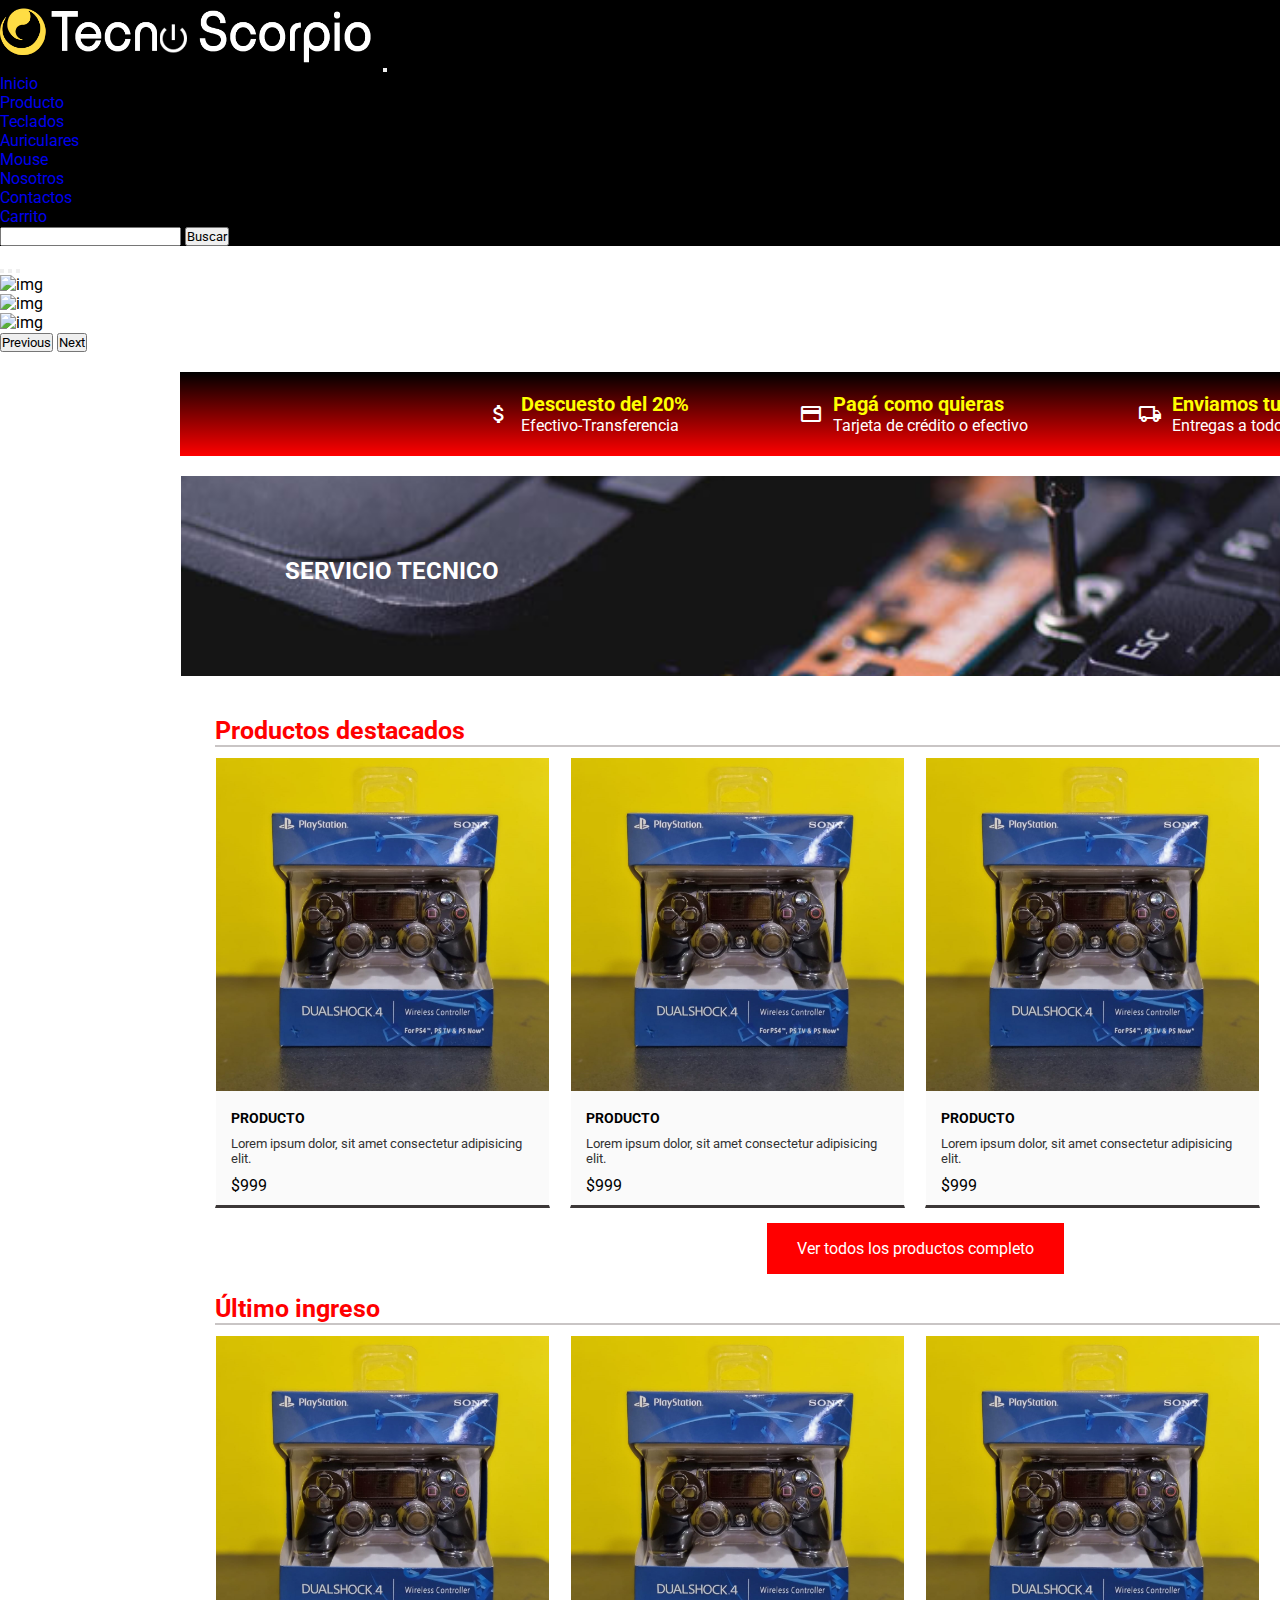
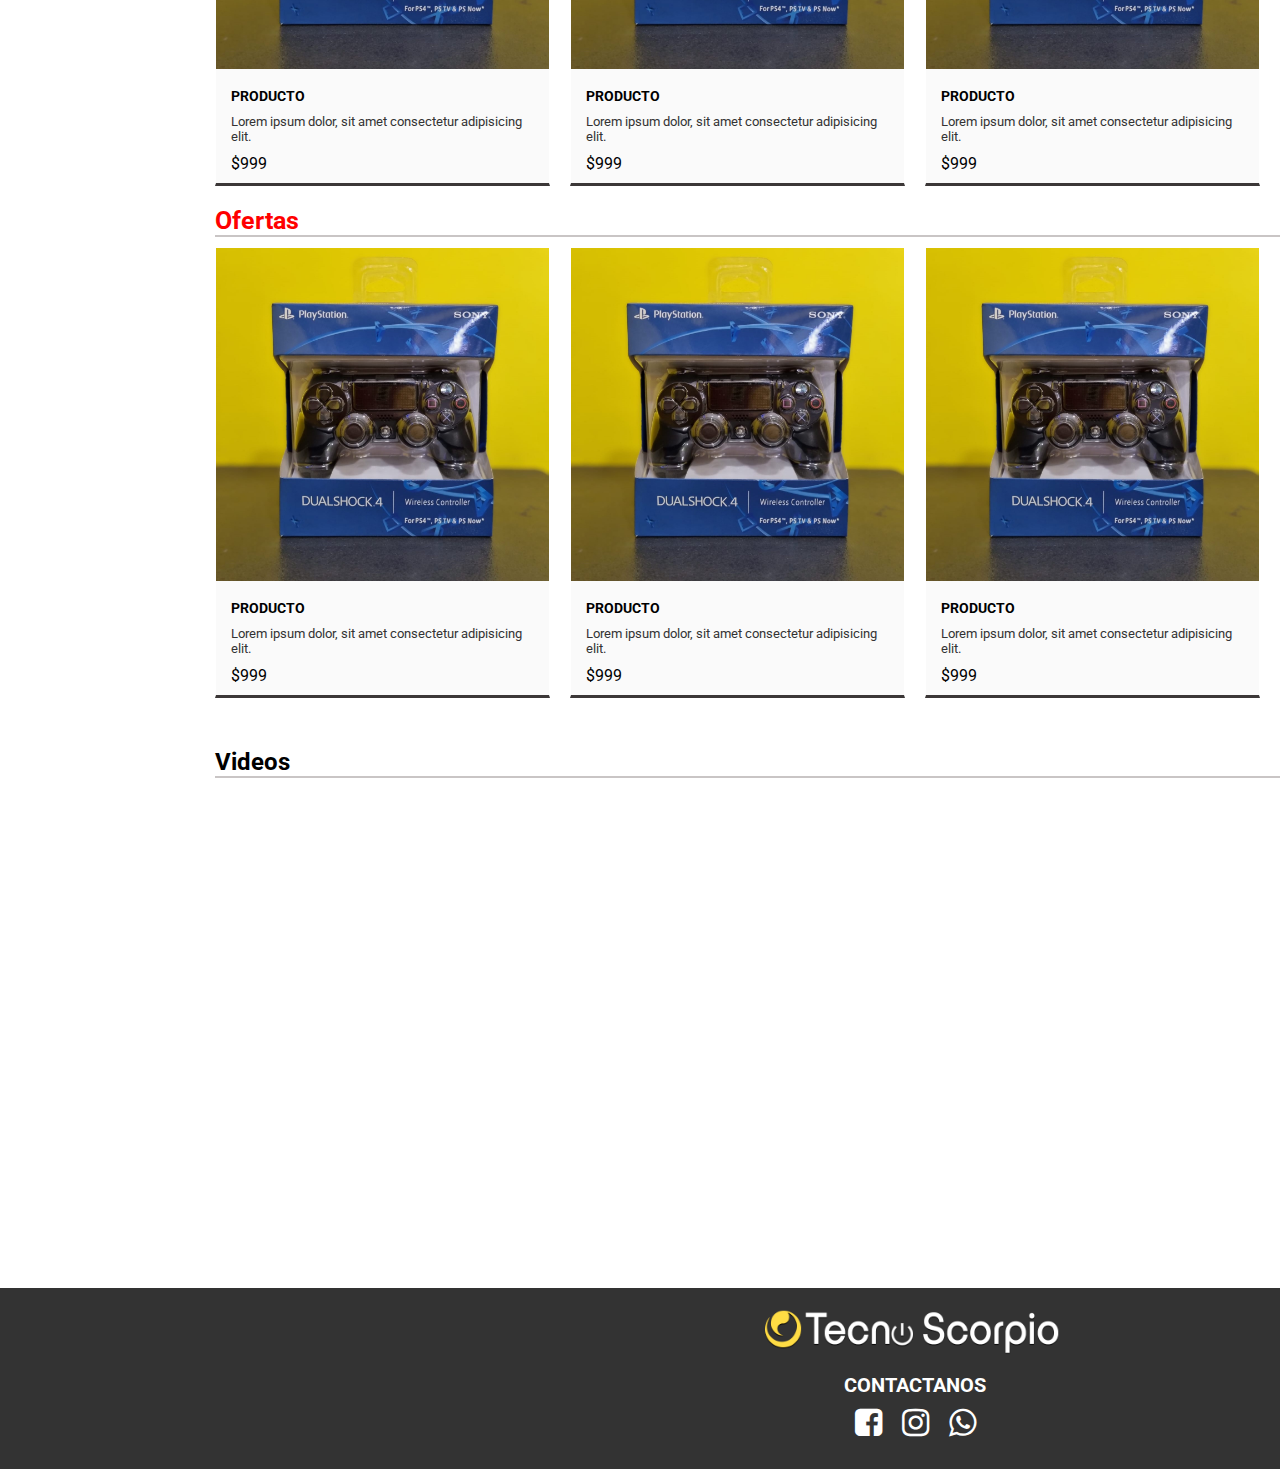
==== index.html @ f9b2db85 "agregando bootstrap" ====
<!DOCTYPE html>
<html lang="en">
<head>
    <meta charset="UTF-8">
    <meta http-equiv="X-UA-Compatible" content="IE=edge">
    <meta name="viewport" content="width=device-width, initial-scale=1.0">
    <title>Tecno Scorpio</title>
    <link rel="stylesheet" href="./css/style.css">
    <link rel="icon" type="imagen-icon" href="./img/recorte.png">
    <link rel="preconnect" href="https://fonts.googleapis.com">
    <link rel="preconnect" href="https://fonts.gstatic.com" crossorigin>
    <link href="https://fonts.googleapis.com/css2?family=Roboto:ital,wght@0,100;0,300;0,400;0,500;0,700;0,900;1,100;1,300;1,400;1,500;1,700;1,900&display=swap" rel="stylesheet">
    <link rel="stylesheet" href="https://cdnjs.cloudflare.com/ajax/libs/font-awesome/4.7.0/css/font-awesome.min.css">
    <link rel="stylesheet" href="https://fonts.googleapis.com/css?family=Material+Icons+Outlined">
    <link href="https://cdn.jsdelivr.net/npm/bootstrap@5.1.3/dist/css/bootstrap.min.css" rel="stylesheet" integrity="sha384-1BmE4kWBq78iYhFldvKuhfTAU6auU8tT94WrHftjDbrCEXSU1oBoqyl2QvZ6jIW3" crossorigin="anonymous">
</head>
<body class="grid__conteiner">
    
    <header id="header" class="header">
        <!-- <div class="header__conteiner">
            <div class="header__conteiner--logo">
                <a href="./index.html"><img src="./img/Logo.png" class=header__conteiner--img alt="Logo" ></a>
            </div>
            <div class="header__conteiner--buscador">
                <form action="" >
                        <input class="header__conteiner--buscador--placeholder" type="text" id="buscar">
                        <input class="header__conteiner--buscador--button" type="submit" value="Buscar">
                </form>
            </div>
        </div> -->
        
        <!-- <div class="header__menu">
            <nav>
                <ul class="header__menu--conteiner">
                    <li class="header__menu--conteiner--items"> <a href="./index.html"> INICIO </a></li>
                    <li class="header__menu--conteiner--items"> <a href="./page/PRODUCTOS.HTML">PRODUCTOS</a></li>
                    <li class="header__menu--conteiner--items"> <a href="./page/NOSOTROS.HTML">NOSOTROS</a></li>
                    <li class="header__menu--conteiner--items"> <a href="./page/CONTACTOS.HTML">CONTACTOS</a></li>
                    <li class="header__menu--conteiner--items"> <a href="./page/CARRITO.HTML">CARRITO</a></li>
                </ul>
            </nav>
        </div> -->
            <nav class="navbar navbar-expand-lg navbar-dark bg-dark">
                <div class="container-fluid">
                        <a href="./index.html"><img src="./img/Logo.png" class= header__conteiner--img alt="Logo" ></a>
                <button class="navbar-toggler" type="button" data-bs-toggle="collapse" data-bs-target="#navbarSupportedContent" aria-controls="navbarSupportedContent" aria-expanded="false" aria-label="Toggle navigation">
                    <span class="navbar-toggler-icon"></span>
                </button>
                <div class="collapse navbar-collapse" id="navbarSupportedContent">
                    <ul class="navbar-nav me-auto mb-2 mb-lg-0">
                    <li class="nav-item">
                        <a class="nav-link active" aria-current="page" href="./index.html">Inicio</a>
                    </li>
                    
                    <li class="nav-item dropdown">
                        <a class="nav-link dropdown-toggle" href="#" id="navbarDropdown" role="button" data-bs-toggle="dropdown" aria-expanded="false">
                        Producto
                        </a>
                        <ul class="dropdown-menu" aria-labelledby="navbarDropdown">
                            <li><a class="dropdown-item" href="./page/PRODUCTOS.HTML">Teclados</a></li>
                            <li><a class="dropdown-item" href="#">Auriculares</a></li>
                            <li><a class="dropdown-item" href="#">Mouse</a></li>
                        </ul>
                    </li>
                    <li class="nav-item">
                        <a class="nav-link" href="./page/NOSOTROS.HTML">Nosotros</a>
                    </li>
                    <li class="nav-item">
                        <a class="nav-link" href="./page/CONTACTOS.HTML">Contactos</a>
                    </li>
                    <li class="nav-item">
                        <a class="nav-link" href="./page/CARRITO.HTML">Carrito</a>
                    </li>
                    </ul>
                    <form class="d-flex">
                    <input class="form-control me-2" type="search" aria-label="Search">
                    <button class="btn btn-outline-success" type="submit">Buscar</button>
                    </form>
                </div>
                </div>
            </nav>
        
    </header>
    <!-- <section id="portada" >
        <div  class="portada">
            <div class="portada__img">
                <a href="./page/PRODUCTOS.HTML" class="portada__img--url--a"><img src="./img/hx-hero-keyboards-alloy-origins-core-lg-1920x900.jpg" alt="portada" class="portada__img--url"></a>
            </div>
            <div class="portada__conteiner">
                <h2 class="portada__conteiner--title">PERIFÉRICOS DE PC</h2>
                <a href="./page/PRODUCTOS.HTML" class="portada__conteiner--text">Ver más</a>
            </div>
        </div>
    </section> -->
    <div id="carouselExampleIndicators" class="carousel slide" data-bs-ride="carousel">
        <div class="carousel-indicators">
            <button type="button" data-bs-target="#carouselExampleIndicators" data-bs-slide-to="0" class="active" aria-current="true" aria-label="Slide 1"></button>
            <button type="button" data-bs-target="#carouselExampleIndicators" data-bs-slide-to="1" aria-label="Slide 2"></button>
            <button type="button" data-bs-target="#carouselExampleIndicators" data-bs-slide-to="2" aria-label="Slide 3"></button>
        </div>
        <div class="carousel-inner">
            <div class="carousel-item active">
                <img src="https://via.placeholder.com/100x30" class="d-block w-100" alt="img">
            </div>
            <div class="carousel-item">
            <img src="https://via.placeholder.com/100x30" class="d-block w-100" alt="img">
            </div>
            <div class="carousel-item">
                <img src="https://via.placeholder.com/100x30" class="d-block w-100" alt="img">
            </div>
            </div>
            <button class="carousel-control-prev" type="button" data-bs-target="#carouselExampleIndicators" data-bs-slide="prev">
            <span class="carousel-control-prev-icon" aria-hidden="true"></span>
            <span class="visually-hidden">Previous</span>
            </button>
            <button class="carousel-control-next" type="button" data-bs-target="#carouselExampleIndicators" data-bs-slide="next">
            <span class="carousel-control-next-icon" aria-hidden="true"></span>
            <span class="visually-hidden">Next</span>
            </button>
        </div>

    <section id="pagos">
        <div class="metodos">
            <div class="metodos__pagos">
                <div class="pagos__icon">
                    <span class="material-icons-outlined">
                attach_money
                    </span>
                </div>
                <div class="pagos__descuento">
                    <h3 class="metodos__title">Descuesto del 20%</h3>
                    <p class="metodos__text">   Efectivo-Transferencia</p>
                </div>
            </div>
            <div class="metodos__tarjeta">
                <div class="tarjeta__icon">
                    <span class="material-icons-outlined">
                    payment
                    </span>
                </div>
                <div class="tarjeta__paga">
                    <h3 class="metodos__title">Pagá como quieras</h3>
                    <p class="metodos__text">Tarjeta de crédito o efectivo</p>
                </div>
            </div>
            <div class="metodos__envios">
                <div class="envios__icon">
                    <span class="material-icons-outlined">
                    local_shipping
                    </span>
                </div>
                <div class="envios__compra">
                    <h3 class="metodos__title">Enviamos tu compra</h3>
                    <p class="metodos__text">Entregas a todo el pais</p>
                </div>
            </div>
        </div>
    </section>
    <section id="servicio">
        <div class="servicio">
            <div class="servicio__conteiner"> 
                <a href="#"> <h2 class="servicio__conteiner--h2">SERVICIO TECNICO</h2></a>
            </div>
        </div>
    </section>
    
    <main class="main">
        <section id="destacado">
            <div class="destacado">
                    <div class="title"> 
                        <h3 class="title__destacados">Productos destacados</h3>
                    </div>
                <div class="productos">
                    <div   div class="productos__conteiner">
                        <a href="#"><img src="./img/2.jfif" alt="Mando" class="productos__conteiner--img"></a>
                            <div class="producto__conteiner--descripcion">
                                <h5 class="producto__conteiner--descripcion--subtitle">PRODUCTO</h5>
                                <p class="producto__conteiner--descripcion--text">Lorem ipsum dolor, sit amet consectetur adipisicing elit.</p>
                                <p class="producto__conteiner--descripcion--precio">$999</p>
                            </div>
                    </div>
                    <div   div class="productos__conteiner">
                            <a href="#"><img src="./img/2.jfif" alt="Mando" class="productos__conteiner--img"></a>
                            <div class="producto__conteiner--descripcion">
                                <h5 class="producto__conteiner--descripcion--subtitle">PRODUCTO</h5>
                                <p class="producto__conteiner--descripcion--text">Lorem ipsum dolor, sit amet consectetur adipisicing elit.</p>
                                <p class="producto__conteiner--descripcion--precio">$999</p>
                            </div>
                    </div>
                    <div   div class="productos__conteiner">
                        <a href="#"><img src="./img/2.jfif" alt="Mando" class="productos__conteiner--img"></a>
                            <div class="producto__conteiner--descripcion">
                                <h5 class="producto__conteiner--descripcion--subtitle">PRODUCTO</h5>
                                <p class="producto__conteiner--descripcion--text">Lorem ipsum dolor, sit amet consectetur adipisicing elit.</p>
                                <p class="producto__conteiner--descripcion--precio">$999</p>
                            </div>
                    </div>
                    <div   div class="productos__conteiner">
                        <a href="#"><img src="./img/2.jfif" alt="Mando" class="productos__conteiner--img"></a>
                            <div class="producto__conteiner--descripcion">
                                <h5 class="producto__conteiner--descripcion--subtitle">PRODUCTO</h5>
                                <p class="producto__conteiner--descripcion--text">Lorem ipsum dolor, sit amet consectetur adipisicing elit.</p>
                                <p class="producto__conteiner--descripcion--precio">$999</p>
                            </div>
                    </div>
                </div>
            
                <div class="boton">
                    <a href="./page/PRODUCTOS.HTML"><p class="boton__text">Ver todos los productos completo</p></a>
                </div>
            </div>
        </section>
        <section id="destacado">
            <div class="destacado">
                    <div class="title"> 
                        <h3 class="title__destacados">Último ingreso</h3>
                    </div>
                <div class="productos">
                    <div   div class="productos__conteiner">
                        <a href="#"><img src="./img/2.jfif" alt="Mando" class="productos__conteiner--img"></a>
                            <div class="producto__conteiner--descripcion">
                                <h5 class="producto__conteiner--descripcion--subtitle">PRODUCTO</h5>
                                <p class="producto__conteiner--descripcion--text">Lorem ipsum dolor, sit amet consectetur adipisicing elit.</p>
                                <p class="producto__conteiner--descripcion--precio">$999</p>
                            </div>
                    </div>
                    <div   div class="productos__conteiner">
                            <a href="#"><img src="./img/2.jfif" alt="Mando" class="productos__conteiner--img"></a>
                            <div class="producto__conteiner--descripcion">
                                <h5 class="producto__conteiner--descripcion--subtitle">PRODUCTO</h5>
                                <p class="producto__conteiner--descripcion--text">Lorem ipsum dolor, sit amet consectetur adipisicing elit.</p>
                                <p class="producto__conteiner--descripcion--precio">$999</p>
                            </div>
                    </div>
                    <div   div class="productos__conteiner">
                        <a href="#"><img src="./img/2.jfif" alt="Mando" class="productos__conteiner--img"></a>
                            <div class="producto__conteiner--descripcion">
                                <h5 class="producto__conteiner--descripcion--subtitle">PRODUCTO</h5>
                                <p class="producto__conteiner--descripcion--text">Lorem ipsum dolor, sit amet consectetur adipisicing elit.</p>
                                <p class="producto__conteiner--descripcion--precio">$999</p>
                            </div>
                    </div>
                    <div   div class="productos__conteiner">
                        <a href="#"><img src="./img/2.jfif" alt="Mando" class="productos__conteiner--img"></a>
                            <div class="producto__conteiner--descripcion">
                                <h5 class="producto__conteiner--descripcion--subtitle">PRODUCTO</h5>
                                <p class="producto__conteiner--descripcion--text">Lorem ipsum dolor, sit amet consectetur adipisicing elit.</p>
                                <p class="producto__conteiner--descripcion--precio">$999</p>
                            </div>
                    </div>
                </div>
            </div>
        </section>
        <section id="destacado">
            <div class="destacado">
                    <div class="title"> 
                        <h3 class="title__destacados">Ofertas</h3>
                    </div>
                <div class="productos">
                    <div   div class="productos__conteiner">
                        <a href="#"><img src="./img/2.jfif" alt="Mando" class="productos__conteiner--img"></a>
                            <div class="producto__conteiner--descripcion">
                                <h5 class="producto__conteiner--descripcion--subtitle">PRODUCTO</h5>
                                <p class="producto__conteiner--descripcion--text">Lorem ipsum dolor, sit amet consectetur adipisicing elit.</p>
                                <p class="producto__conteiner--descripcion--precio">$999</p>
                            </div>
                    </div>
                    <div   div class="productos__conteiner">
                            <a href="#"><img src="./img/2.jfif" alt="Mando" class="productos__conteiner--img"></a>
                            <div class="producto__conteiner--descripcion">
                                <h5 class="producto__conteiner--descripcion--subtitle">PRODUCTO</h5>
                                <p class="producto__conteiner--descripcion--text">Lorem ipsum dolor, sit amet consectetur adipisicing elit.</p>
                                <p class="producto__conteiner--descripcion--precio">$999</p>
                            </div>
                    </div>
                    <div   div class="productos__conteiner">
                        <a href="#"><img src="./img/2.jfif" alt="Mando" class="productos__conteiner--img"></a>
                            <div class="producto__conteiner--descripcion">
                                <h5 class="producto__conteiner--descripcion--subtitle">PRODUCTO</h5>
                                <p class="producto__conteiner--descripcion--text">Lorem ipsum dolor, sit amet consectetur adipisicing elit.</p>
                                <p class="producto__conteiner--descripcion--precio">$999</p>
                            </div>
                    </div>
                    <div   div class="productos__conteiner">
                        <a href="#"><img src="./img/2.jfif" alt="Mando" class="productos__conteiner--img"></a>
                            <div class="producto__conteiner--descripcion">
                                <h5 class="producto__conteiner--descripcion--subtitle">PRODUCTO</h5>
                                <p class="producto__conteiner--descripcion--text">Lorem ipsum dolor, sit amet consectetur adipisicing elit.</p>
                                <p class="producto__conteiner--descripcion--precio">$999</p>
                            </div>
                    </div>
                </div>
            </div>
        </section>
        <section id="videos">   
            <div class="videos">
                
                    <div class="video__title">
                        <h2>Videos</h2>
                    </div>
                    <div>
                            <div class="video__url">
                                
                                    <iframe width="700" height="400" class="video__url--espacio" src="https://www.youtube.com/embed/wjON5EWwNu4" title="YouTube video player" frameborder="0" allow="accelerometer; autoplay; clipboard-write; encrypted-media; gyroscope; picture-in-picture" allowfullscreen></iframe>
                                
                                
                                    <iframe width="700" height="400" class="video__url--espacio" src="https://www.youtube.com/embed/LVwc7fex_SE" title="YouTube video player" frameborder="0" allow="accelerometer; autoplay; clipboard-write; encrypted-media; gyroscope; picture-in-picture" allowfullscreen></iframe>
                                
                            </div>
                        
                    </div>
            </div>
        </section>
    </main>
    
    


    <footer id="footer">
        <div class="footer">
                <div class="footer__logo">
                    <a href="index.html"><img src="./img/Logo - copia.png" alt="Logo" class="footer__logo--tecno"></a>
                </div>
                <div class="footer__contactos">
                    <a href="./page/CONTACTOS.HTML"><h3 class="footer__contactos--url">CONTACTANOS</h3></a>
                </div>
                <div class="footer__redes">
                    <a href="https://www.facebook.com/TecnoScorpio"><i class="fa fa-facebook-square fa-2x"></i></a>
                    <a href="https://www.instagram.com/tecnoscorpio/"> <i class="fa fa-instagram fa-2x"></i></a>
                    <a href="#"><i class="fa fa-whatsapp fa-2x"></i></a>
                </div>
        </div>
    </footer>
















    <script src="https://cdn.jsdelivr.net/npm/bootstrap@5.1.3/dist/js/bootstrap.bundle.min.js" integrity="sha384-ka7Sk0Gln4gmtz2MlQnikT1wXgYsOg+OMhuP+IlRH9sENBO0LRn5q+8nbTov4+1p" crossorigin="anonymous"></script>
</body>
</html>
---- css/style.css ----
* {
    margin: 0%;
    padding: 0%;
    font-family: 'Roboto', sans-serif;    
    text-decoration: none;
    box-sizing: border-box;
    list-style: none;
}




.header {
    background-color: black;
    
}
.header__conteiner {
    display: flex;
    justify-content: space-between;
}
.header__conteiner--logo{
    padding: 20px 20px 20px 20px;
}
.header__conteiner--img{
    height:70px; 
    width:auto;
}
.header__conteiner--buscador {
    display: flex;
    margin: 5px;
    padding: 10px;
    align-items:center;
}
.header__conteiner--buscador--placeholder {
    font-size: 16px;
    height: 40px;
    width: 300px;
}
.header__conteiner--buscador--button {
    font-size: 16px;
    height: 40px;
    width: 90px;
}

.header__menu {
    background-color: #3B3737;
    padding: 15px;
    border: 3B3737 solid 2px;
    letter-spacing: 1px;
    font-weight: bold;     
}

.header__menu--conteiner {
    display: flex ;
    justify-content: end ;
    text-transform: uppercase;

}
.header__menu--conteiner--items a{
    color: white;
    margin: 20px;
    padding: 15px; 
    font-size: 16px;
}
.header__menu--conteiner--items a:hover {
    border-bottom: red solid 3px;
}
.portada {
    display: flex;
    justify-content: center;
}
.portada__img {
    display: inline-block;
/*     margin: 10px 205px;*/    
    overflow: hidden;
}


.portada__conteiner {
        display: flex;
        flex-direction: column;
        justify-content: flex-end;
        width: 71rem;
        height: 31rem;
        position: absolute;
        align-items: flex-start;
}
.portada__conteiner--title {
    font-size: 24px;
    color: white;
    margin-bottom: 10px;
}
.portada__conteiner--text {
    background-color: red;
    color: white;
    font-size: 16px;
    padding: 10px 30px;
    transition: all 2s;
    
}
.portada__conteiner--text:hover {
        width: 200px;
        height: 70px;
        font-size: 30px;
        display: flex;
        align-items: center;
        justify-content: space-around;
        background-image: linear-gradient(to top, red , yellow);    
}

#pagos {
    
    display: flex;
    justify-content: center;
}
.metodos{
    background-image: linear-gradient(black, red);
    display: flex;
    justify-content: center;
    align-items: center;
    padding: 20px 247px;
}

.metodos__pagos {
    display: flex;
    padding: 0px 50px;
}
.metodos__tarjeta {
    display: flex;
    padding: 0px 50px;
}
.metodos__envios {
    display: flex;
    padding: 0px 50px;
}
.metodos__title{
    color: yellow;
    font-size: 20px;
}
.metodos__text{
    color: white;
    font-size: 16px;
}
.material-icons-outlined{
    color: white;
    padding: 10px;
}




/* aca */
.servicio {
    display: flex;
    justify-content: center;
}

.servicio__conteiner{
    margin: 10px;
    width: 1469px;
    height: 200px;
    background-image: url(../img/pc-g6ab0adac6_1280.jpg);
    background-size: 100%;
    background-position: center;
    display: flex;
    justify-content: left;
    align-items: center; 

}


.servicio__conteiner--h2{
    font-size: 24px;
    color: white;
    margin-bottom: 10px;   
    margin-left: 104px;
    font-weight: bold; 
}
/* aca */

#destacado{
    margin: 20px 0px;
}

.title {
    margin: 10px 226px;
}

.title__destacados {
    font-size: 25px;
    border-bottom: solid #c9c5c5 2px;
    color: red;
    font-weight: bold; 
}

.productos {
    padding: 0px 205px;
    display: flex;
    justify-content: center;
    flex-wrap: nowrap;
    margin: 10px 0px;
}


.productos__conteiner {
    margin: 0px 10px;
    border: solid white 1px;
    background-color: #fafafa;
    border-bottom: #3B3737 solid 3px;

}
.productos__conteiner:hover {
    border-bottom: red solid 3px;
}

.productos__conteiner--img {
    width: 100%;
}
.producto__conteiner--descripcion{
    margin: 10px;
}
.producto__conteiner--descripcion span{
    color: black;
}
.producto__conteiner--descripcion--subtitle{
    font-size: 14px;
    padding: 5px 5px;
}
.producto__conteiner--descripcion--text{
    font-size: 13px;
    color: #333333;
    text-align: left;
    padding: 5px 5px;

}
.producto__conteiner--descripcion--precio {
    padding: 5px 5px 0px 5px;
}

.boton {
    display: flex;
    justify-content: center;
    margin: 15px 0px;
}
.title{
    margin: 0px 215px;
}
.boton__text{
    padding: 16px 30px;    
    background-color: red;
    color: white;
    font-size: 16px;
    display: flex;
    justify-content: center;
}
.boton__text:hover{
    background-color: rgb(235, 65, 65);
}


#videos{
    margin: 50px 0px;
}

.videos{
    display: flex;
    flex-direction: column;
    margin: 0px 215px;
}

.video__title{
    font-size: 16px;
    border-bottom: solid #c9c5c5 2px;
    color: black;
}

.video__url {
    display: flex;
    margin: 10px 0px 40px 0px;
    align-items: center;
    justify-content: space-around;
}


.footer { 
    background-color: rgba(0, 0, 0, 0.8) ;
    flex-direction: column;
    
}

.footer__logo{
    display: flex;
    justify-content: center;
    padding-top: 16px;
}
.footer__logo--tecno{
    width: 300px; 
    height: 55px;
    
}
.footer__contactos{
    display: flex;
    justify-content: center;
}

.footer__contactos--url{
    color: white;
    font-size: 20px;
    padding: 10px;
    
}
.footer__redes{
    display: flex;
    justify-content: center;
    padding-bottom: 30px;
}

.fa-facebook-square{
    margin: 0px 10px;
    color: white;
}
.fa-instagram{
    margin: 0px 10px;
    color: white;
}
.fa-whatsapp{
    margin: 0px 10px;
    color: white;
}

/* contacto */
.conteiner {
    /* display: flex;
    flex-direction: row; */
    margin: 20px 216px 40px 216px;
}
.conteiner__contactos{
    margin: 20px 216px;
}
.conteiner__contactos--title{
    font-size: 20px;
    border-bottom: solid #c9c5c5 2px;
    color: red;
    margin-bottom: 20px;
    font-size: 24px;
}
.conteiner__form--contenido{
    display: block;
    flex-direction: column;
    align-content: center;
    height: 676px;
}
.conteiner__form--contenido-1{
    display: flex;
    justify-content: flex-start;
    padding: 10px 20px;
}
.conteiner__form--contenido-2{
    display: flex;
    justify-content: flex-start;
    padding: 10px 30px;   
}
.conteiner__form--contenido-2 textarea {
    width: 100%;
    
    font-size: 14px;
}
.conteiner__form--contenido-3{
    padding: 10px 0px;
}
.conteiner__form--contenido-4{
    padding: 10px 30px;
    /* margin-bottom: 30px; */
}
.conteiner__form--contenido-4 input{
    width: 30%;
    height: 30px;
    align-items: flex-start;
    font-size: 16px;
    
    background: red;
    border: none;
    color: white;
} 
.container__img img {
    width: 100%;
    height: 100%;
    overflow: hidden;
}

#nombre {
    margin: 10px;
    width: 300px;
    height: 40px;
    
    font-size: 16px;
}
#email {
    margin: 10px;
    width: 300px;
    height: 40px;
    
    font-size: 16px;
}
#Motivo {
    margin: 10px;
    width: 400px;
    height: 40px;   
    font-size: 16px;
}
/* contacto */

/* productos */
.Teclados{
    margin: 20px 216px;
}
.Teclados h1{
    font-size: 24px;
    color: red;
    border-bottom: solid #c9c5c5 2px;
}
.img {
    margin: 10px 216px;
    height: 400px;
    overflow: hidden
    

}
.img img {
    width: 100%;
}

.categorias {
    display: flex;
    flex-direction: column;
    margin: 30px 0px;
}
.ordenar{
    display: flex;
    align-items: center;
    justify-content: flex-start;
    margin: 10px 216px;

}
.Nosotros {
    display: flex;
    align-items: center;
    margin: 20px 216px;

}
.Nosotros img{
    height: 330px;
}
.Nosotros p {
    margin: 0px 60px;
}

#Elegir{
    font-size: 16px;
    width: 130px;
    border: none;
}

.material-icons-outlined {
    color: rgb(255, 255, 255);
}
.material-icons-outlined:hover {
    color: green;
}
.Mapa{
    margin: 20px 216px;
}
.Mapa p {
    margin: 10px 0px;
}


/* CARRITO */

.conteiner__carrito{
    margin: 20px 216px;
}

.title__carrito{
    color: red;
    border-bottom: solid #c9c5c5 2px;   
    margin-bottom: 20px;
}   
.carrito{
    display: flex;
    align-items: center;
    border-bottom: #c9c5c5 solid 2px;
    justify-content: space-between;
}
.carrito:hover{
    border-bottom: red solid 2px;
}
.carrito__producto img{
    width: auto;
    height: 250px;
}
.carrito__text {
    margin: 20px;
}
.carrito__text h3{
    padding: 10px 0px;
}
.carrito__text p{
    padding: 20px 0px;
}
.carrito__gratis{
    color: green;
}
.carrito__text a {
    color: red;
}
.carrito__text a:hover {
    color: #c9c5c5;
}
.carrito__dinero{
    padding: 0px 1%;
}
.carrito__dinero p{
    font-size: 20px;
}
.carrito__conteiner{
    margin: 100px 216px;
    display: flex;
    justify-content: right;
    flex-direction: column;
    align-items: flex-end;
    border-top: #c9c5c5 solid 2px;
}
.carrito__total {
    margin: 10px 0px;
}
.carrito__elegir{
    margin: 10px 0px;
    font-size: 16px;
}
.carrito__elegir a{
    color: red;
}

#comprar{
    width: 200px;
    height: 50px;
    font-size: 20px;
    margin: 10px 0px;
    background-color: red;
    border: none;
    color: white;
}
#comprar:hover{
    background-color: rgb(235, 65, 65);
}

.local{
    margin: 20px 216px;
    display: flex;
    justify-content: space-between;
}
.local img{
    width: 730px;
    height: 500px;
    ;
    /*     height: 300px;
 */
    
}

.header__conteiner{
    grid-area: header;
    /* background-color: aqua; */
}
.header__menu{
    grid-area: navbar;
    /* background-color: red; */
}
#portada{
    grid-area: portada;
    /* background-color: fuchsia; */
}
#pagos{
    grid-area: metodos;
    /* background-color: blue; */
}
#servicio{
    grid-area: servicio;
    /* background-color: brown; */
}
.main{
    grid-area: main;
    /* background-color: yellow; */
}
#footer{
    grid-area: footer;
    /* background-color: white ; */
}

.grid__conteiner{
    display: grid;
    gap: 10px;
    /* grid-template-columns: auto;
    grid-template-rows: 100px; */
    grid-template-areas: 
        "header" 
        "navbar"
        "portada"
        "metodos"
        "servicio"
        "main"
        "footer";
}
/* productos */

.referencia{
    grid-area: referencia;
}
.ordenar{
    grid-area: ordenar;
}
.conteiner__productos{
    grid-area: productos;
}

.grid__productos{
    display: grid;
    gap: 10px;
    grid-template-areas: 
    "header" 
    "navbar"
    "referencia"
    "ordenar"
    "productos"
    "footer";
}

.container__nosotros{
    grid-area: nosotros;
}
.conteiner__surcusal{
    grid-area: surcusal;
}
.local{
    grid-area: img;
}
.grid__nosotros{
    display: grid;
    gap: 10px;
    grid-template-areas: 
    "header"
    "navbar"
    "nosotros"
    "surcusal"
    "img"
    "footer"
    ;
}
.conteiner__contactos{
    grid-area: contactanos;
}
.conteiner{
    grid-area: formulario;
}
.grid__contactanos{
    display: grid;
    gap: 10px;
    grid-template-areas: 
    "header"
    "navbar"
    "contactanos"
    "formulario"
    "footer"
    ;
}
.conteiner__carrito{
    grid-area: carrito;
}
.carrito__conteiner{
    grid-area: comprar;
}

.grid__carrito{
    display: grid;
    gap: 10px;
    grid-template-areas: 
    "header"
    "navbar"
    "carrito"
    "comprar"
    "footer";
}

@media screen and (max-width: 780px) {
    .header__conteiner{
        height: 200px;
        display: flex;
        justify-content: center;
        align-items: center;
    }
    .header__conteiner--img{
        height: 140px;
        width: auto;
    }
    .header__menu{
        height: 150px;
        display: flex;
        justify-content: space-evenly;
        align-items: center;
        
    }
    .header__menu--conteiner--items a{
        font-size: 30px;
    }
    .header__conteiner--buscador{
        display: none;
    }
    .portada__img{
        margin: none;
    }
    .portada__img--url {
        max-width: 100%;
        width: 1832px;
    }
    .portada__conteiner--title{
        font-size: 50px;
    }
    .portada__conteiner--text{
        font-size: 45px;
        padding: 20px 60px;
    }
    .portada__conteiner{
        height: 24rem;
        padding: 0px 30px;
    }
    .metodos{
        width: 100%;
        align-items: flex-start;
        padding: 20px 40px;
    }
    .metodos__pagos{
        padding: 10px 0px;
    }
    .metodos__text{
        font-size: 45px;
    }
    .metodos__title{
        font-size: 45px;
    }
    
    .metodos__tarjeta{
        padding: 0px;
    }
    .metodos__envios{
        padding: 0px;
    }
    

    .servicio__conteiner{
        width: 100%;
        margin: 0px;
    }
    .servicio__conteiner--h2{
        font-size: 50px;
        margin-left: 40px;
    }
    .title__destacados{
        font-size: 50px;
        margin: 10px;
    }
    .title{
        margin: 10px 0px;
    }
    
    .productos{
        display: grid;
        flex-direction: column;
        grid-template-columns: 50% 50%;
        padding: 10px 0px;
        gap: 20px;
        margin: 10px;
    }
    .producto__conteiner--descripcion--subtitle{
        font-size: 35px;
        padding: 10px 10px;
    }
    .producto__conteiner--descripcion--text{
        font-size: 35px;
        padding: 10px 10px;
    }
    .producto__conteiner--descripcion--precio{
        font-size: 40px;
        padding: 10px 10px;
    }
    .boton{
        margin-bottom:70px;
    }
    .boton__text{
        padding: 50px 130px;
        font-size: 50px;
    }
    .video__title {
        font-size: 35px;
    }
    #videos{
        margin: 50px 10px 20px 10px;
    }
    .videos { 
        
        margin: 0px 10px;

    }
    .video__url {
        flex-direction: column
    }
    .video__url--espacio{
        width: 100%;
        margin-bottom: 20px;
    }

    .footer__logo--tecno {
        width: 1005px;
    height: 186px;
    }
    .footer__contactos--url {
        color: white;
        font-size: 70px;
        padding: 20px;
        }
    .footer__redes {
        font-size: 60px;
    }
    .fa-2x {
        margin: 10px 100px;
    }

    /* PRODUCTOS */

    .Teclados {
        margin: 10px 10px; 
    }
    
    .Teclados h1 {
        font-size: 50px;
        margin: 10px 10px; 
    }
    
    .img {
        /* margin: 10px 216px; */
        height: 500px; 
        margin: 0px;
    }
    
    .ordenar {
    margin: 10px 10px;
    }
    #Elegir {
        width: 400px;
        height: 50px;
        font-size: 35px;
    }

    /* .material-icons-outlined{
        font-size: 40px;
    } */

    /* nosotros */
    .local{
        flex-direction: column;
        margin: 0px;
    }
    .local img{
        width: 100%;
        height: auto;
    }
    .Nosotros{
        margin: 0px;
        flex-direction: column;
    }
    .Nosotros img{
        width: 100%;
        height: auto;
    }
    .Nosotros p {
        margin: 40px 60px;
        font-size: 40px;
    }
    .Teclados h1 {
        font-size: 55px;
        margin: 20px;
    }
    .Mapa{
        margin: 0px;
    }

    .Mapa p {
        margin: 20px;
        font-size: 40px; 
    }
    .Mapa iframe{
        height: 700px;
        margin: 20px 0px;
    }

    /* contactanos */

    .container__img{
        display: none;
    }
    .conteiner__contactos {
        margin: 20px;
    }
    .conteiner__contactos {
        margin: 20px;
    }
    .conteiner__contactos--title{
    font-size: 55px;
    }
    .conteiner__contactos--text{
        font-size: 30px;
    }
    .conteiner{
        margin: 20px;
    }
    .conteiner__form--contenido-1{
        flex-direction: column;
    }
    .conteiner__form{
        width: 100%;
    }
    .conteiner__form--contenido-1{
        padding: 20px;
    }
    #nombre {
        margin: 20px 10px;
        /* width: 300px; */
        width: 100%;
        height: 50px;
        font-size: 30px;
    }
    #email{
        margin: 20px 10px;
        /* width: 300px; */
        width: 100%;
        height: 50px;
        font-size: 30px;
    }
    #Motivo {
        margin: 20px 10px;
        /* width: 400px; */
        height: 50px;
        font-size: 30px;
        width: 100%;
    }
    
    .conteiner__form--contenido{
        height:auto
    }
    .conteiner__form--contenido-2 textarea{
        font-size: 30px;
        margin: 10px 0px;
    }
    .conteiner__form--contenido-4 input {
        height: 60px;
        margin: 10px 0px 20px 0px;
        font-size: 35px; 
    }
    .conteiner__form--contenido-3 label{
        font-size: 30px;
    }
    .conteiner__form--contenido{
        height:auto
    }

    /* carrito */

    .conteiner__carrito {
        margin: 10px 20px;
    }
    .carrito__conteiner {
        margin: 100px 20px;
    }
    .title__carrito h1 {
        font-size: 50px;
    }
    .carrito__text h3{
        font-size: 35px;
    }
    .carrito__text p{
        font-size: 30px;
    }
	.carrito__dinero p{
        font-size: 30px;
    }
    
    .carrito__producto img {
        height: 500px;
    }
    .carrito__total h2{
        font-size: 50px;
    }
    .carrito__elegir p{
        font-size: 40px;
    }
    #comprar{
        font-size: 40px;
            margin: 20px 0px;
            width: 300px;
            height: 100px;
    }
}

@keyframes mi-efecto {
    0% {
        width: 300px;
    }
    100% {
        width: 400px;
    }
}
.boton__text{
    animation: mi-efecto 3s linear 0s infinite;
}

/* bootstrap */

.offcanvas-title{
    color: white;
}

*{
    text-decoration: none !important;
}
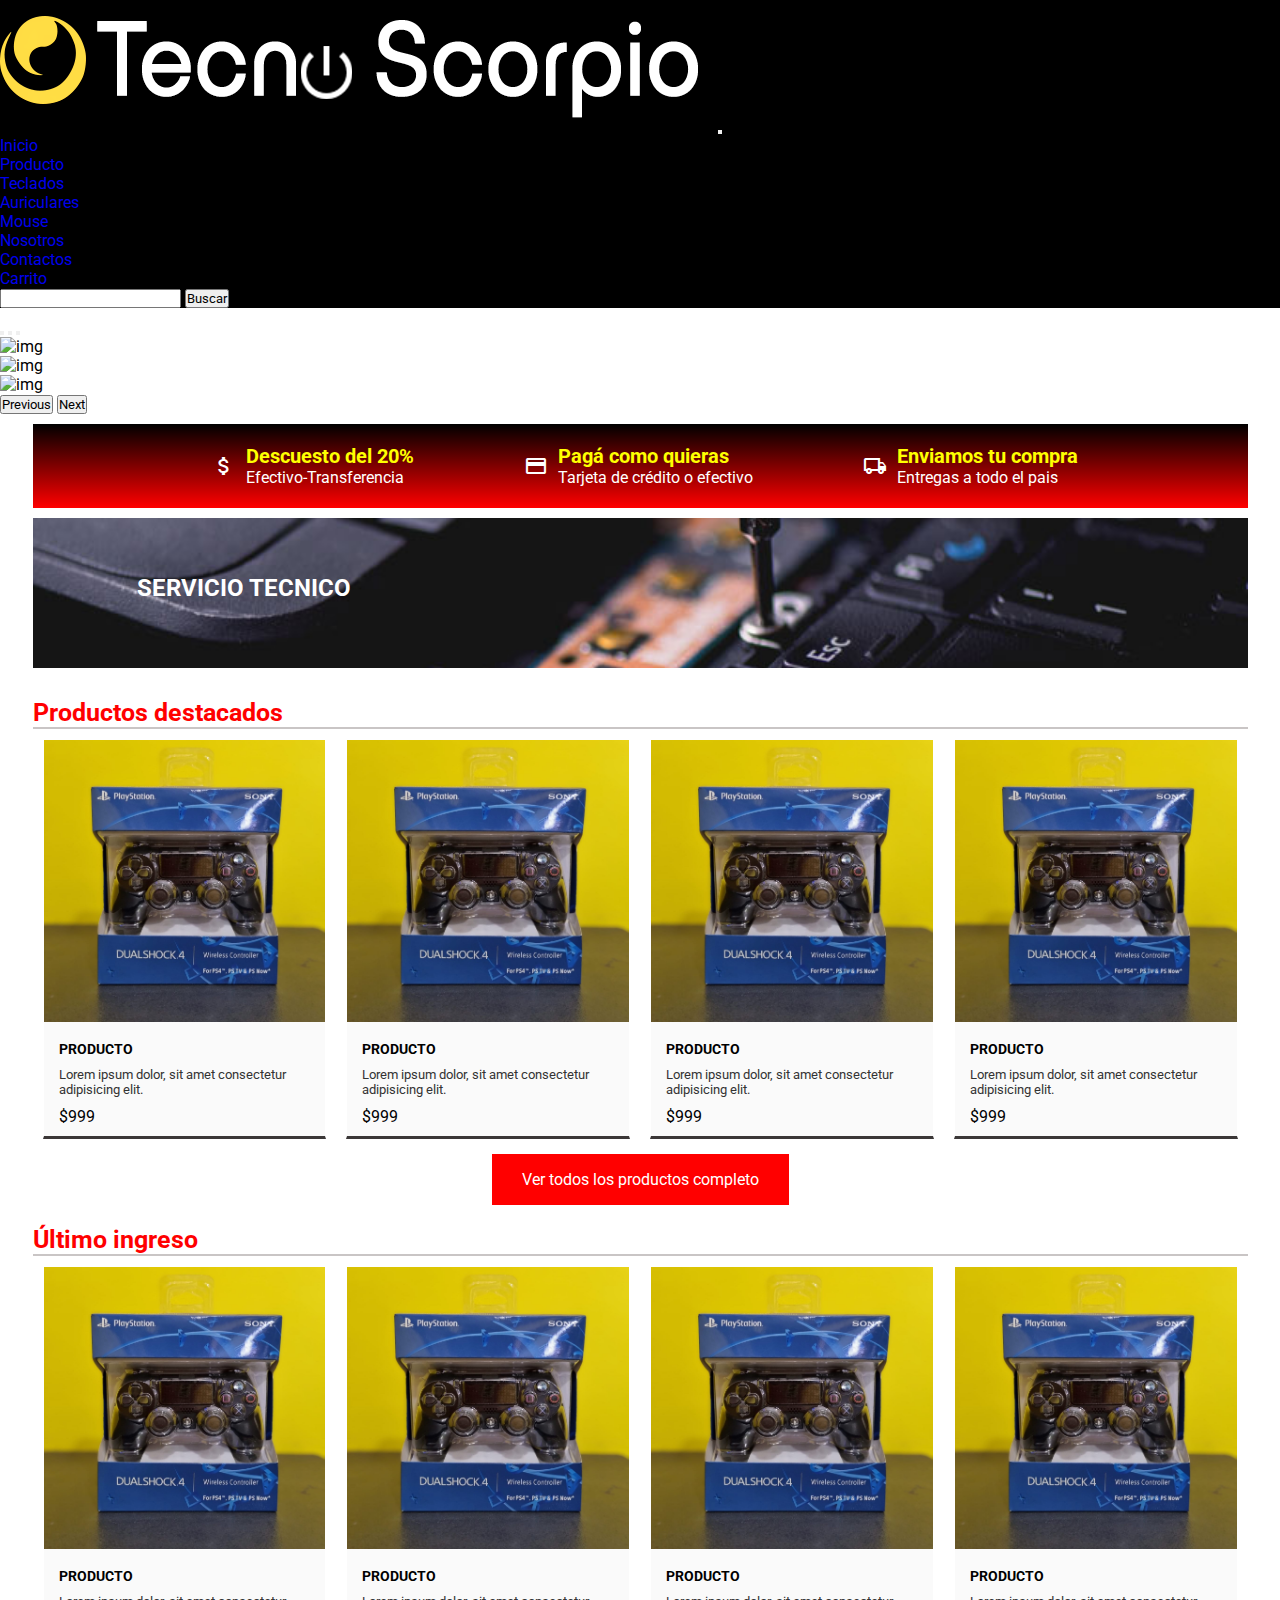
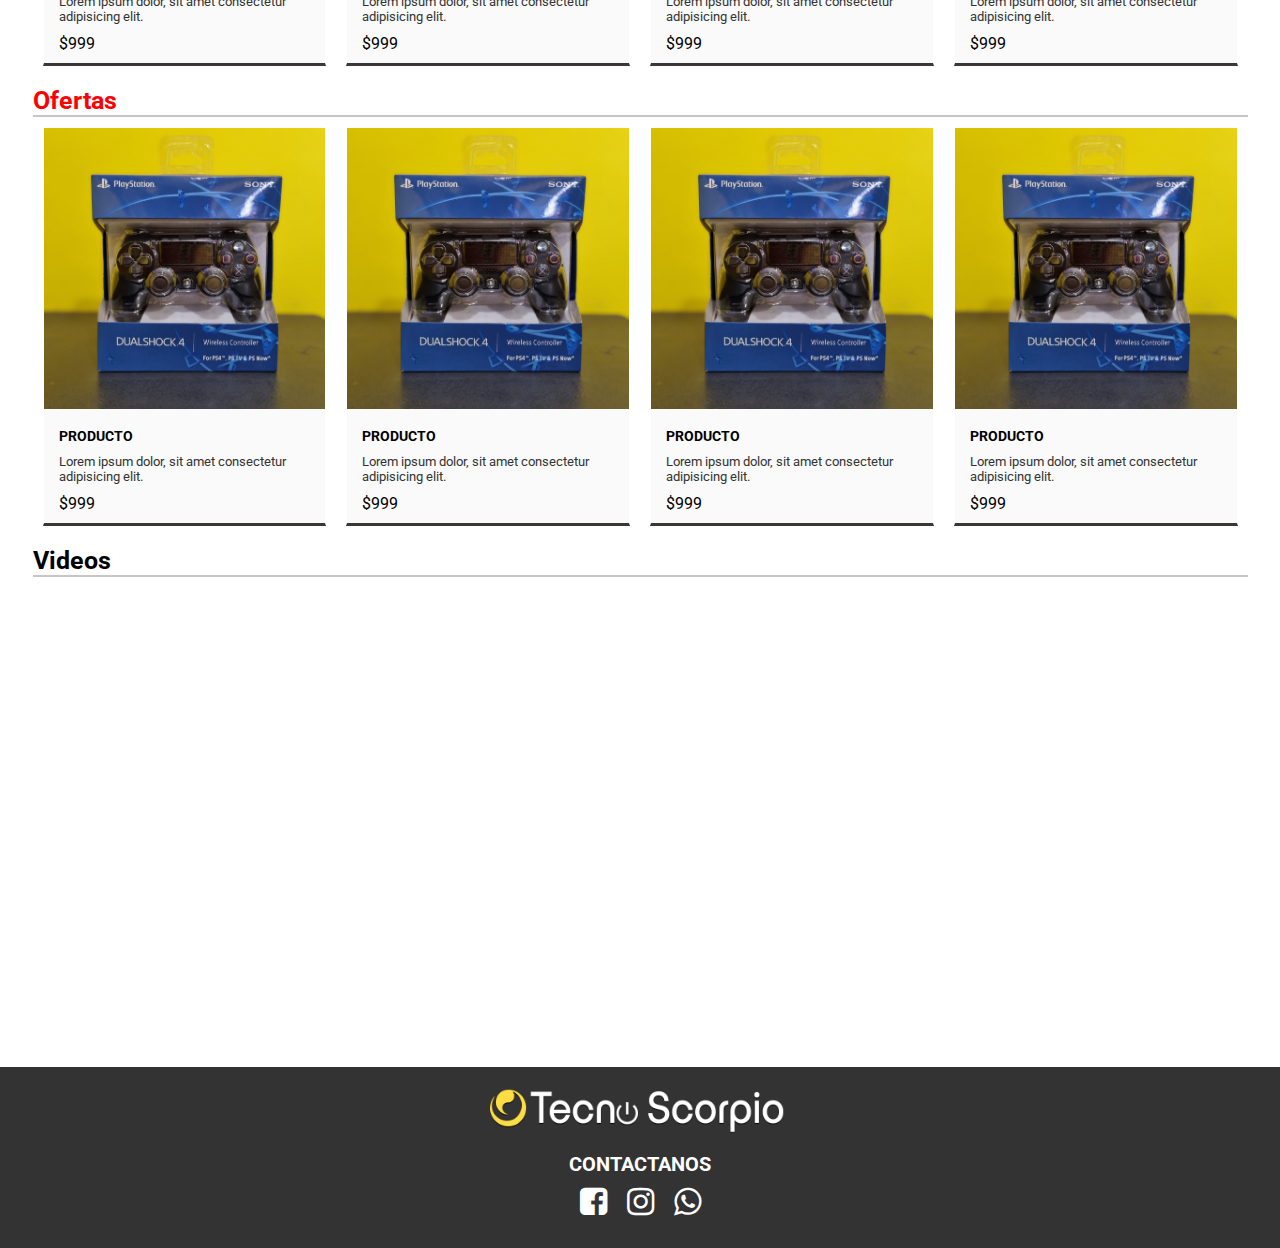
==== commit cbdd0776: "ValentinaTecnoScorpio-Vargas Segunda entrega" ====
--- a/index.html
+++ b/index.html
@@ -43,7 +43,7 @@
             <nav class="navbar navbar-expand-lg navbar-dark bg-dark">
                 <div class="container-fluid">
                         <a href="./index.html"><img src="./img/Logo.png" class= header__conteiner--img alt="Logo" ></a>
-                <button class="navbar-toggler" type="button" data-bs-toggle="collapse" data-bs-target="#navbarSupportedContent" aria-controls="navbarSupportedContent" aria-expanded="false" aria-label="Toggle navigation">
+                <button class="navbar-toggler" id="menu" type="button" data-bs-toggle="collapse" data-bs-target="#navbarSupportedContent" aria-controls="navbarSupportedContent" aria-expanded="false" aria-label="Toggle navigation">
                     <span class="navbar-toggler-icon"></span>
                 </button>
                 <div class="collapse navbar-collapse" id="navbarSupportedContent">
@@ -74,7 +74,7 @@
                     </ul>
                     <form class="d-flex">
                     <input class="form-control me-2" type="search" aria-label="Search">
-                    <button class="btn btn-outline-success" type="submit">Buscar</button>
+                    <button class="btn btn-outline-success" id="buscar" type="submit">Buscar</button>
                     </form>
                 </div>
                 </div>
@@ -103,216 +103,217 @@
                 <img src="https://via.placeholder.com/100x30" class="d-block w-100" alt="img">
             </div>
             <div class="carousel-item">
-            <img src="https://via.placeholder.com/100x30" class="d-block w-100" alt="img">
+                <img src="https://via.placeholder.com/100x30" class="d-block w-100" alt="img">
             </div>
             <div class="carousel-item">
                 <img src="https://via.placeholder.com/100x30" class="d-block w-100" alt="img">
             </div>
-            </div>
-            <button class="carousel-control-prev" type="button" data-bs-target="#carouselExampleIndicators" data-bs-slide="prev">
-            <span class="carousel-control-prev-icon" aria-hidden="true"></span>
-            <span class="visually-hidden">Previous</span>
-            </button>
-            <button class="carousel-control-next" type="button" data-bs-target="#carouselExampleIndicators" data-bs-slide="next">
-            <span class="carousel-control-next-icon" aria-hidden="true"></span>
-            <span class="visually-hidden">Next</span>
-            </button>
-        </div>
-
-    <section id="pagos">
-        <div class="metodos">
-            <div class="metodos__pagos">
-                <div class="pagos__icon">
-                    <span class="material-icons-outlined">
-                attach_money
-                    </span>
-                </div>
-                <div class="pagos__descuento">
-                    <h3 class="metodos__title">Descuesto del 20%</h3>
-                    <p class="metodos__text">   Efectivo-Transferencia</p>
-                </div>
-            </div>
-            <div class="metodos__tarjeta">
-                <div class="tarjeta__icon">
-                    <span class="material-icons-outlined">
-                    payment
-                    </span>
-                </div>
-                <div class="tarjeta__paga">
-                    <h3 class="metodos__title">Pagá como quieras</h3>
-                    <p class="metodos__text">Tarjeta de crédito o efectivo</p>
-                </div>
-            </div>
-            <div class="metodos__envios">
-                <div class="envios__icon">
-                    <span class="material-icons-outlined">
-                    local_shipping
-                    </span>
-                </div>
-                <div class="envios__compra">
-                    <h3 class="metodos__title">Enviamos tu compra</h3>
-                    <p class="metodos__text">Entregas a todo el pais</p>
-                </div>
-            </div>
-        </div>
-    </section>
-    <section id="servicio">
-        <div class="servicio">
-            <div class="servicio__conteiner"> 
-                <a href="#"> <h2 class="servicio__conteiner--h2">SERVICIO TECNICO</h2></a>
-            </div>
-        </div>
-    </section>
-    
-    <main class="main">
-        <section id="destacado">
-            <div class="destacado">
-                    <div class="title"> 
-                        <h3 class="title__destacados">Productos destacados</h3>
-                    </div>
-                <div class="productos">
-                    <div   div class="productos__conteiner">
-                        <a href="#"><img src="./img/2.jfif" alt="Mando" class="productos__conteiner--img"></a>
-                            <div class="producto__conteiner--descripcion">
-                                <h5 class="producto__conteiner--descripcion--subtitle">PRODUCTO</h5>
-                                <p class="producto__conteiner--descripcion--text">Lorem ipsum dolor, sit amet consectetur adipisicing elit.</p>
-                                <p class="producto__conteiner--descripcion--precio">$999</p>
-                            </div>
-                    </div>
-                    <div   div class="productos__conteiner">
-                            <a href="#"><img src="./img/2.jfif" alt="Mando" class="productos__conteiner--img"></a>
-                            <div class="producto__conteiner--descripcion">
-                                <h5 class="producto__conteiner--descripcion--subtitle">PRODUCTO</h5>
-                                <p class="producto__conteiner--descripcion--text">Lorem ipsum dolor, sit amet consectetur adipisicing elit.</p>
-                                <p class="producto__conteiner--descripcion--precio">$999</p>
-                            </div>
-                    </div>
-                    <div   div class="productos__conteiner">
-                        <a href="#"><img src="./img/2.jfif" alt="Mando" class="productos__conteiner--img"></a>
-                            <div class="producto__conteiner--descripcion">
-                                <h5 class="producto__conteiner--descripcion--subtitle">PRODUCTO</h5>
-                                <p class="producto__conteiner--descripcion--text">Lorem ipsum dolor, sit amet consectetur adipisicing elit.</p>
-                                <p class="producto__conteiner--descripcion--precio">$999</p>
-                            </div>
-                    </div>
-                    <div   div class="productos__conteiner">
-                        <a href="#"><img src="./img/2.jfif" alt="Mando" class="productos__conteiner--img"></a>
-                            <div class="producto__conteiner--descripcion">
-                                <h5 class="producto__conteiner--descripcion--subtitle">PRODUCTO</h5>
-                                <p class="producto__conteiner--descripcion--text">Lorem ipsum dolor, sit amet consectetur adipisicing elit.</p>
-                                <p class="producto__conteiner--descripcion--precio">$999</p>
-                            </div>
-                    </div>
-                </div>
+        </div>
+                <button class="carousel-control-prev" type="button" data-bs-target="#carouselExampleIndicators" data-bs-slide="prev">
+                <span class="carousel-control-prev-icon" aria-hidden="true"></span>
+                <span class="visually-hidden">Previous</span>
+                </button>
+                <button class="carousel-control-next" type="button" data-bs-target="#carouselExampleIndicators" data-bs-slide="next">
+                <span class="carousel-control-next-icon" aria-hidden="true"></span>
+                <span class="visually-hidden">Next</span>
+                </button>
+        </div>
+    <div id="main">
+        <div class="marco">
+            <section id="pagos">
+                <div class="metodos">
+                    <div class="metodos__pagos">
+                        <div class="pagos__icon">
+                            <span class="material-icons-outlined">
+                        attach_money
+                            </span>
+                        </div>
+                        <div class="pagos__descuento">
+                            <h3 class="metodos__title">Descuesto del 20%</h3>
+                            <p class="metodos__text">   Efectivo-Transferencia</p>
+                        </div>
+                    </div>
+                    <div class="metodos__pagos">
+                        <div class="tarjeta__icon">
+                            <span class="material-icons-outlined">
+                            payment
+                            </span>
+                        </div>
+                        <div class="tarjeta__paga">
+                            <h3 class="metodos__title">Pagá como quieras</h3>
+                            <p class="metodos__text">Tarjeta de crédito o efectivo</p>
+                        </div>
+                    </div>
+                    <div class="metodos__pagos">
+                        <div class="envios__icon">
+                            <span class="material-icons-outlined">
+                            local_shipping
+                            </span>
+                        </div>
+                        <div class="envios__compra">
+                            <h3 class="metodos__title">Enviamos tu compra</h3>
+                            <p class="metodos__text">Entregas a todo el pais</p>
+                        </div>
+                    </div>
+                </div>
+            </section>
+            <section id="servicio">
+                <div class="servicio">
+                    <div class="servicio__conteiner"> 
+                        <a href="#"> <h2 class="servicio__conteiner--h2">SERVICIO TECNICO</h2></a>
+                    </div>
+                </div>
+            </section>
             
-                <div class="boton">
-                    <a href="./page/PRODUCTOS.HTML"><p class="boton__text">Ver todos los productos completo</p></a>
-                </div>
-            </div>
-        </section>
-        <section id="destacado">
-            <div class="destacado">
-                    <div class="title"> 
-                        <h3 class="title__destacados">Último ingreso</h3>
-                    </div>
-                <div class="productos">
-                    <div   div class="productos__conteiner">
-                        <a href="#"><img src="./img/2.jfif" alt="Mando" class="productos__conteiner--img"></a>
-                            <div class="producto__conteiner--descripcion">
-                                <h5 class="producto__conteiner--descripcion--subtitle">PRODUCTO</h5>
-                                <p class="producto__conteiner--descripcion--text">Lorem ipsum dolor, sit amet consectetur adipisicing elit.</p>
-                                <p class="producto__conteiner--descripcion--precio">$999</p>
-                            </div>
-                    </div>
-                    <div   div class="productos__conteiner">
-                            <a href="#"><img src="./img/2.jfif" alt="Mando" class="productos__conteiner--img"></a>
-                            <div class="producto__conteiner--descripcion">
-                                <h5 class="producto__conteiner--descripcion--subtitle">PRODUCTO</h5>
-                                <p class="producto__conteiner--descripcion--text">Lorem ipsum dolor, sit amet consectetur adipisicing elit.</p>
-                                <p class="producto__conteiner--descripcion--precio">$999</p>
-                            </div>
-                    </div>
-                    <div   div class="productos__conteiner">
-                        <a href="#"><img src="./img/2.jfif" alt="Mando" class="productos__conteiner--img"></a>
-                            <div class="producto__conteiner--descripcion">
-                                <h5 class="producto__conteiner--descripcion--subtitle">PRODUCTO</h5>
-                                <p class="producto__conteiner--descripcion--text">Lorem ipsum dolor, sit amet consectetur adipisicing elit.</p>
-                                <p class="producto__conteiner--descripcion--precio">$999</p>
-                            </div>
-                    </div>
-                    <div   div class="productos__conteiner">
-                        <a href="#"><img src="./img/2.jfif" alt="Mando" class="productos__conteiner--img"></a>
-                            <div class="producto__conteiner--descripcion">
-                                <h5 class="producto__conteiner--descripcion--subtitle">PRODUCTO</h5>
-                                <p class="producto__conteiner--descripcion--text">Lorem ipsum dolor, sit amet consectetur adipisicing elit.</p>
-                                <p class="producto__conteiner--descripcion--precio">$999</p>
-                            </div>
-                    </div>
-                </div>
-            </div>
-        </section>
-        <section id="destacado">
-            <div class="destacado">
-                    <div class="title"> 
-                        <h3 class="title__destacados">Ofertas</h3>
-                    </div>
-                <div class="productos">
-                    <div   div class="productos__conteiner">
-                        <a href="#"><img src="./img/2.jfif" alt="Mando" class="productos__conteiner--img"></a>
-                            <div class="producto__conteiner--descripcion">
-                                <h5 class="producto__conteiner--descripcion--subtitle">PRODUCTO</h5>
-                                <p class="producto__conteiner--descripcion--text">Lorem ipsum dolor, sit amet consectetur adipisicing elit.</p>
-                                <p class="producto__conteiner--descripcion--precio">$999</p>
-                            </div>
-                    </div>
-                    <div   div class="productos__conteiner">
-                            <a href="#"><img src="./img/2.jfif" alt="Mando" class="productos__conteiner--img"></a>
-                            <div class="producto__conteiner--descripcion">
-                                <h5 class="producto__conteiner--descripcion--subtitle">PRODUCTO</h5>
-                                <p class="producto__conteiner--descripcion--text">Lorem ipsum dolor, sit amet consectetur adipisicing elit.</p>
-                                <p class="producto__conteiner--descripcion--precio">$999</p>
-                            </div>
-                    </div>
-                    <div   div class="productos__conteiner">
-                        <a href="#"><img src="./img/2.jfif" alt="Mando" class="productos__conteiner--img"></a>
-                            <div class="producto__conteiner--descripcion">
-                                <h5 class="producto__conteiner--descripcion--subtitle">PRODUCTO</h5>
-                                <p class="producto__conteiner--descripcion--text">Lorem ipsum dolor, sit amet consectetur adipisicing elit.</p>
-                                <p class="producto__conteiner--descripcion--precio">$999</p>
-                            </div>
-                    </div>
-                    <div   div class="productos__conteiner">
-                        <a href="#"><img src="./img/2.jfif" alt="Mando" class="productos__conteiner--img"></a>
-                            <div class="producto__conteiner--descripcion">
-                                <h5 class="producto__conteiner--descripcion--subtitle">PRODUCTO</h5>
-                                <p class="producto__conteiner--descripcion--text">Lorem ipsum dolor, sit amet consectetur adipisicing elit.</p>
-                                <p class="producto__conteiner--descripcion--precio">$999</p>
-                            </div>
-                    </div>
-                </div>
-            </div>
-        </section>
-        <section id="videos">   
-            <div class="videos">
-                
-                    <div class="video__title">
-                        <h2>Videos</h2>
-                    </div>
-                    <div>
-                            <div class="video__url">
+            <main class="main">
+                <section id="destacado">
+                    <div class="destacado">
+                            <div class="title"> 
+                                <h3 class="title__destacados">Productos destacados</h3>
+                            </div>
+                        <div class="productos">
+                            <div   div class="productos__conteiner">
+                                <a href="#"><img src="./img/2.jfif" alt="Mando" class="productos__conteiner--img"></a>
+                                    <div class="producto__conteiner--descripcion">
+                                        <h5 class="producto__conteiner--descripcion--subtitle">PRODUCTO</h5>
+                                        <p class="producto__conteiner--descripcion--text">Lorem ipsum dolor, sit amet consectetur adipisicing elit.</p>
+                                        <p class="producto__conteiner--descripcion--precio">$999</p>
+                                    </div>
+                            </div>
+                            <div   div class="productos__conteiner">
+                                    <a href="#"><img src="./img/2.jfif" alt="Mando" class="productos__conteiner--img"></a>
+                                    <div class="producto__conteiner--descripcion">
+                                        <h5 class="producto__conteiner--descripcion--subtitle">PRODUCTO</h5>
+                                        <p class="producto__conteiner--descripcion--text">Lorem ipsum dolor, sit amet consectetur adipisicing elit.</p>
+                                        <p class="producto__conteiner--descripcion--precio">$999</p>
+                                    </div>
+                            </div>
+                            <div   div class="productos__conteiner">
+                                <a href="#"><img src="./img/2.jfif" alt="Mando" class="productos__conteiner--img"></a>
+                                    <div class="producto__conteiner--descripcion">
+                                        <h5 class="producto__conteiner--descripcion--subtitle">PRODUCTO</h5>
+                                        <p class="producto__conteiner--descripcion--text">Lorem ipsum dolor, sit amet consectetur adipisicing elit.</p>
+                                        <p class="producto__conteiner--descripcion--precio">$999</p>
+                                    </div>
+                            </div>
+                            <div   div class="productos__conteiner">
+                                <a href="#"><img src="./img/2.jfif" alt="Mando" class="productos__conteiner--img"></a>
+                                    <div class="producto__conteiner--descripcion">
+                                        <h5 class="producto__conteiner--descripcion--subtitle">PRODUCTO</h5>
+                                        <p class="producto__conteiner--descripcion--text">Lorem ipsum dolor, sit amet consectetur adipisicing elit.</p>
+                                        <p class="producto__conteiner--descripcion--precio">$999</p>
+                                    </div>
+                            </div>
+                        </div>
+                    
+                        <div class="boton">
+                            <a href="./page/PRODUCTOS.HTML"><p class="boton__text">Ver todos los productos completo</p></a>
+                        </div>
+                    </div>
+                </section>
+                <section id="destacado">
+                    <div class="destacado">
+                            <div class="title"> 
+                                <h3 class="title__destacados">Último ingreso</h3>
+                            </div>
+                        <div class="productos">
+                            <div   div class="productos__conteiner">
+                                <a href="#"><img src="./img/2.jfif" alt="Mando" class="productos__conteiner--img"></a>
+                                    <div class="producto__conteiner--descripcion">
+                                        <h5 class="producto__conteiner--descripcion--subtitle">PRODUCTO</h5>
+                                        <p class="producto__conteiner--descripcion--text">Lorem ipsum dolor, sit amet consectetur adipisicing elit.</p>
+                                        <p class="producto__conteiner--descripcion--precio">$999</p>
+                                    </div>
+                            </div>
+                            <div   div class="productos__conteiner">
+                                    <a href="#"><img src="./img/2.jfif" alt="Mando" class="productos__conteiner--img"></a>
+                                    <div class="producto__conteiner--descripcion">
+                                        <h5 class="producto__conteiner--descripcion--subtitle">PRODUCTO</h5>
+                                        <p class="producto__conteiner--descripcion--text">Lorem ipsum dolor, sit amet consectetur adipisicing elit.</p>
+                                        <p class="producto__conteiner--descripcion--precio">$999</p>
+                                    </div>
+                            </div>
+                            <div   div class="productos__conteiner">
+                                <a href="#"><img src="./img/2.jfif" alt="Mando" class="productos__conteiner--img"></a>
+                                    <div class="producto__conteiner--descripcion">
+                                        <h5 class="producto__conteiner--descripcion--subtitle">PRODUCTO</h5>
+                                        <p class="producto__conteiner--descripcion--text">Lorem ipsum dolor, sit amet consectetur adipisicing elit.</p>
+                                        <p class="producto__conteiner--descripcion--precio">$999</p>
+                                    </div>
+                            </div>
+                            <div   div class="productos__conteiner">
+                                <a href="#"><img src="./img/2.jfif" alt="Mando" class="productos__conteiner--img"></a>
+                                    <div class="producto__conteiner--descripcion">
+                                        <h5 class="producto__conteiner--descripcion--subtitle">PRODUCTO</h5>
+                                        <p class="producto__conteiner--descripcion--text">Lorem ipsum dolor, sit amet consectetur adipisicing elit.</p>
+                                        <p class="producto__conteiner--descripcion--precio">$999</p>
+                                    </div>
+                            </div>
+                        </div>
+                    </div>
+                </section>
+                <section id="destacado">
+                    <div class="destacado">
+                            <div class="title"> 
+                                <h3 class="title__destacados">Ofertas</h3>
+                            </div>
+                        <div class="productos">
+                            <div   div class="productos__conteiner">
+                                <a href="#"><img src="./img/2.jfif" alt="Mando" class="productos__conteiner--img"></a>
+                                    <div class="producto__conteiner--descripcion">
+                                        <h5 class="producto__conteiner--descripcion--subtitle">PRODUCTO</h5>
+                                        <p class="producto__conteiner--descripcion--text">Lorem ipsum dolor, sit amet consectetur adipisicing elit.</p>
+                                        <p class="producto__conteiner--descripcion--precio">$999</p>
+                                    </div>
+                            </div>
+                            <div   div class="productos__conteiner">
+                                    <a href="#"><img src="./img/2.jfif" alt="Mando" class="productos__conteiner--img"></a>
+                                    <div class="producto__conteiner--descripcion">
+                                        <h5 class="producto__conteiner--descripcion--subtitle">PRODUCTO</h5>
+                                        <p class="producto__conteiner--descripcion--text">Lorem ipsum dolor, sit amet consectetur adipisicing elit.</p>
+                                        <p class="producto__conteiner--descripcion--precio">$999</p>
+                                    </div>
+                            </div>
+                            <div   div class="productos__conteiner">
+                                <a href="#"><img src="./img/2.jfif" alt="Mando" class="productos__conteiner--img"></a>
+                                    <div class="producto__conteiner--descripcion">
+                                        <h5 class="producto__conteiner--descripcion--subtitle">PRODUCTO</h5>
+                                        <p class="producto__conteiner--descripcion--text">Lorem ipsum dolor, sit amet consectetur adipisicing elit.</p>
+                                        <p class="producto__conteiner--descripcion--precio">$999</p>
+                                    </div>
+                            </div>
+                            <div   div class="productos__conteiner">
+                                <a href="#"><img src="./img/2.jfif" alt="Mando" class="productos__conteiner--img"></a>
+                                    <div class="producto__conteiner--descripcion">
+                                        <h5 class="producto__conteiner--descripcion--subtitle">PRODUCTO</h5>
+                                        <p class="producto__conteiner--descripcion--text">Lorem ipsum dolor, sit amet consectetur adipisicing elit.</p>
+                                        <p class="producto__conteiner--descripcion--precio">$999</p>
+                                    </div>
+                            </div>
+                        </div>
+                    </div>
+                </section>
+                <section id="videos">   
+                    <div class="videos">
+                            <div class="video__title">
+                                <h2>Videos</h2>
+                            </div>
+                            <div>
+                                    <div class="video__url">
+                                        
+                                            <iframe width="700" height="400" class="video__url--espacio" src="https://www.youtube.com/embed/wjON5EWwNu4" title="YouTube video player" frameborder="0" allow="accelerometer; autoplay; clipboard-write; encrypted-media; gyroscope; picture-in-picture" allowfullscreen></iframe>
+                                        
+                                        
+                                            <iframe width="700" height="400" class="video__url--espacio" src="https://www.youtube.com/embed/LVwc7fex_SE" title="YouTube video player" frameborder="0" allow="accelerometer; autoplay; clipboard-write; encrypted-media; gyroscope; picture-in-picture" allowfullscreen></iframe>
+                                        
+                                    </div>
                                 
-                                    <iframe width="700" height="400" class="video__url--espacio" src="https://www.youtube.com/embed/wjON5EWwNu4" title="YouTube video player" frameborder="0" allow="accelerometer; autoplay; clipboard-write; encrypted-media; gyroscope; picture-in-picture" allowfullscreen></iframe>
-                                
-                                
-                                    <iframe width="700" height="400" class="video__url--espacio" src="https://www.youtube.com/embed/LVwc7fex_SE" title="YouTube video player" frameborder="0" allow="accelerometer; autoplay; clipboard-write; encrypted-media; gyroscope; picture-in-picture" allowfullscreen></iframe>
-                                
-                            </div>
-                        
-                    </div>
-            </div>
-        </section>
-    </main>
-    
+                            </div>
+                    </div>
+                </section>
+            </div>
+        </main>
+    </div>  
     
 
 
--- a/css/style.css
+++ b/css/style.css
@@ -7,76 +7,76 @@
     list-style: none;
 }
 
-
+/* Index */
 
 
 .header {
     background-color: black;
     
 }
-.header__conteiner {
+/* .header__conteiner {
     display: flex;
     justify-content: space-between;
 }
 .header__conteiner--logo{
     padding: 20px 20px 20px 20px;
-}
-.header__conteiner--img{
+} */
+/* .header__conteiner--img{
     height:70px; 
     width:auto;
-}
-.header__conteiner--buscador {
+} */
+/* .header__conteiner--buscador {
     display: flex;
     margin: 5px;
     padding: 10px;
     align-items:center;
-}
-.header__conteiner--buscador--placeholder {
+} */
+/* .header__conteiner--buscador--placeholder {
     font-size: 16px;
     height: 40px;
     width: 300px;
-}
-.header__conteiner--buscador--button {
+} */
+/* .header__conteiner--buscador--button {
     font-size: 16px;
     height: 40px;
     width: 90px;
-}
-
-.header__menu {
+} */
+
+/* .header__menu {
     background-color: #3B3737;
     padding: 15px;
     border: 3B3737 solid 2px;
     letter-spacing: 1px;
     font-weight: bold;     
-}
-
-.header__menu--conteiner {
+} */
+
+/* .header__menu--conteiner {
     display: flex ;
     justify-content: end ;
     text-transform: uppercase;
 
-}
-.header__menu--conteiner--items a{
+} */
+/* .header__menu--conteiner--items a{
     color: white;
     margin: 20px;
     padding: 15px; 
     font-size: 16px;
-}
-.header__menu--conteiner--items a:hover {
+} */
+/* .header__menu--conteiner--items a:hover {
     border-bottom: red solid 3px;
-}
-.portada {
+} */
+/* .portada {
     display: flex;
     justify-content: center;
 }
 .portada__img {
     display: inline-block;
-/*     margin: 10px 205px;*/    
+    margin: 10px 205px;   
     overflow: hidden;
-}
-
-
-.portada__conteiner {
+} */
+
+
+/* .portada__conteiner {
         display: flex;
         flex-direction: column;
         justify-content: flex-end;
@@ -84,8 +84,8 @@
         height: 31rem;
         position: absolute;
         align-items: flex-start;
-}
-.portada__conteiner--title {
+} */
+/* .portada__conteiner--title {
     font-size: 24px;
     color: white;
     margin-bottom: 10px;
@@ -97,8 +97,8 @@
     padding: 10px 30px;
     transition: all 2s;
     
-}
-.portada__conteiner--text:hover {
+} */
+/* .portada__conteiner--text:hover {
         width: 200px;
         height: 70px;
         font-size: 30px;
@@ -106,9 +106,21 @@
         align-items: center;
         justify-content: space-around;
         background-image: linear-gradient(to top, red , yellow);    
-}
-
-#pagos {
+} */
+/* #carouselExampleIndicators{
+    height: 400px;
+} */
+#main{
+    width: 100%;
+    display: flex;
+    justify-content: space-evenly;
+}
+.marco{
+    max-width: 1215px;
+    margin: 0px 10px;
+}
+
+#pagos { 
     
     display: flex;
     justify-content: center;
@@ -118,20 +130,13 @@
     display: flex;
     justify-content: center;
     align-items: center;
-    padding: 20px 247px;
+    width: 100%;
+    height: 100%;
 }
 
 .metodos__pagos {
     display: flex;
-    padding: 0px 50px;
-}
-.metodos__tarjeta {
-    display: flex;
-    padding: 0px 50px;
-}
-.metodos__envios {
-    display: flex;
-    padding: 0px 50px;
+    padding: 20px 50px;
 }
 .metodos__title{
     color: yellow;
@@ -146,19 +151,15 @@
     padding: 10px;
 }
 
-
-
-
-/* aca */
 .servicio {
     display: flex;
     justify-content: center;
 }
 
 .servicio__conteiner{
-    margin: 10px;
-    width: 1469px;
-    height: 200px;
+    margin: 10px 0px;
+    width: 100%;
+    height: 150px;
     background-image: url(../img/pc-g6ab0adac6_1280.jpg);
     background-size: 100%;
     background-position: center;
@@ -168,7 +169,6 @@
 
 }
 
-
 .servicio__conteiner--h2{
     font-size: 24px;
     color: white;
@@ -176,15 +176,12 @@
     margin-left: 104px;
     font-weight: bold; 
 }
-/* aca */
+
 
 #destacado{
     margin: 20px 0px;
 }
 
-.title {
-    margin: 10px 226px;
-}
 
 .title__destacados {
     font-size: 25px;
@@ -194,7 +191,7 @@
 }
 
 .productos {
-    padding: 0px 205px;
+    /* padding: 0px 205px; */
     display: flex;
     justify-content: center;
     flex-wrap: nowrap;
@@ -242,9 +239,7 @@
     justify-content: center;
     margin: 15px 0px;
 }
-.title{
-    margin: 0px 215px;
-}
+
 .boton__text{
     padding: 16px 30px;    
     background-color: red;
@@ -257,23 +252,19 @@
     background-color: rgb(235, 65, 65);
 }
 
-
-#videos{
-    margin: 50px 0px;
-}
-
 .videos{
     display: flex;
     flex-direction: column;
-    margin: 0px 215px;
 }
 
 .video__title{
-    font-size: 16px;
     border-bottom: solid #c9c5c5 2px;
     color: black;
 }
-
+.video__title h2{
+    font-weight: bold;
+    font-size: 25px;
+}
 .video__url {
     display: flex;
     margin: 10px 0px 40px 0px;
@@ -296,7 +287,6 @@
 .footer__logo--tecno{
     width: 300px; 
     height: 55px;
-    
 }
 .footer__contactos{
     display: flex;
@@ -327,16 +317,12 @@
     margin: 0px 10px;
     color: white;
 }
-
-/* contacto */
-.conteiner {
-    /* display: flex;
-    flex-direction: row; */
-    margin: 20px 216px 40px 216px;
-}
-.conteiner__contactos{
-    margin: 20px 216px;
-}
+/* Index */
+
+
+
+/* CONTACTOS */
+
 .conteiner__contactos--title{
     font-size: 20px;
     border-bottom: solid #c9c5c5 2px;
@@ -350,7 +336,7 @@
     align-content: center;
     height: 676px;
 }
-.conteiner__form--contenido-1{
+/* .conteiner__form--contenido-1{
     display: flex;
     justify-content: flex-start;
     padding: 10px 20px;
@@ -359,20 +345,20 @@
     display: flex;
     justify-content: flex-start;
     padding: 10px 30px;   
-}
+} */
 .conteiner__form--contenido-2 textarea {
     width: 100%;
     
     font-size: 14px;
 }
-.conteiner__form--contenido-3{
+/* .conteiner__form--contenido-3{
     padding: 10px 0px;
-}
-.conteiner__form--contenido-4{
+} */
+/* .conteiner__form--contenido-4{
     padding: 10px 30px;
-    /* margin-bottom: 30px; */
-}
-.conteiner__form--contenido-4 input{
+    margin-bottom: 30px;
+} */
+/* .conteiner__form--contenido-4 input{
     width: 30%;
     height: 30px;
     align-items: flex-start;
@@ -381,46 +367,39 @@
     background: red;
     border: none;
     color: white;
-} 
-.container__img img {
+}  */
+/* .container__img img {
     width: 100%;
     height: 100%;
     overflow: hidden;
-}
-
-#nombre {
+} */
+
+/* #nombre {
     margin: 10px;
     width: 300px;
     height: 40px;
     
     font-size: 16px;
-}
-#email {
+} */
+/* #email {
     margin: 10px;
     width: 300px;
     height: 40px;
     
     font-size: 16px;
-}
+} */
+
 #Motivo {
-    margin: 10px;
-    width: 400px;
-    height: 40px;   
-    font-size: 16px;
-}
-/* contacto */
-
-/* productos */
-.Teclados{
-    margin: 20px 216px;
-}
-.Teclados h1{
-    font-size: 24px;
-    color: red;
-    border-bottom: solid #c9c5c5 2px;
-}
+    font-size: 16px;
+}
+/* CONTACTOS */
+
+
+
+/* Producto */
+
 .img {
-    margin: 10px 216px;
+    /* margin: 10px 216px; */
     height: 400px;
     overflow: hidden
     
@@ -435,17 +414,22 @@
     flex-direction: column;
     margin: 30px 0px;
 }
-.ordenar{
+/* .ordenar{
     display: flex;
     align-items: center;
     justify-content: flex-start;
     margin: 10px 216px;
 
-}
+} */
+
+/* Producto */
+
+/* Nosotros */
+
 .Nosotros {
     display: flex;
     align-items: center;
-    margin: 20px 216px;
+    /* margin: 20px 216px; */
 
 }
 .Nosotros img{
@@ -461,25 +445,39 @@
     border: none;
 }
 
+.conteiner__surcusal{
+    margin: 10px 0px;
+}
+
 .material-icons-outlined {
     color: rgb(255, 255, 255);
 }
 .material-icons-outlined:hover {
     color: green;
 }
-.Mapa{
+/* .Mapa{
     margin: 20px 216px;
-}
+} */
 .Mapa p {
     margin: 10px 0px;
 }
+.local{
+    /* margin: 20px 216px; */
+    display: flex;
+    justify-content: space-between;
+}
+.local img{
+    width: 100%;
+    }
+/* NOSOTROS */
+
 
 
 /* CARRITO */
 
-.conteiner__carrito{
+/* .conteiner__carrito{
     margin: 20px 216px;
-}
+} */
 
 .title__carrito{
     color: red;
@@ -524,7 +522,7 @@
     font-size: 20px;
 }
 .carrito__conteiner{
-    margin: 100px 216px;
+    /* margin: 100px 216px; */
     display: flex;
     justify-content: right;
     flex-direction: column;
@@ -540,6 +538,10 @@
 }
 .carrito__elegir a{
     color: red;
+}
+
+.conteiner__carrito {
+    margin-bottom: 50px;
 }
 
 #comprar{
@@ -555,19 +557,9 @@
     background-color: rgb(235, 65, 65);
 }
 
-.local{
-    margin: 20px 216px;
-    display: flex;
-    justify-content: space-between;
-}
-.local img{
-    width: 730px;
-    height: 500px;
-    ;
-    /*     height: 300px;
- */
-    
-}
+/* CARRITO */
+
+
 
 .header__conteiner{
     grid-area: header;
@@ -692,6 +684,9 @@
     "footer";
 }
 
+
+/* @MEDIA */
+
 @media screen and (max-width: 780px) {
     .header__conteiner{
         height: 200px;
@@ -716,6 +711,31 @@
     .header__conteiner--buscador{
         display: none;
     }
+    /* nav bo */
+    #menu{
+        font-size: 40px;
+    }
+    .nav-link active{
+        font-size: 30px;
+    }
+        
+    .nav-item dropdown {
+        font-size: 30px;
+    }
+    
+    .nav-item{
+        font-size: 30px;
+    }
+
+    .dropdown-item{
+        font-size: 30px;
+    }
+
+    #buscar{
+        font-size: 30px;
+    }
+    /* nav */
+
     .portada__img{
         margin: none;
     }
@@ -734,6 +754,12 @@
         height: 24rem;
         padding: 0px 30px;
     }
+
+    
+    #pagos{
+        margin: 20px 0px;
+    }
+
     .metodos{
         width: 100%;
         align-items: flex-start;
@@ -742,11 +768,11 @@
     .metodos__pagos{
         padding: 10px 0px;
     }
+    .metodos__title{
+        font-size: 30px;
+    }
     .metodos__text{
-        font-size: 45px;
-    }
-    .metodos__title{
-        font-size: 45px;
+        font-size: 25px;
     }
     
     .metodos__tarjeta{
@@ -756,18 +782,22 @@
         padding: 0px;
     }
     
+    .servicio{
+        margin: 20px 0px;
+    }
+
 
     .servicio__conteiner{
         width: 100%;
         margin: 0px;
     }
     .servicio__conteiner--h2{
-        font-size: 50px;
+        font-size: 40px;
         margin-left: 40px;
     }
     .title__destacados{
         font-size: 50px;
-        margin: 10px;
+        
     }
     .title{
         margin: 10px 0px;
@@ -797,17 +827,17 @@
         margin-bottom:70px;
     }
     .boton__text{
-        padding: 50px 130px;
+        padding: 30px;
         font-size: 50px;
     }
-    .video__title {
-        font-size: 35px;
+    .video__title h2{
+            font-size: 50px;
+        
     }
     #videos{
         margin: 50px 10px 20px 10px;
     }
     .videos { 
-        
         margin: 0px 10px;
 
     }
@@ -836,7 +866,9 @@
     }
 
     /* PRODUCTOS */
-
+    #main{
+        margin: 0px;
+    }
     .Teclados {
         margin: 10px 10px; 
     }
@@ -861,6 +893,10 @@
         font-size: 35px;
     }
 
+    #dropdownMenuButton1{
+        font-size: 30px; 
+    }
+
     /* .material-icons-outlined{
         font-size: 40px;
     } */
@@ -883,7 +919,8 @@
         height: auto;
     }
     .Nosotros p {
-        margin: 40px 60px;
+        margin: 20px;
+        margin-bottom: 60px;
         font-size: 40px;
     }
     .Teclados h1 {
@@ -910,9 +947,7 @@
     }
     .conteiner__contactos {
         margin: 20px;
-    }
-    .conteiner__contactos {
-        margin: 20px;
+        margin-bottom: 50px;
     }
     .conteiner__contactos--title{
     font-size: 55px;
@@ -947,10 +982,9 @@
         font-size: 30px;
     }
     #Motivo {
-        margin: 20px 10px;
-        /* width: 400px; */
-        height: 50px;
-        font-size: 30px;
+        font-size: 30px;
+        height: 100%;
+        margin: 0px;
         width: 100%;
     }
     
@@ -973,7 +1007,30 @@
         height:auto
     }
 
-    /* carrito */
+    .form-label{
+    font-size: 30px;
+    }
+	#exampleFormControlInput1{
+        font-size: 30px;
+    }
+    .mb-3 form-select {
+        font-size: 25px;
+    }
+    label {
+        font-size: 30px;
+    }
+
+    .form-check-input[type=checkbox] {
+        font-size: 30px;
+    }
+    #enviar{
+        font-size: 30px;
+        margin: 20px 0px;
+    }
+
+
+
+    /* CARRITO */
 
     .conteiner__carrito {
         margin: 10px 20px;
@@ -1013,14 +1070,15 @@
 
 @keyframes mi-efecto {
     0% {
-        width: 300px;
+        width: 100%;
     }
     100% {
-        width: 400px;
+        width: 105%;
+
     }
 }
 .boton__text{
-    animation: mi-efecto 3s linear 0s infinite;
+    animation: mi-efecto 1s linear 0s infinite;
 }
 
 /* bootstrap */
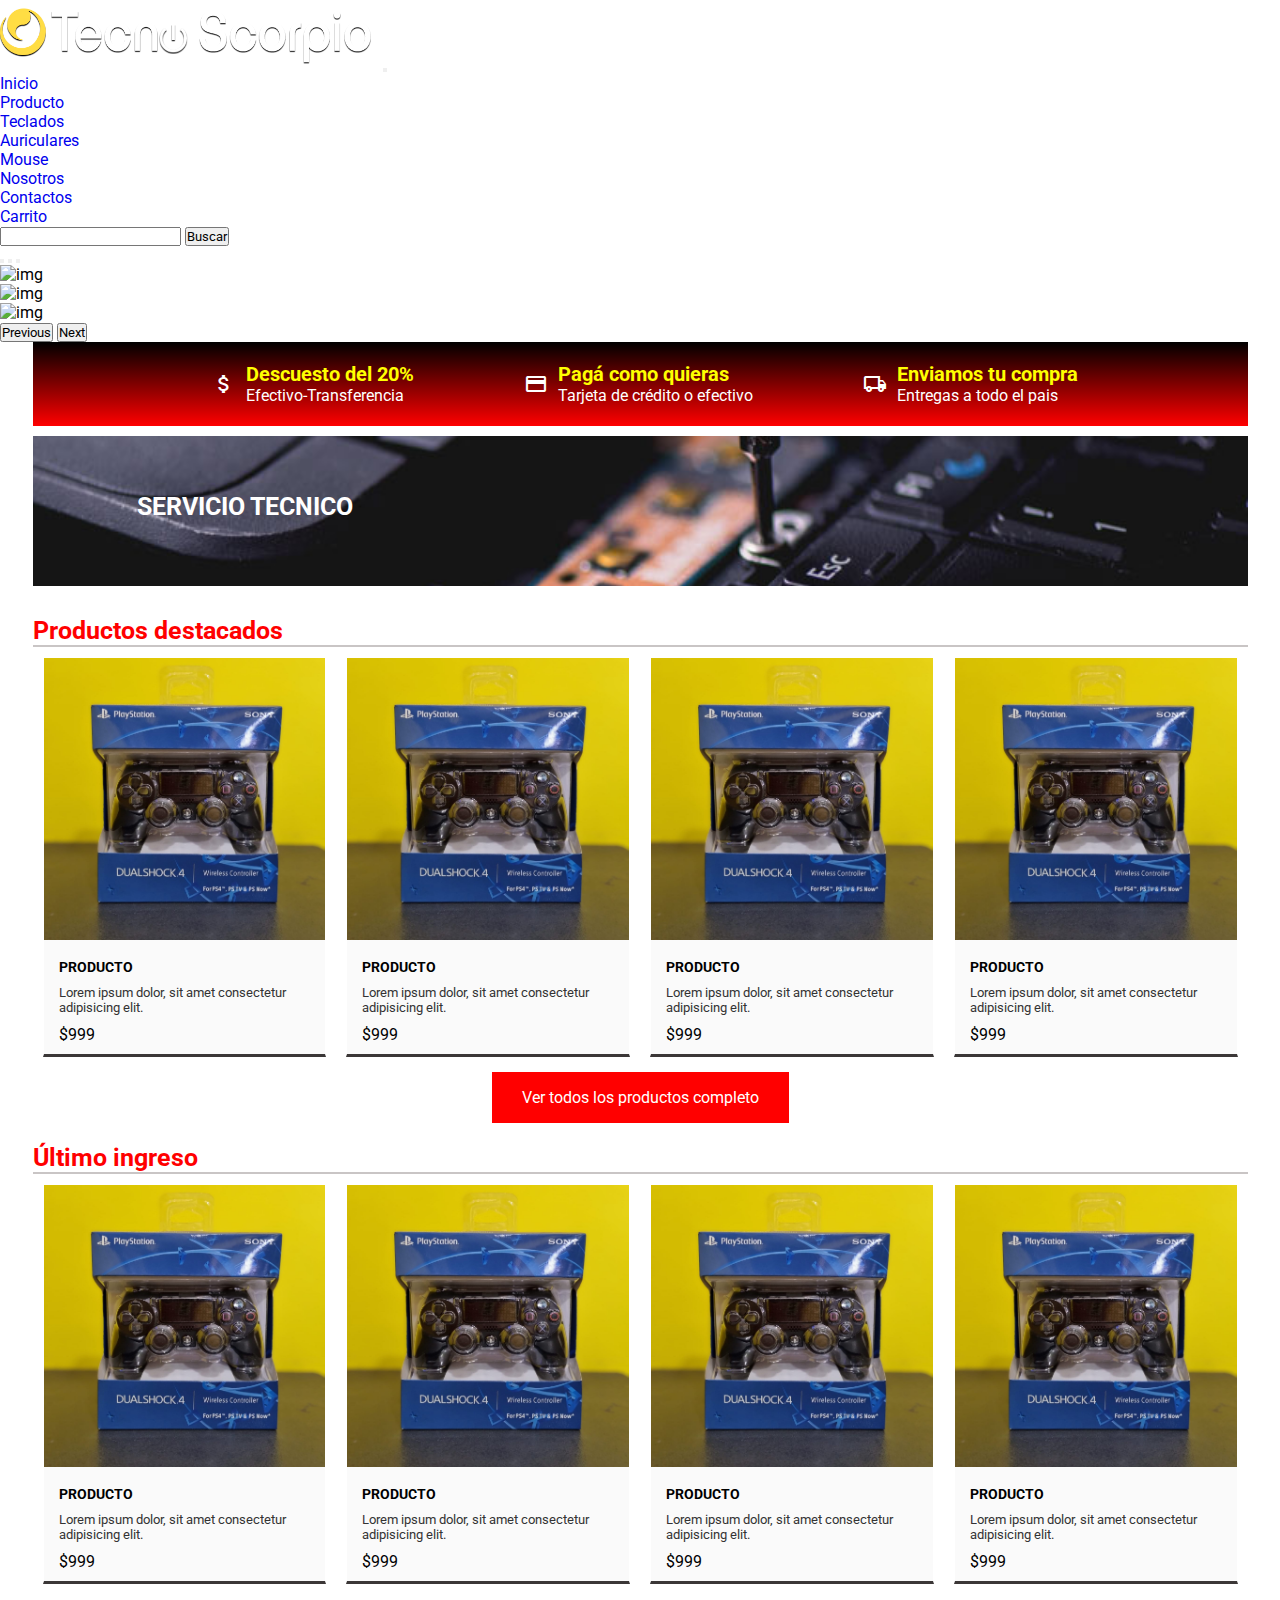
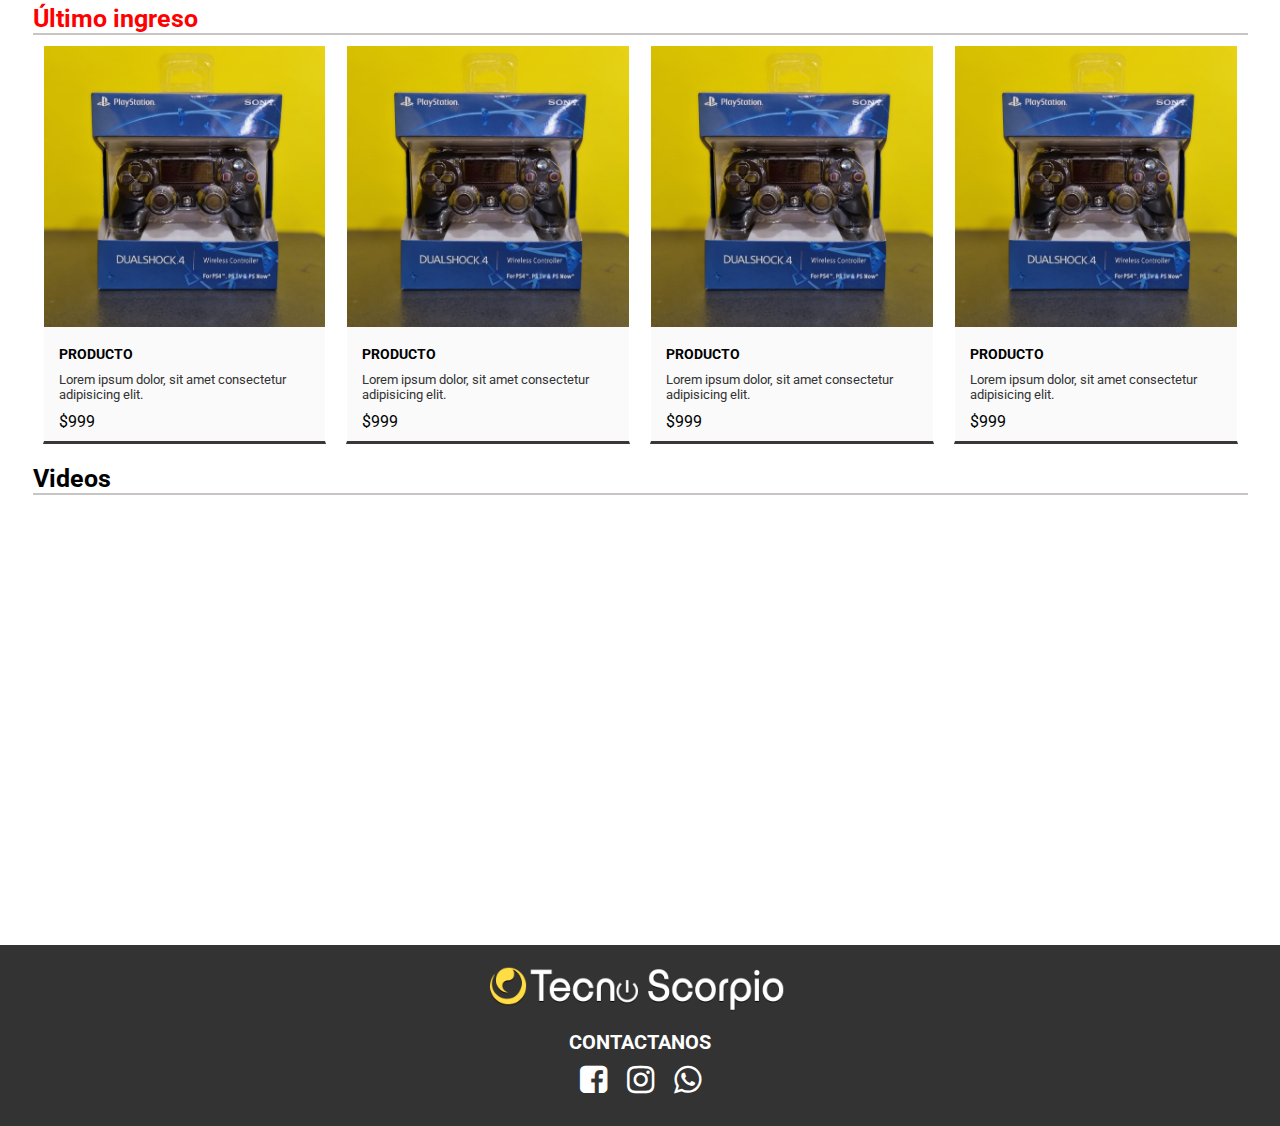
==== commit 99c09989: "Agregando scss" ====
--- a/index.html
+++ b/index.html
@@ -5,7 +5,7 @@
     <meta http-equiv="X-UA-Compatible" content="IE=edge">
     <meta name="viewport" content="width=device-width, initial-scale=1.0">
     <title>Tecno Scorpio</title>
-    <link rel="stylesheet" href="./css/style.css">
+    <link rel="stylesheet" href="./sass/style.css">
     <link rel="icon" type="imagen-icon" href="./img/recorte.png">
     <link rel="preconnect" href="https://fonts.googleapis.com">
     <link rel="preconnect" href="https://fonts.gstatic.com" crossorigin>
@@ -118,39 +118,39 @@
                 <span class="visually-hidden">Next</span>
                 </button>
         </div>
-    <div id="main">
-        <div class="marco">
+    <div class="estructura">
+        <div class="estructura__marco">
             <section id="pagos">
                 <div class="metodos">
                     <div class="metodos__pagos">
-                        <div class="pagos__icon">
+                        <div class="metodos__pagos--icon">
                             <span class="material-icons-outlined">
                         attach_money
                             </span>
                         </div>
-                        <div class="pagos__descuento">
+                        <div class="metodos__pagos--descuento">
                             <h3 class="metodos__title">Descuesto del 20%</h3>
                             <p class="metodos__text">   Efectivo-Transferencia</p>
                         </div>
                     </div>
                     <div class="metodos__pagos">
-                        <div class="tarjeta__icon">
+                        <div class="metodos__pagos--icon">
                             <span class="material-icons-outlined">
                             payment
                             </span>
                         </div>
-                        <div class="tarjeta__paga">
+                        <div class="metodos__pagos--tarjeta">
                             <h3 class="metodos__title">Pagá como quieras</h3>
                             <p class="metodos__text">Tarjeta de crédito o efectivo</p>
                         </div>
                     </div>
                     <div class="metodos__pagos">
-                        <div class="envios__icon">
+                        <div class="metodos__pagos--icon">
                             <span class="material-icons-outlined">
                             local_shipping
                             </span>
                         </div>
-                        <div class="envios__compra">
+                        <div class="metodos__pagos--envios">
                             <h3 class="metodos__title">Enviamos tu compra</h3>
                             <p class="metodos__text">Entregas a todo el pais</p>
                         </div>
@@ -168,44 +168,41 @@
             <main class="main">
                 <section id="destacado">
                     <div class="destacado">
-                            <div class="title"> 
-                                <h3 class="title__destacados">Productos destacados</h3>
-                            </div>
-                        <div class="productos">
-                            <div   div class="productos__conteiner">
-                                <a href="#"><img src="./img/2.jfif" alt="Mando" class="productos__conteiner--img"></a>
-                                    <div class="producto__conteiner--descripcion">
-                                        <h5 class="producto__conteiner--descripcion--subtitle">PRODUCTO</h5>
-                                        <p class="producto__conteiner--descripcion--text">Lorem ipsum dolor, sit amet consectetur adipisicing elit.</p>
-                                        <p class="producto__conteiner--descripcion--precio">$999</p>
-                                    </div>
-                            </div>
-                            <div   div class="productos__conteiner">
-                                    <a href="#"><img src="./img/2.jfif" alt="Mando" class="productos__conteiner--img"></a>
-                                    <div class="producto__conteiner--descripcion">
-                                        <h5 class="producto__conteiner--descripcion--subtitle">PRODUCTO</h5>
-                                        <p class="producto__conteiner--descripcion--text">Lorem ipsum dolor, sit amet consectetur adipisicing elit.</p>
-                                        <p class="producto__conteiner--descripcion--precio">$999</p>
-                                    </div>
-                            </div>
-                            <div   div class="productos__conteiner">
-                                <a href="#"><img src="./img/2.jfif" alt="Mando" class="productos__conteiner--img"></a>
-                                    <div class="producto__conteiner--descripcion">
-                                        <h5 class="producto__conteiner--descripcion--subtitle">PRODUCTO</h5>
-                                        <p class="producto__conteiner--descripcion--text">Lorem ipsum dolor, sit amet consectetur adipisicing elit.</p>
-                                        <p class="producto__conteiner--descripcion--precio">$999</p>
-                                    </div>
-                            </div>
-                            <div   div class="productos__conteiner">
-                                <a href="#"><img src="./img/2.jfif" alt="Mando" class="productos__conteiner--img"></a>
-                                    <div class="producto__conteiner--descripcion">
-                                        <h5 class="producto__conteiner--descripcion--subtitle">PRODUCTO</h5>
-                                        <p class="producto__conteiner--descripcion--text">Lorem ipsum dolor, sit amet consectetur adipisicing elit.</p>
-                                        <p class="producto__conteiner--descripcion--precio">$999</p>
-                                    </div>
-                            </div>
-                        </div>
-                    
+                        <h3 class="destacado__title">Productos destacados</h3>
+                        <div class="destacado__productos">
+                            <div class="destacado__productos__conteiner">
+                                <a href="#"><img src="./img/2.jfif" alt="Mando" class="destacado__productos__conteiner--img"></a>
+                                <div class="destacado__productos__conteiner__descripcion">
+                                    <h5 class="destacado__productos__conteiner__descripcion--subtitle">PRODUCTO</h5>
+                                    <p class="destacado__productos__conteiner__descripcion--text">Lorem ipsum dolor, sit amet consectetur adipisicing elit.</p>
+                                    <p class="destacado__productos__conteiner__descripcion--precio">$999</p>
+                                </div>
+                            </div>
+                            <div class="destacado__productos__conteiner">
+                                <a href="#"><img src="./img/2.jfif" alt="Mando" class="destacado__productos__conteiner--img"></a>
+                                <div class="destacado__productos__conteiner__descripcion">
+                                    <h5 class="destacado__productos__conteiner__descripcion--subtitle">PRODUCTO</h5>
+                                    <p class="destacado__productos__conteiner__descripcion--text">Lorem ipsum dolor, sit amet consectetur adipisicing elit.</p>
+                                    <p class="destacado__productos__conteiner__descripcion--precio">$999</p>
+                                </div>
+                            </div>
+                            <div class="destacado__productos__conteiner">
+                                <a href="#"><img src="./img/2.jfif" alt="Mando" class="destacado__productos__conteiner--img"></a>
+                                <div class="destacado__productos__conteiner__descripcion">
+                                    <h5 class="destacado__productos__conteiner__descripcion--subtitle">PRODUCTO</h5>
+                                    <p class="destacado__productos__conteiner__descripcion--text">Lorem ipsum dolor, sit amet consectetur adipisicing elit.</p>
+                                    <p class="destacado__productos__conteiner__descripcion--precio">$999</p>
+                                </div>
+                            </div>
+                            <div class="destacado__productos__conteiner">
+                                <a href="#"><img src="./img/2.jfif" alt="Mando" class="destacado__productos__conteiner--img"></a>
+                                <div class="destacado__productos__conteiner__descripcion">
+                                    <h5 class="destacado__productos__conteiner__descripcion--subtitle">PRODUCTO</h5>
+                                    <p class="destacado__productos__conteiner__descripcion--text">Lorem ipsum dolor, sit amet consectetur adipisicing elit.</p>
+                                    <p class="destacado__productos__conteiner__descripcion--precio">$999</p>
+                                </div>
+                            </div>
+                        </div>
                         <div class="boton">
                             <a href="./page/PRODUCTOS.HTML"><p class="boton__text">Ver todos los productos completo</p></a>
                         </div>
@@ -213,93 +210,87 @@
                 </section>
                 <section id="destacado">
                     <div class="destacado">
-                            <div class="title"> 
-                                <h3 class="title__destacados">Último ingreso</h3>
-                            </div>
-                        <div class="productos">
-                            <div   div class="productos__conteiner">
-                                <a href="#"><img src="./img/2.jfif" alt="Mando" class="productos__conteiner--img"></a>
-                                    <div class="producto__conteiner--descripcion">
-                                        <h5 class="producto__conteiner--descripcion--subtitle">PRODUCTO</h5>
-                                        <p class="producto__conteiner--descripcion--text">Lorem ipsum dolor, sit amet consectetur adipisicing elit.</p>
-                                        <p class="producto__conteiner--descripcion--precio">$999</p>
-                                    </div>
-                            </div>
-                            <div   div class="productos__conteiner">
-                                    <a href="#"><img src="./img/2.jfif" alt="Mando" class="productos__conteiner--img"></a>
-                                    <div class="producto__conteiner--descripcion">
-                                        <h5 class="producto__conteiner--descripcion--subtitle">PRODUCTO</h5>
-                                        <p class="producto__conteiner--descripcion--text">Lorem ipsum dolor, sit amet consectetur adipisicing elit.</p>
-                                        <p class="producto__conteiner--descripcion--precio">$999</p>
-                                    </div>
-                            </div>
-                            <div   div class="productos__conteiner">
-                                <a href="#"><img src="./img/2.jfif" alt="Mando" class="productos__conteiner--img"></a>
-                                    <div class="producto__conteiner--descripcion">
-                                        <h5 class="producto__conteiner--descripcion--subtitle">PRODUCTO</h5>
-                                        <p class="producto__conteiner--descripcion--text">Lorem ipsum dolor, sit amet consectetur adipisicing elit.</p>
-                                        <p class="producto__conteiner--descripcion--precio">$999</p>
-                                    </div>
-                            </div>
-                            <div   div class="productos__conteiner">
-                                <a href="#"><img src="./img/2.jfif" alt="Mando" class="productos__conteiner--img"></a>
-                                    <div class="producto__conteiner--descripcion">
-                                        <h5 class="producto__conteiner--descripcion--subtitle">PRODUCTO</h5>
-                                        <p class="producto__conteiner--descripcion--text">Lorem ipsum dolor, sit amet consectetur adipisicing elit.</p>
-                                        <p class="producto__conteiner--descripcion--precio">$999</p>
-                                    </div>
-                            </div>
-                        </div>
-                    </div>
+                        <h3 class="destacado__title">Último ingreso</h3>
+                        <div class="destacado__productos">
+                            <div class="destacado__productos__conteiner">
+                                <a href="#"><img src="./img/2.jfif" alt="Mando" class="destacado__productos__conteiner--img"></a>
+                                <div class="destacado__productos__conteiner__descripcion">
+                                    <h5 class="destacado__productos__conteiner__descripcion--subtitle">PRODUCTO</h5>
+                                    <p class="destacado__productos__conteiner__descripcion--text">Lorem ipsum dolor, sit amet consectetur adipisicing elit.</p>
+                                    <p class="destacado__productos__conteiner__descripcion--precio">$999</p>
+                                </div>
+                            </div>
+                            <div class="destacado__productos__conteiner">
+                                <a href="#"><img src="./img/2.jfif" alt="Mando" class="destacado__productos__conteiner--img"></a>
+                                <div class="destacado__productos__conteiner__descripcion">
+                                    <h5 class="destacado__productos__conteiner__descripcion--subtitle">PRODUCTO</h5>
+                                    <p class="destacado__productos__conteiner__descripcion--text">Lorem ipsum dolor, sit amet consectetur adipisicing elit.</p>
+                                    <p class="destacado__productos__conteiner__descripcion--precio">$999</p>
+                                </div>
+                            </div>
+                            <div class="destacado__productos__conteiner">
+                                <a href="#"><img src="./img/2.jfif" alt="Mando" class="destacado__productos__conteiner--img"></a>
+                                <div class="destacado__productos__conteiner__descripcion">
+                                    <h5 class="destacado__productos__conteiner__descripcion--subtitle">PRODUCTO</h5>
+                                    <p class="destacado__productos__conteiner__descripcion--text">Lorem ipsum dolor, sit amet consectetur adipisicing elit.</p>
+                                    <p class="destacado__productos__conteiner__descripcion--precio">$999</p>
+                                </div>
+                            </div>
+                            <div class="destacado__productos__conteiner">
+                                <a href="#"><img src="./img/2.jfif" alt="Mando" class="destacado__productos__conteiner--img"></a>
+                                <div class="destacado__productos__conteiner__descripcion">
+                                    <h5 class="destacado__productos__conteiner__descripcion--subtitle">PRODUCTO</h5>
+                                    <p class="destacado__productos__conteiner__descripcion--text">Lorem ipsum dolor, sit amet consectetur adipisicing elit.</p>
+                                    <p class="destacado__productos__conteiner__descripcion--precio">$999</p>
+                                </div>
+                            </div>
+                        </div>
                 </section>
                 <section id="destacado">
                     <div class="destacado">
-                            <div class="title"> 
-                                <h3 class="title__destacados">Ofertas</h3>
-                            </div>
-                        <div class="productos">
-                            <div   div class="productos__conteiner">
-                                <a href="#"><img src="./img/2.jfif" alt="Mando" class="productos__conteiner--img"></a>
-                                    <div class="producto__conteiner--descripcion">
-                                        <h5 class="producto__conteiner--descripcion--subtitle">PRODUCTO</h5>
-                                        <p class="producto__conteiner--descripcion--text">Lorem ipsum dolor, sit amet consectetur adipisicing elit.</p>
-                                        <p class="producto__conteiner--descripcion--precio">$999</p>
-                                    </div>
-                            </div>
-                            <div   div class="productos__conteiner">
-                                    <a href="#"><img src="./img/2.jfif" alt="Mando" class="productos__conteiner--img"></a>
-                                    <div class="producto__conteiner--descripcion">
-                                        <h5 class="producto__conteiner--descripcion--subtitle">PRODUCTO</h5>
-                                        <p class="producto__conteiner--descripcion--text">Lorem ipsum dolor, sit amet consectetur adipisicing elit.</p>
-                                        <p class="producto__conteiner--descripcion--precio">$999</p>
-                                    </div>
-                            </div>
-                            <div   div class="productos__conteiner">
-                                <a href="#"><img src="./img/2.jfif" alt="Mando" class="productos__conteiner--img"></a>
-                                    <div class="producto__conteiner--descripcion">
-                                        <h5 class="producto__conteiner--descripcion--subtitle">PRODUCTO</h5>
-                                        <p class="producto__conteiner--descripcion--text">Lorem ipsum dolor, sit amet consectetur adipisicing elit.</p>
-                                        <p class="producto__conteiner--descripcion--precio">$999</p>
-                                    </div>
-                            </div>
-                            <div   div class="productos__conteiner">
-                                <a href="#"><img src="./img/2.jfif" alt="Mando" class="productos__conteiner--img"></a>
-                                    <div class="producto__conteiner--descripcion">
-                                        <h5 class="producto__conteiner--descripcion--subtitle">PRODUCTO</h5>
-                                        <p class="producto__conteiner--descripcion--text">Lorem ipsum dolor, sit amet consectetur adipisicing elit.</p>
-                                        <p class="producto__conteiner--descripcion--precio">$999</p>
-                                    </div>
-                            </div>
-                        </div>
-                    </div>
+                        <h3 class="destacado__title">Último ingreso</h3>
+                        <div class="destacado__productos">
+                            <div class="destacado__productos__conteiner">
+                                <a href="#"><img src="./img/2.jfif" alt="Mando" class="destacado__productos__conteiner--img"></a>
+                                <div class="destacado__productos__conteiner__descripcion">
+                                    <h5 class="destacado__productos__conteiner__descripcion--subtitle">PRODUCTO</h5>
+                                    <p class="destacado__productos__conteiner__descripcion--text">Lorem ipsum dolor, sit amet consectetur adipisicing elit.</p>
+                                    <p class="destacado__productos__conteiner__descripcion--precio">$999</p>
+                                </div>
+                            </div>
+                            <div class="destacado__productos__conteiner">
+                                <a href="#"><img src="./img/2.jfif" alt="Mando" class="destacado__productos__conteiner--img"></a>
+                                <div class="destacado__productos__conteiner__descripcion">
+                                    <h5 class="destacado__productos__conteiner__descripcion--subtitle">PRODUCTO</h5>
+                                    <p class="destacado__productos__conteiner__descripcion--text">Lorem ipsum dolor, sit amet consectetur adipisicing elit.</p>
+                                    <p class="destacado__productos__conteiner__descripcion--precio">$999</p>
+                                </div>
+                            </div>
+                            <div class="destacado__productos__conteiner">
+                                <a href="#"><img src="./img/2.jfif" alt="Mando" class="destacado__productos__conteiner--img"></a>
+                                <div class="destacado__productos__conteiner__descripcion">
+                                    <h5 class="destacado__productos__conteiner__descripcion--subtitle">PRODUCTO</h5>
+                                    <p class="destacado__productos__conteiner__descripcion--text">Lorem ipsum dolor, sit amet consectetur adipisicing elit.</p>
+                                    <p class="destacado__productos__conteiner__descripcion--precio">$999</p>
+                                </div>
+                            </div>
+                            <div class="destacado__productos__conteiner">
+                                <a href="#"><img src="./img/2.jfif" alt="Mando" class="destacado__productos__conteiner--img"></a>
+                                <div class="destacado__productos__conteiner__descripcion">
+                                    <h5 class="destacado__productos__conteiner__descripcion--subtitle">PRODUCTO</h5>
+                                    <p class="destacado__productos__conteiner__descripcion--text">Lorem ipsum dolor, sit amet consectetur adipisicing elit.</p>
+                                    <p class="destacado__productos__conteiner__descripcion--precio">$999</p>
+                                </div>
+                            </div>
+                        </div>
                 </section>
                 <section id="videos">   
                     <div class="videos">
-                            <div class="video__title">
+                            <div class="videos__title">
                                 <h2>Videos</h2>
                             </div>
                             <div>
-                                    <div class="video__url">
+                                    <div class="videos__url">
                                         
                                             <iframe width="700" height="400" class="video__url--espacio" src="https://www.youtube.com/embed/wjON5EWwNu4" title="YouTube video player" frameborder="0" allow="accelerometer; autoplay; clipboard-write; encrypted-media; gyroscope; picture-in-picture" allowfullscreen></iframe>
                                         
--- a/sass/style.css
+++ b/sass/style.css
@@ -0,0 +1,308 @@
+* {
+  margin: 0%;
+  padding: 0%;
+  font-family: 'Roboto', sans-serif;
+  text-decoration: none;
+  -webkit-box-sizing: border-box;
+          box-sizing: border-box;
+  list-style: none;
+}
+
+/* INDEX */
+.header__conteiner--img {
+  height: 70px;
+  width: auto;
+}
+
+.estructura {
+  width: 100%;
+  display: -webkit-box;
+  display: -ms-flexbox;
+  display: flex;
+  -webkit-box-pack: space-evenly;
+      -ms-flex-pack: space-evenly;
+          justify-content: space-evenly;
+}
+
+.estructura__marco {
+  max-width: 1215px;
+  margin: 0px 10px;
+}
+
+.metodos {
+  background-image: -webkit-gradient(linear, left top, left bottom, from(black), to(red));
+  background-image: linear-gradient(black, red);
+  display: -webkit-box;
+  display: -ms-flexbox;
+  display: flex;
+  -webkit-box-pack: center;
+      -ms-flex-pack: center;
+          justify-content: center;
+  -webkit-box-align: center;
+      -ms-flex-align: center;
+          align-items: center;
+  width: 100%;
+  height: 100%;
+}
+
+.metodos__pagos {
+  display: -webkit-box;
+  display: -ms-flexbox;
+  display: flex;
+  padding: 20px 50px;
+}
+
+.metodos__pagos .material-icons-outlined {
+  color: white;
+  padding: 10px;
+}
+
+.metodos__title {
+  color: yellow;
+  font-size: 20px;
+}
+
+.metodos__text {
+  color: white;
+  font-size: 16px;
+}
+
+.servicio {
+  display: -webkit-box;
+  display: -ms-flexbox;
+  display: flex;
+  -webkit-box-pack: center;
+      -ms-flex-pack: center;
+          justify-content: center;
+}
+
+.servicio__conteiner {
+  margin: 10px 0px;
+  width: 100%;
+  height: 150px;
+  display: -webkit-box;
+  display: -ms-flexbox;
+  display: flex;
+  -webkit-box-pack: left;
+      -ms-flex-pack: left;
+          justify-content: left;
+  -webkit-box-align: center;
+      -ms-flex-align: center;
+          align-items: center;
+  background-image: url(../img/pc-g6ab0adac6_1280.jpg);
+  background-size: 100%;
+  background-position: center;
+}
+
+.servicio__conteiner--h2 {
+  color: white;
+  font-size: 25px;
+  font-weight: bold;
+  margin-bottom: 10px;
+  margin-left: 104px;
+}
+
+.destacado {
+  margin: 20px 0px;
+}
+
+.destacado__title {
+  border-bottom: solid #c9c5c5 2px;
+  color: red;
+  font-size: 25px;
+  font-weight: bold;
+}
+
+.destacado__productos {
+  display: -webkit-box;
+  display: -ms-flexbox;
+  display: flex;
+  -webkit-box-pack: center;
+      -ms-flex-pack: center;
+          justify-content: center;
+  -ms-flex-wrap: nowrap;
+      flex-wrap: nowrap;
+  margin: 10px 0px;
+}
+
+.destacado__productos__conteiner {
+  margin: 0px 10px;
+  background-color: #fafafa;
+  border: solid white 1px;
+  border-bottom: #3B3737 solid 3px;
+}
+
+.destacado__productos__conteiner:hover {
+  border-bottom: red solid 3px;
+}
+
+.destacado__productos__conteiner__descripcion {
+  margin: 10px;
+}
+
+.destacado__productos__conteiner__descripcion--subtitle {
+  font-size: 14px;
+  padding: 5px 5px;
+}
+
+.destacado__productos__conteiner__descripcion--text {
+  font-size: 13px;
+  color: #333333;
+  text-align: left;
+  padding: 5px 5px;
+}
+
+.destacado__productos__conteiner__descripcion--precio {
+  padding: 5px 5px 0px 5px;
+}
+
+.destacado__productos__conteiner--img {
+  width: 100%;
+}
+
+.boton {
+  display: -webkit-box;
+  display: -ms-flexbox;
+  display: flex;
+  -webkit-box-pack: center;
+      -ms-flex-pack: center;
+          justify-content: center;
+  margin: 15px 0px;
+}
+
+.boton__text {
+  padding: 16px 30px;
+  background-color: red;
+  color: white;
+  font-size: 16px;
+  display: -webkit-box;
+  display: -ms-flexbox;
+  display: flex;
+  -webkit-box-pack: center;
+      -ms-flex-pack: center;
+          justify-content: center;
+  -webkit-animation: mi-efecto 1s linear 0s infinite;
+          animation: mi-efecto 1s linear 0s infinite;
+}
+
+.boton__text:hover {
+  background-color: #eb4141;
+}
+
+@-webkit-keyframes mi-efecto {
+  0% {
+    width: 100%;
+  }
+  100% {
+    width: 105%;
+  }
+}
+
+@keyframes mi-efecto {
+  0% {
+    width: 100%;
+  }
+  100% {
+    width: 105%;
+  }
+}
+
+.videos {
+  display: -webkit-box;
+  display: -ms-flexbox;
+  display: flex;
+  -webkit-box-orient: vertical;
+  -webkit-box-direction: normal;
+      -ms-flex-direction: column;
+          flex-direction: column;
+}
+
+.videos__title {
+  border-bottom: solid #c9c5c5 2px;
+  color: black;
+}
+
+.videos h2 {
+  font-weight: bold;
+  font-size: 25px;
+}
+
+.videos__url {
+  display: -webkit-box;
+  display: -ms-flexbox;
+  display: flex;
+  margin: 10px 0px 40px 0px;
+  -webkit-box-align: center;
+      -ms-flex-align: center;
+          align-items: center;
+  -ms-flex-pack: distribute;
+      justify-content: space-around;
+}
+
+.footer {
+  background-color: rgba(0, 0, 0, 0.8);
+  -webkit-box-orient: vertical;
+  -webkit-box-direction: normal;
+      -ms-flex-direction: column;
+          flex-direction: column;
+}
+
+.footer__logo {
+  display: -webkit-box;
+  display: -ms-flexbox;
+  display: flex;
+  -webkit-box-pack: center;
+      -ms-flex-pack: center;
+          justify-content: center;
+  padding-top: 16px;
+}
+
+.footer__logo--tecno {
+  width: 300px;
+  height: 55px;
+}
+
+.footer__contactos {
+  display: -webkit-box;
+  display: -ms-flexbox;
+  display: flex;
+  -webkit-box-pack: center;
+      -ms-flex-pack: center;
+          justify-content: center;
+}
+
+.footer__contactos--url {
+  color: white;
+  font-size: 20px;
+  padding: 10px;
+}
+
+.footer__redes {
+  display: -webkit-box;
+  display: -ms-flexbox;
+  display: flex;
+  -webkit-box-pack: center;
+      -ms-flex-pack: center;
+          justify-content: center;
+  padding-bottom: 30px;
+}
+
+.fa-facebook-square {
+  margin: 0px 10px;
+  color: white;
+}
+
+.fa-instagram {
+  margin: 0px 10px;
+  color: white;
+}
+
+.fa-whatsapp {
+  margin: 0px 10px;
+  color: white;
+}
+
+* {
+  text-decoration: none !important;
+}
+/*# sourceMappingURL=style.css.map */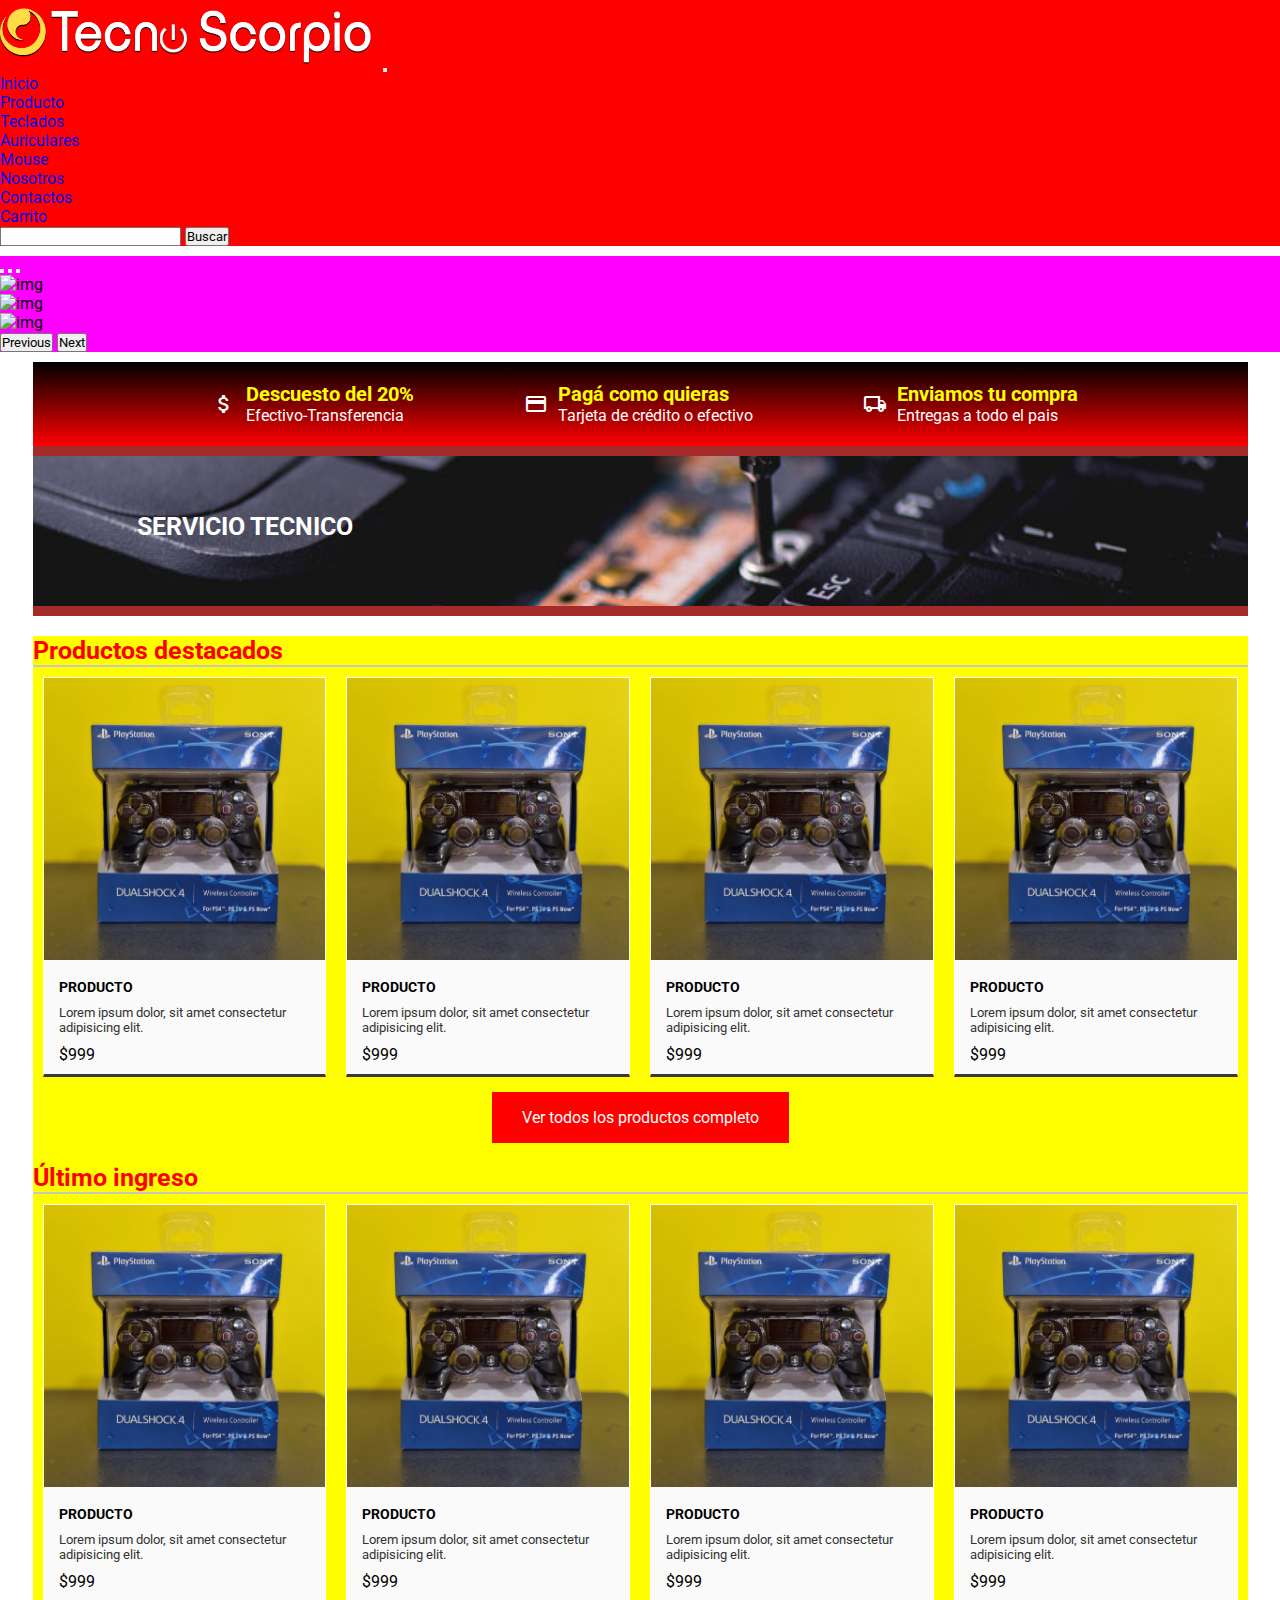
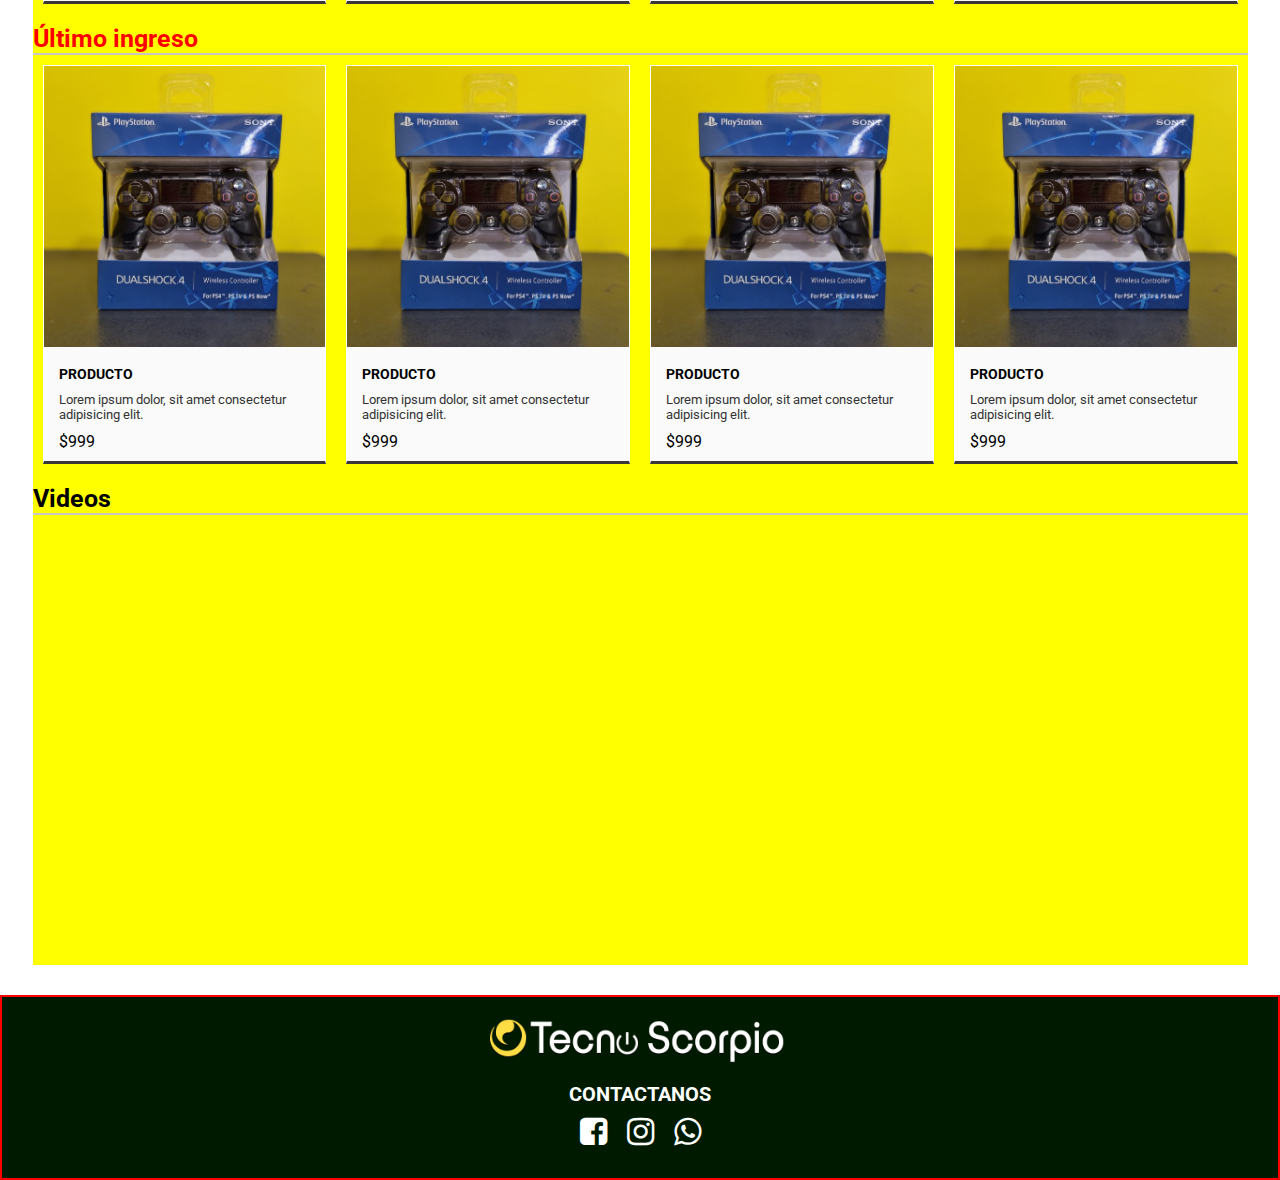
==== commit d2c9ea28: "SASS en todas las paginas con @media" ====
--- a/index.html
+++ b/index.html
@@ -40,7 +40,7 @@
                 </ul>
             </nav>
         </div> -->
-            <nav class="navbar navbar-expand-lg navbar-dark bg-dark">
+            <nav id="navbar" class="navbar navbar-expand-lg navbar-dark bg-dark">
                 <div class="container-fluid">
                         <a href="./index.html"><img src="./img/Logo.png" class= header__conteiner--img alt="Logo" ></a>
                 <button class="navbar-toggler" id="menu" type="button" data-bs-toggle="collapse" data-bs-target="#navbarSupportedContent" aria-controls="navbarSupportedContent" aria-expanded="false" aria-label="Toggle navigation">
@@ -292,10 +292,10 @@
                             <div>
                                     <div class="videos__url">
                                         
-                                            <iframe width="700" height="400" class="video__url--espacio" src="https://www.youtube.com/embed/wjON5EWwNu4" title="YouTube video player" frameborder="0" allow="accelerometer; autoplay; clipboard-write; encrypted-media; gyroscope; picture-in-picture" allowfullscreen></iframe>
+                                            <iframe width="700" height="400" class="videos__url--espacio" src="https://www.youtube.com/embed/wjON5EWwNu4" title="YouTube video player" frameborder="0" allow="accelerometer; autoplay; clipboard-write; encrypted-media; gyroscope; picture-in-picture" allowfullscreen></iframe>
                                         
                                         
-                                            <iframe width="700" height="400" class="video__url--espacio" src="https://www.youtube.com/embed/LVwc7fex_SE" title="YouTube video player" frameborder="0" allow="accelerometer; autoplay; clipboard-write; encrypted-media; gyroscope; picture-in-picture" allowfullscreen></iframe>
+                                            <iframe width="700" height="400" class="videos__url--espacio" src="https://www.youtube.com/embed/LVwc7fex_SE" title="YouTube video player" frameborder="0" allow="accelerometer; autoplay; clipboard-write; encrypted-media; gyroscope; picture-in-picture" allowfullscreen></iframe>
                                         
                                     </div>
                                 
--- a/sass/style.css
+++ b/sass/style.css
@@ -302,6 +302,707 @@
   color: white;
 }
 
+/* index */
+/* CONTACTOS */
+.conteiner__contactos--title {
+  border-bottom: solid #c9c5c5 2px;
+  color: red;
+  margin-bottom: 20px;
+  font-size: 24px;
+}
+
+.conteiner__form--contenido {
+  display: block;
+  -webkit-box-orient: vertical;
+  -webkit-box-direction: normal;
+      -ms-flex-direction: column;
+          flex-direction: column;
+  -ms-flex-line-pack: center;
+      align-content: center;
+  height: 676px;
+}
+
+#Motivo {
+  font-size: 16px;
+}
+
+/* CONTACTOS */
+/* PRODUCTOS */
+.img {
+  height: 400px;
+  overflow: hidden;
+}
+
+.img__teclado {
+  width: 100%;
+}
+
+.categorias {
+  display: -webkit-box;
+  display: -ms-flexbox;
+  display: flex;
+  -webkit-box-orient: vertical;
+  -webkit-box-direction: normal;
+      -ms-flex-direction: column;
+          flex-direction: column;
+  margin: 30px 0px;
+}
+
+/* PRODUCTOS */
+/* NOSOTROS  */
+.nosotros {
+  display: -webkit-box;
+  display: -ms-flexbox;
+  display: flex;
+  -webkit-box-align: center;
+      -ms-flex-align: center;
+          align-items: center;
+}
+
+.nosotros__img {
+  height: 330px;
+}
+
+.nosotros__p {
+  margin: 0px 60px;
+}
+
+.conteiner__surcusal {
+  margin: 10px 0px;
+}
+
+.material-icons-outlined {
+  color: white;
+}
+
+.material-icons-outlined:hover {
+  color: green;
+}
+
+.mapa__p {
+  margin: 10px 0px;
+}
+
+.local {
+  display: -webkit-box;
+  display: -ms-flexbox;
+  display: flex;
+  -webkit-box-pack: justify;
+      -ms-flex-pack: justify;
+          justify-content: space-between;
+}
+
+.local__img {
+  width: 100%;
+}
+
+/* NOSOTROS */
+/* CARRITO */
+.carrito {
+  display: -webkit-box;
+  display: -ms-flexbox;
+  display: flex;
+  -webkit-box-align: center;
+      -ms-flex-align: center;
+          align-items: center;
+  border-bottom: #c9c5c5 solid 2px;
+  -webkit-box-pack: justify;
+      -ms-flex-pack: justify;
+          justify-content: space-between;
+}
+
+.carrito:hover {
+  border-bottom: red solid 2px;
+}
+
+.carrito__producto img {
+  width: auto;
+  height: 250px;
+}
+
+.carrito__text {
+  margin: 20px;
+}
+
+.carrito__text h3 {
+  padding: 10px 0px;
+}
+
+.carrito__text p {
+  padding: 20px 0px;
+}
+
+.carrito__text a {
+  color: red;
+}
+
+.carrito__text a:hover {
+  color: #c9c5c5;
+}
+
+.carrito__gratis {
+  color: green;
+}
+
+.carrito__dinero {
+  padding: 0px 10px;
+}
+
+.carrito__dinero p {
+  font-size: 20px;
+}
+
+.carrito__conteiner {
+  display: -webkit-box;
+  display: -ms-flexbox;
+  display: flex;
+  -webkit-box-pack: right;
+      -ms-flex-pack: right;
+          justify-content: right;
+  -webkit-box-orient: vertical;
+  -webkit-box-direction: normal;
+      -ms-flex-direction: column;
+          flex-direction: column;
+  -webkit-box-align: end;
+      -ms-flex-align: end;
+          align-items: flex-end;
+  border-top: #c9c5c5 solid 2px;
+  margin-top: 50px;
+}
+
+.carrito__total {
+  margin: 10px 0px;
+  font-size: 16pxs;
+}
+
+.carrito__elegir {
+  margin: 10px 0px;
+  font-size: 16px;
+}
+
+.carrito__elegir a {
+  color: red;
+}
+
+#comprar {
+  width: 200px;
+  height: 50px;
+  font-size: 20px;
+  margin: 10px 0px;
+  background-color: red;
+  border: none;
+  color: white;
+}
+
+#comprar:hover {
+  background-color: #eb4141;
+}
+
+/* CARRITO */
+/* GRID */
+/* INDEX */
+.navbar {
+  grid-row: auto;
+  grid-column: auto;
+  -ms-grid-row: 1;
+  -ms-grid-column: 1;
+  grid-area: navbar;
+  background-color: red;
+}
+
+#carouselExampleIndicators {
+  grid-row: auto;
+  grid-column: auto;
+  -ms-grid-row: 2;
+  -ms-grid-column: 1;
+  grid-area: portada;
+  background-color: fuchsia;
+}
+
+#pagos {
+  grid-row: auto;
+  grid-column: auto;
+  -ms-grid-row: 3;
+  -ms-grid-column: 1;
+  grid-area: metodos;
+  background-color: blue;
+}
+
+#servicio {
+  grid-row: auto;
+  grid-column: auto;
+  -ms-grid-row: 4;
+  -ms-grid-column: 1;
+  grid-area: servicio;
+  background-color: brown;
+}
+
+.main {
+  grid-row: auto;
+  grid-column: auto;
+  -ms-grid-row: 5;
+  -ms-grid-column: 1;
+  grid-area: main;
+  background-color: yellow;
+}
+
+#footer {
+  grid-row: auto;
+  grid-column: auto;
+  -ms-grid-row: 5;
+  -ms-grid-column: 1;
+  grid-area: footer;
+  background-color: green;
+  border: solid red 2px;
+}
+
+.grid__conteiner {
+  display: -ms-grid;
+  display: grid;
+  gap: 10px;
+  /* grid-template-columns: auto;
+        grid-template-rows: 100px; */
+      grid-template-areas: "navbar"+ "portada"+ "metodos"+ "servicio"+ "main"+ "footer";
+}
+
+/* INDEX */
+/* PRODUCTOS */
+.referencia {
+  grid-row: auto;
+  grid-column: auto;
+  -ms-grid-row: 3;
+  -ms-grid-column: 1;
+  grid-area: referencia;
+}
+
+.ordenar {
+  grid-row: auto;
+  grid-column: auto;
+  -ms-grid-row: 4;
+  -ms-grid-column: 1;
+  grid-area: ordenar;
+}
+
+.conteiner__productos {
+  grid-row: auto;
+  grid-column: auto;
+  -ms-grid-row: 5;
+  -ms-grid-column: 1;
+  grid-area: productos;
+}
+
+.grid__productos {
+  display: -ms-grid;
+  display: grid;
+  gap: 10px;
+      grid-template-areas: "navbar"+ "portada"+ "referencia"+ "ordenar"+ "productos"+ "footer";
+}
+
+/* PRODUCTOS */
+/* NOSOTROS */
+.container__nosotros {
+  grid-row: auto;
+  grid-column: auto;
+  -ms-grid-row: 3;
+  -ms-grid-column: 1;
+  grid-area: nosotros;
+}
+
+.conteiner__surcusal {
+  grid-row: auto;
+  grid-column: auto;
+  -ms-grid-row: 4;
+  -ms-grid-column: 1;
+  grid-area: surcusal;
+}
+
+.local {
+  grid-row: auto;
+  grid-column: auto;
+  -ms-grid-row: 5;
+  -ms-grid-column: 1;
+  grid-area: img;
+}
+
+.grid__nosotros {
+  grid-row: auto;
+  display: -ms-grid;
+  display: grid;
+  gap: 10px;
+      grid-template-areas: "navbar"+ "portada"+ "nosotros"+ "surcusal"+ "img"+ "footer";
+}
+
+/* NOSOTROS */
+/* CONTACTOS */
+.conteiner__contactos {
+  grid-row: auto;
+  grid-column: auto;
+  -ms-grid-row: 3;
+  -ms-grid-column: 1;
+  grid-area: contactanos;
+}
+
+.conteiner {
+  grid-row: auto;
+  grid-column: auto;
+  -ms-grid-row: 4;
+  -ms-grid-column: 1;
+  grid-area: formulario;
+}
+
+.grid__contactanos {
+  display: -ms-grid;
+  display: grid;
+  gap: 10px;
+      grid-template-areas: "navbar"+ "portada"+ "contactanos"+ "formulario"+ "footer";
+}
+
+/* CONTACTOS */
+/* CARRITO */
+.conteiner__carrito {
+  grid-row: auto;
+  grid-column: auto;
+  -ms-grid-row: 3;
+  -ms-grid-column: 1;
+  grid-area: carrito;
+}
+
+.carrito__conteiner {
+  grid-row: auto;
+  grid-column: auto;
+  -ms-grid-row: 4;
+  -ms-grid-column: 1;
+  grid-area: comprar;
+}
+
+.grid__carrito {
+  display: -ms-grid;
+  display: grid;
+  gap: 10px;
+      grid-template-areas: "navbar"+ "portada"+ "carrito"+ "comprar"+ "footer";
+}
+
+/* CARRITO */
+/* GRID */
+@media screen and (max-width: 780px) {
+  /* INDEX */
+  .header__conteiner--img {
+    height: 140px;
+    width: auto;
+  }
+  /* .header__menu{
+        height: 150px;
+        display: flex;
+        justify-content: space-evenly;
+        align-items: center;
+        
+    } */
+  /* .header__menu--conteiner--items a{
+        font-size: 30px;
+    } */
+  /* .header__conteiner--buscador{
+        display: none;
+    } */
+  /* nav bo */
+  .estructura__marco {
+    width: 100%;
+  }
+  #menu {
+    font-size: 40px;
+  }
+  .nav-link active {
+    font-size: 30px;
+  }
+  .nav-item dropdown {
+    font-size: 30px;
+  }
+  .nav-item {
+    font-size: 30px;
+  }
+  .dropdown-item {
+    font-size: 30px;
+  }
+  #buscar {
+    font-size: 30px;
+  }
+  /* nav */
+  /* .portada__img{
+        margin: none;
+    } */
+  /* .portada__img--url {
+        max-width: 100%;
+        width: 1832px;
+    } */
+  /* .portada__conteiner--title{
+        font-size: 50px;
+    } */
+  /* .portada__conteiner--text{
+        font-size: 45px;
+        padding: 20px 60px;
+    } */
+  /* .portada__conteiner{
+        height: 24rem;
+        padding: 0px 30px;
+    } */
+  /* #pagos{
+        margin: 20px 0px;
+    } */
+  /* .estructura{
+        flex-direction: column;
+    } */
+  .metodos {
+    width: 100%;
+    -webkit-box-align: start;
+        -ms-flex-align: start;
+            align-items: flex-start;
+    padding: 20px 40px;
+  }
+  .metodos__pagos {
+    padding: 10px 0px;
+  }
+  .metodos__pagos--tarjeta {
+    padding: 0px;
+  }
+  .metodos__pagos--envios {
+    padding: 0px;
+  }
+  .metodos__title {
+    font-size: 30px;
+  }
+  .metodos__text {
+    font-size: 25px;
+  }
+  .servicio {
+    margin: 20px 0px;
+  }
+  .servicio__conteiner {
+    width: 100%;
+    margin: 0px;
+  }
+  .servicio__conteiner--h2 {
+    font-size: 40px;
+    margin-left: 40px;
+  }
+  .destacado__title {
+    font-size: 50px;
+    margin: 10px 0px;
+  }
+  .destacado__productos {
+    display: -ms-grid;
+    display: grid;
+    -webkit-box-orient: vertical;
+    -webkit-box-direction: normal;
+        -ms-flex-direction: column;
+            flex-direction: column;
+    -ms-grid-columns: 50% 50%;
+        grid-template-columns: 50% 50%;
+    padding: 10px 0px;
+    gap: 20px;
+    margin: 10px;
+  }
+  .destacado__productos__conteiner__descripcion--subtitle {
+    font-size: 35px;
+    padding: 10px 10px;
+  }
+  .destacado__productos__conteiner__descripcion--text {
+    font-size: 35px;
+    padding: 10px 10px;
+  }
+  .destacado__productos__conteiner__descripcion--precio {
+    font-size: 40px;
+    padding: 10px 10px;
+  }
+  .boton {
+    margin-bottom: 70px;
+  }
+  .boton__text {
+    padding: 30px;
+    font-size: 50px;
+  }
+  #videos {
+    margin: 50px 10px 20px 10px;
+  }
+  .videos {
+    margin: 0px 10px;
+  }
+  .videos__url {
+    -webkit-box-orient: vertical;
+    -webkit-box-direction: normal;
+        -ms-flex-direction: column;
+            flex-direction: column;
+  }
+  .videos__url--espacio {
+    width: 100%;
+    margin-bottom: 20px;
+  }
+  .videos__title h2 {
+    font-size: 50px;
+  }
+  .footer__redes {
+    font-size: 60px;
+  }
+  .footer__logo--tecno {
+    width: 1005px;
+    height: 186px;
+  }
+  .footer__contactos--url {
+    color: white;
+    font-size: 70px;
+    padding: 20px;
+  }
+  .fa-2x {
+    margin: 10px 100px;
+  }
+  /* INDEX */
+  /* PRODUCTOS */
+  #main {
+    margin: 0px;
+  }
+  .img {
+    height: 500px;
+    margin: 0px;
+  }
+  #dropdownMenuButton1 {
+    font-size: 30px;
+  }
+  /* PRODUCTOS */
+  /* NOSOTROS */
+  .local {
+    -webkit-box-orient: vertical;
+    -webkit-box-direction: normal;
+        -ms-flex-direction: column;
+            flex-direction: column;
+    margin: 0px;
+  }
+  .local__img {
+    width: 100%;
+    height: auto;
+  }
+  .nosotros {
+    margin: 0px;
+    -webkit-box-orient: vertical;
+    -webkit-box-direction: normal;
+        -ms-flex-direction: column;
+            flex-direction: column;
+  }
+  .nosotros__img {
+    width: 100%;
+    height: auto;
+  }
+  .nosotros__p {
+    margin: 20px;
+    margin-bottom: 60px;
+    font-size: 40px;
+  }
+  .mapa {
+    margin: 0px;
+  }
+  .mapa__p {
+    margin: 20px;
+    font-size: 40px;
+  }
+  .mapa iframe {
+    height: 700px;
+    margin: 20px 0px;
+  }
+  /* NOSOTROS */
+  /* CONTACTOS */
+  .conteiner {
+    margin: 20px;
+  }
+  .conteiner__contactos {
+    margin: 20px;
+    margin-bottom: 50px;
+  }
+  .conteiner__contactos--text {
+    font-size: 30px;
+  }
+  .conteiner__form {
+    width: 100%;
+  }
+  .conteiner__form--contenido {
+    height: auto;
+  }
+  .form-label {
+    font-size: 30px;
+  }
+  #exampleFormControlInput1 {
+    font-size: 30px;
+  }
+  .mb-3 form-select {
+    font-size: 25px;
+  }
+  .form-check-label {
+    font-size: 30px;
+  }
+  .form-check-input[type=checkbox] {
+    font-size: 30px;
+  }
+  #Motivo {
+    font-size: 30px;
+    height: 100%;
+    margin: 20px 0px;
+    width: 100%;
+  }
+  #enviar {
+    font-size: 30px;
+    margin: 20px 0px;
+  }
+  /* CONTACTOS */
+  /* CARRITO */
+  .carrito__conteiner {
+    margin: 100px 0px 50px 0px;
+  }
+  .carrito__text h3 {
+    font-size: 35px;
+  }
+  .carrito__text p {
+    font-size: 30px;
+  }
+  .carrito__dinero p {
+    font-size: 30px;
+  }
+  .carrito__producto img {
+    height: 500px;
+  }
+  .carrito__total h2 {
+    font-size: 50px;
+  }
+  .carrito__elegir p {
+    font-size: 40px;
+  }
+  #comprar {
+    font-size: 40px;
+    margin: 20px 0px;
+    width: 300px;
+    height: 100px;
+  }
+  /* CARRITO */
+}
+
 * {
   text-decoration: none !important;
 }
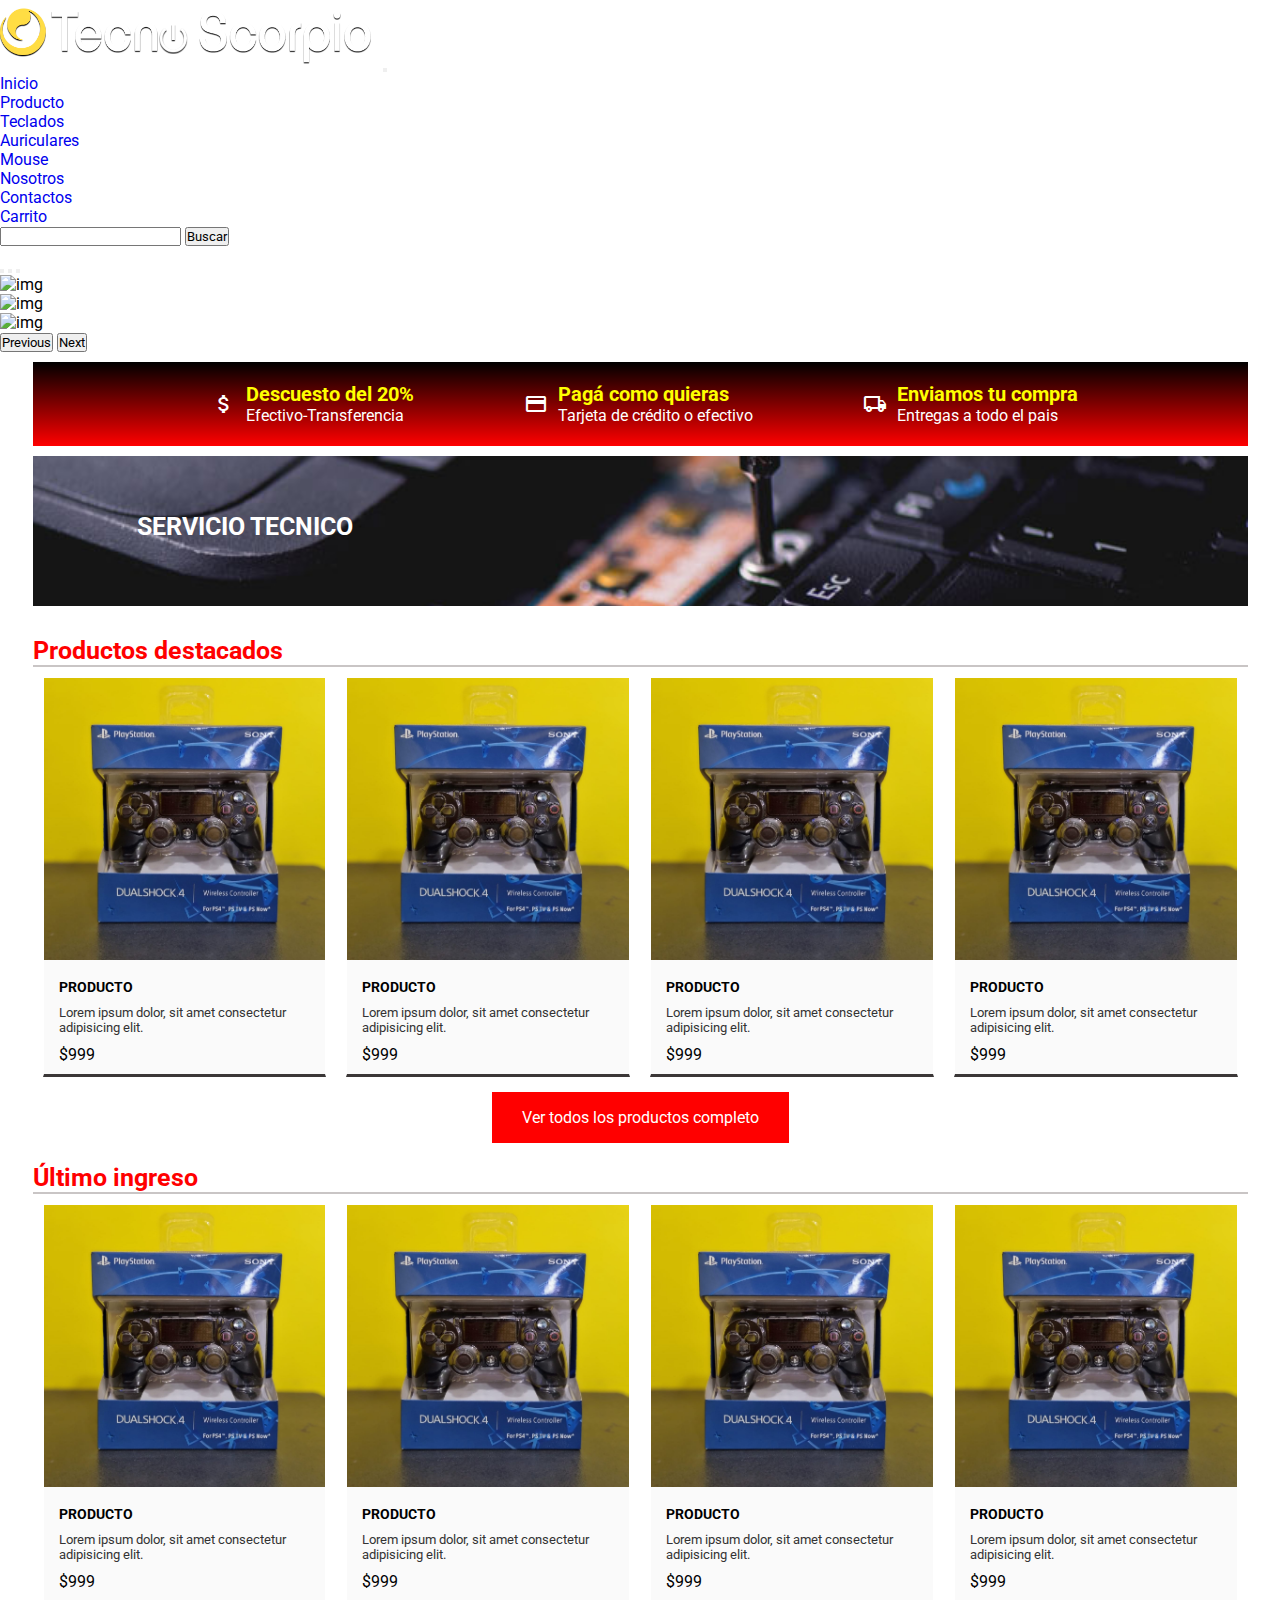
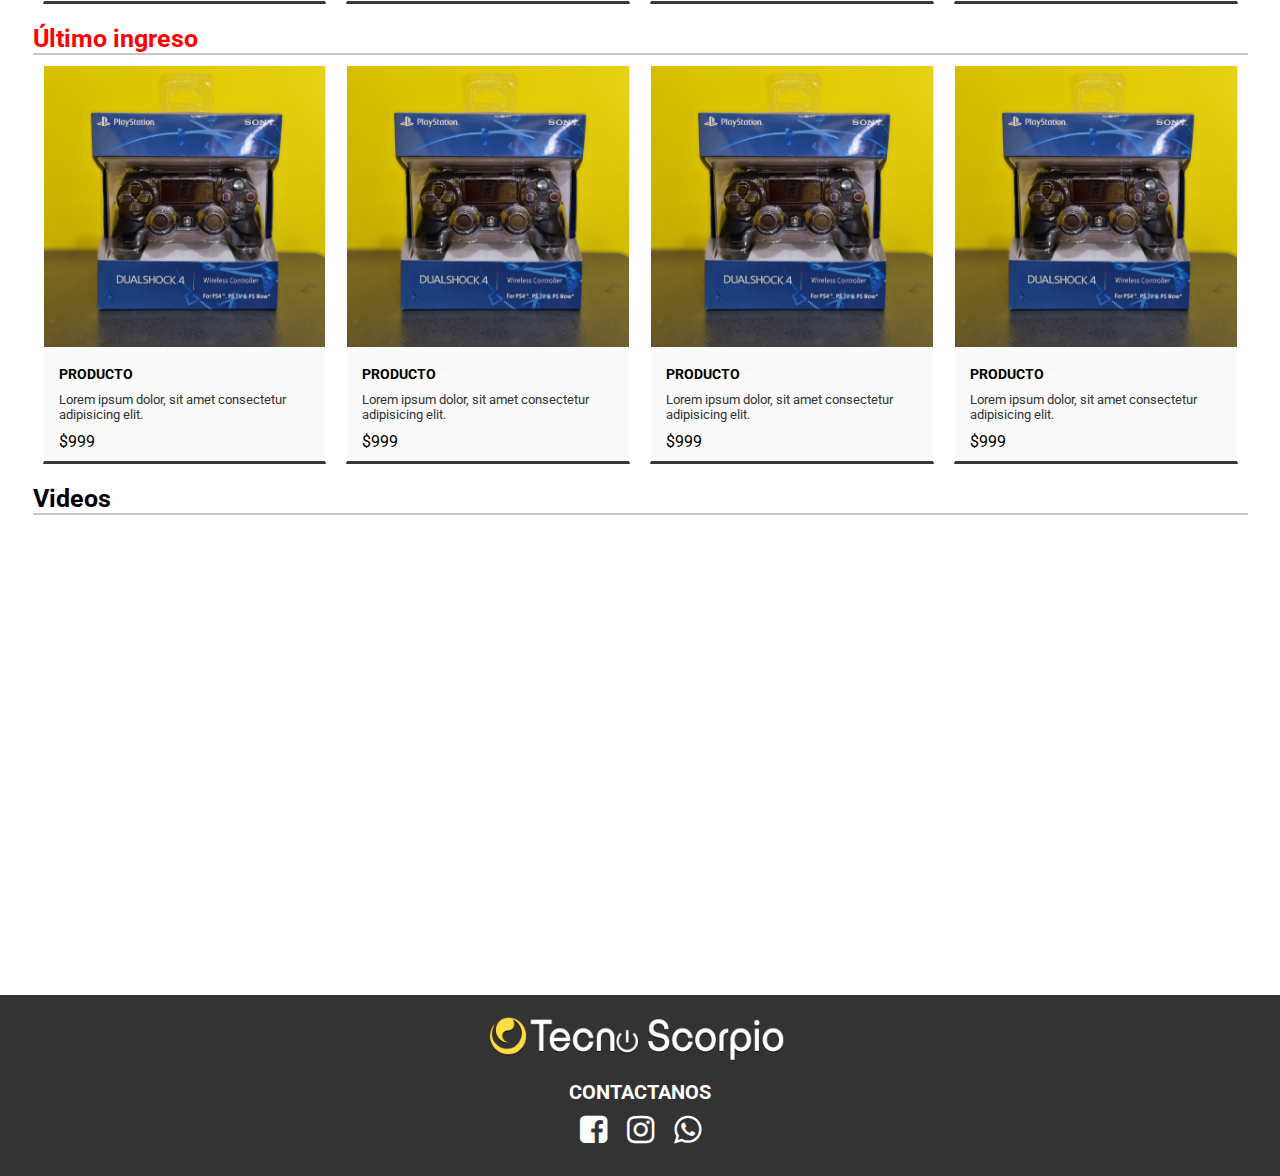
==== commit 05695262: "SASS + SEO" ====
--- a/index.html
+++ b/index.html
@@ -6,6 +6,8 @@
     <meta name="viewport" content="width=device-width, initial-scale=1.0">
     <title>Tecno Scorpio</title>
     <link rel="stylesheet" href="./sass/style.css">
+    <meta name="description" content="Tienda de aparatos electrónicos, accesorios de celular y servicio técnico de celulares, tablets, computadoras.">
+    <meta name="keywords"  content="Tienda, Tecnologia, Gamer, Accesorios, Celular, Servicio Tecnico">
     <link rel="icon" type="imagen-icon" href="./img/recorte.png">
     <link rel="preconnect" href="https://fonts.googleapis.com">
     <link rel="preconnect" href="https://fonts.gstatic.com" crossorigin>
--- a/sass/style.css
+++ b/sass/style.css
@@ -507,7 +507,7 @@
   -ms-grid-row: 1;
   -ms-grid-column: 1;
   grid-area: navbar;
-  background-color: red;
+  /*         background-color: red;*/
 }
 
 #carouselExampleIndicators {
@@ -516,7 +516,7 @@
   -ms-grid-row: 2;
   -ms-grid-column: 1;
   grid-area: portada;
-  background-color: fuchsia;
+  /*         background-color: fuchsia;*/
 }
 
 #pagos {
@@ -525,7 +525,7 @@
   -ms-grid-row: 3;
   -ms-grid-column: 1;
   grid-area: metodos;
-  background-color: blue;
+  /*         background-color: blue;*/
 }
 
 #servicio {
@@ -534,7 +534,7 @@
   -ms-grid-row: 4;
   -ms-grid-column: 1;
   grid-area: servicio;
-  background-color: brown;
+  /*         background-color: brown;*/
 }
 
 .main {
@@ -543,7 +543,7 @@
   -ms-grid-row: 5;
   -ms-grid-column: 1;
   grid-area: main;
-  background-color: yellow;
+  /*         background-color: yellow;*/
 }
 
 #footer {
@@ -552,21 +552,21 @@
   -ms-grid-row: 5;
   -ms-grid-column: 1;
   grid-area: footer;
-  background-color: green;
-  border: solid red 2px;
+  /* background-color: green ;
+        border: solid red 2px; */
 }
 
 .grid__conteiner {
   display: -ms-grid;
   display: grid;
   gap: 10px;
-  /* grid-template-columns: auto;
+  /* grid-template-columns: auto;
         grid-template-rows: 100px; */
-      grid-template-areas: "navbar"- "portada"- "metodos"- "servicio"- "main"+      grid-template-areas: "navbar"
+ "portada"
+ "metodos"
+ "servicio"
+ "main"
  "footer";
 }
 
@@ -600,11 +600,11 @@
   display: -ms-grid;
   display: grid;
   gap: 10px;
-      grid-template-areas: "navbar"- "portada"- "referencia"- "ordenar"- "productos"+      grid-template-areas: "navbar"
+ "portada"
+ "referencia"
+ "ordenar"
+ "productos"
  "footer";
 }
 
@@ -639,11 +639,11 @@
   display: -ms-grid;
   display: grid;
   gap: 10px;
-      grid-template-areas: "navbar"- "portada"- "nosotros"- "surcusal"- "img"+      grid-template-areas: "navbar"
+ "portada"
+ "nosotros"
+ "surcusal"
+ "img"
  "footer";
 }
 
@@ -669,10 +669,10 @@
   display: -ms-grid;
   display: grid;
   gap: 10px;
-      grid-template-areas: "navbar"- "portada"- "contactanos"- "formulario"+      grid-template-areas: "navbar"
+ "portada"
+ "contactanos"
+ "formulario"
  "footer";
 }
 
@@ -698,10 +698,10 @@
   display: -ms-grid;
   display: grid;
   gap: 10px;
-      grid-template-areas: "navbar"- "portada"- "carrito"- "comprar"+      grid-template-areas: "navbar"
+ "portada"
+ "carrito"
+ "comprar"
  "footer";
 }
 
@@ -713,18 +713,18 @@
     height: 140px;
     width: auto;
   }
-  /* .header__menu{
-        height: 150px;
-        display: flex;
-        justify-content: space-evenly;
-        align-items: center;
-        
+  /* .header__menu{
+        height: 150px;
+        display: flex;
+        justify-content: space-evenly;
+        align-items: center;
+        
     } */
-  /* .header__menu--conteiner--items a{
-        font-size: 30px;
+  /* .header__menu--conteiner--items a{
+        font-size: 30px;
     } */
-  /* .header__conteiner--buscador{
-        display: none;
+  /* .header__conteiner--buscador{
+        display: none;
     } */
   /* nav bo */
   .estructura__marco {
@@ -749,29 +749,29 @@
     font-size: 30px;
   }
   /* nav */
-  /* .portada__img{
-        margin: none;
+  /* .portada__img{
+        margin: none;
     } */
-  /* .portada__img--url {
-        max-width: 100%;
-        width: 1832px;
+  /* .portada__img--url {
+        max-width: 100%;
+        width: 1832px;
     } */
-  /* .portada__conteiner--title{
-        font-size: 50px;
+  /* .portada__conteiner--title{
+        font-size: 50px;
     } */
-  /* .portada__conteiner--text{
-        font-size: 45px;
-        padding: 20px 60px;
+  /* .portada__conteiner--text{
+        font-size: 45px;
+        padding: 20px 60px;
     } */
-  /* .portada__conteiner{
-        height: 24rem;
-        padding: 0px 30px;
+  /* .portada__conteiner{
+        height: 24rem;
+        padding: 0px 30px;
     } */
-  /* #pagos{
-        margin: 20px 0px;
+  /* #pagos{
+        margin: 20px 0px;
     } */
-  /* .estructura{
-        flex-direction: column;
+  /* .estructura{
+        flex-direction: column;
     } */
   .metodos {
     width: 100%;
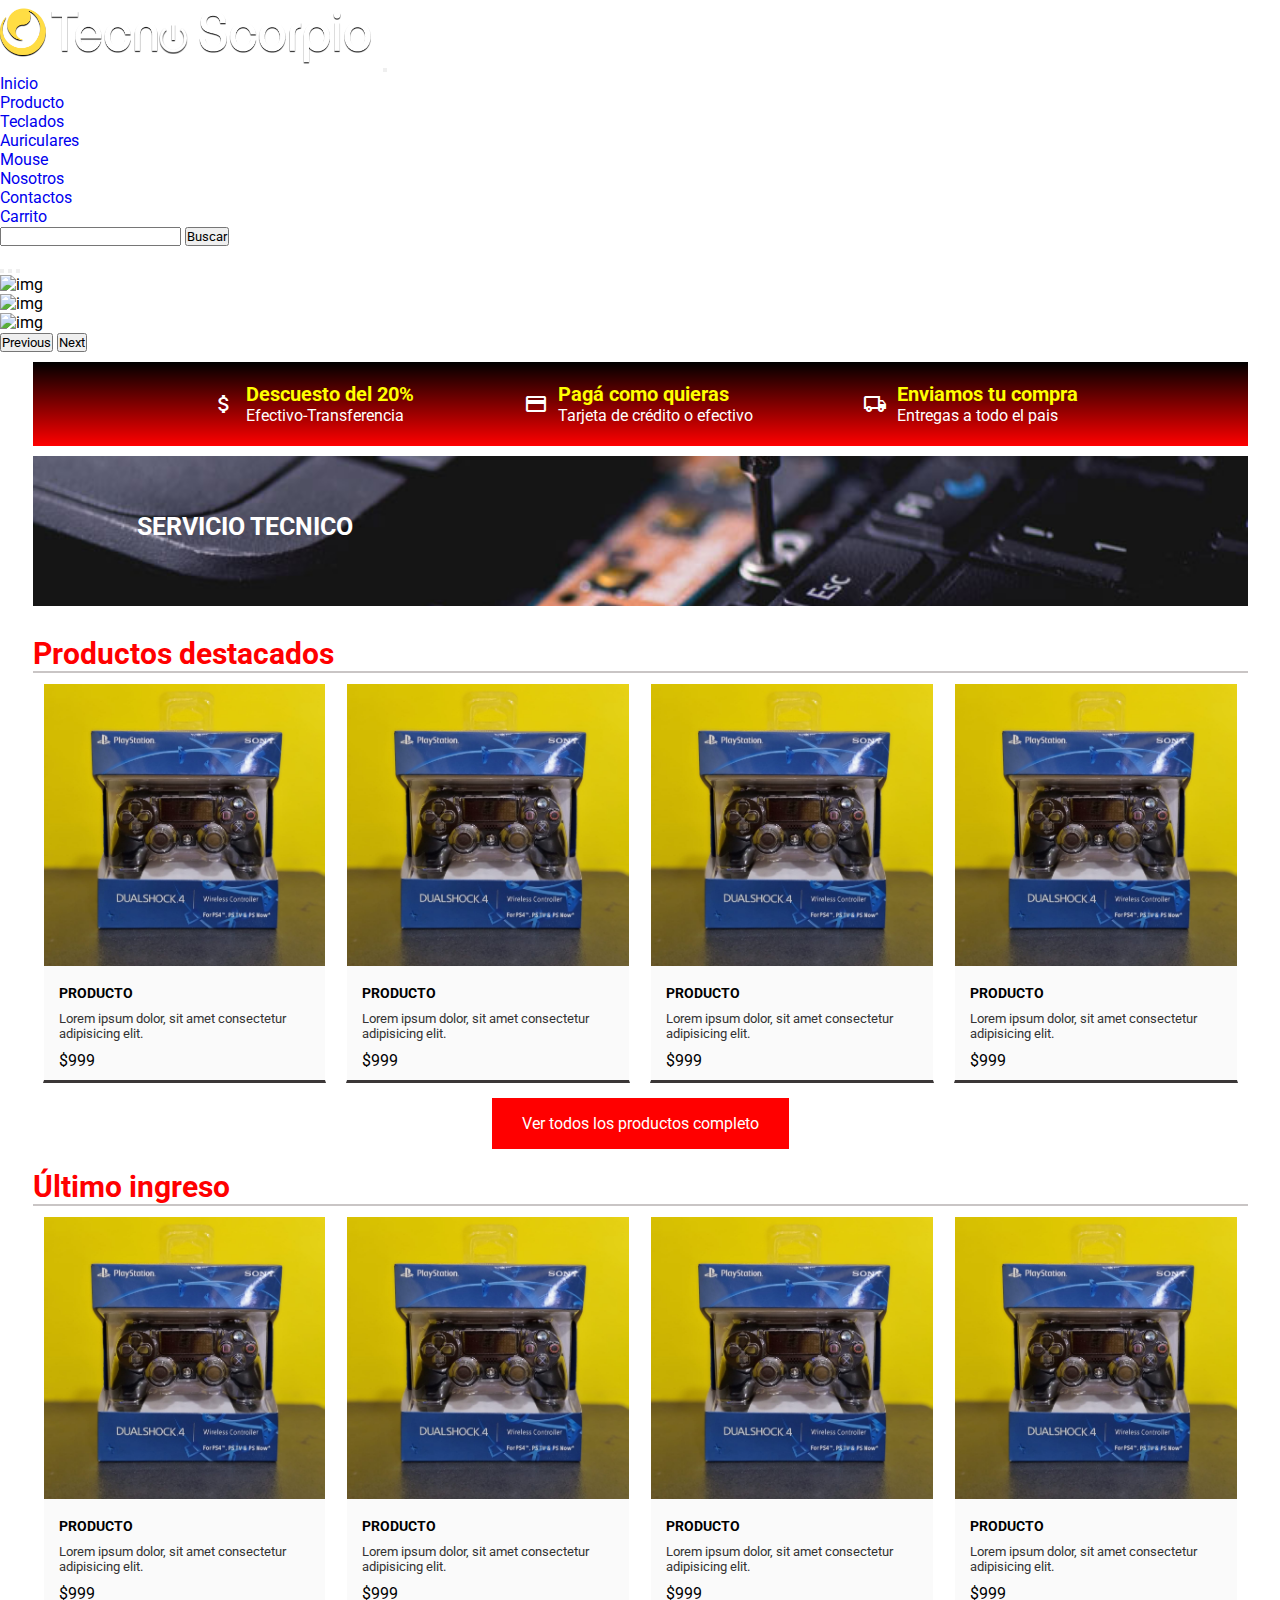
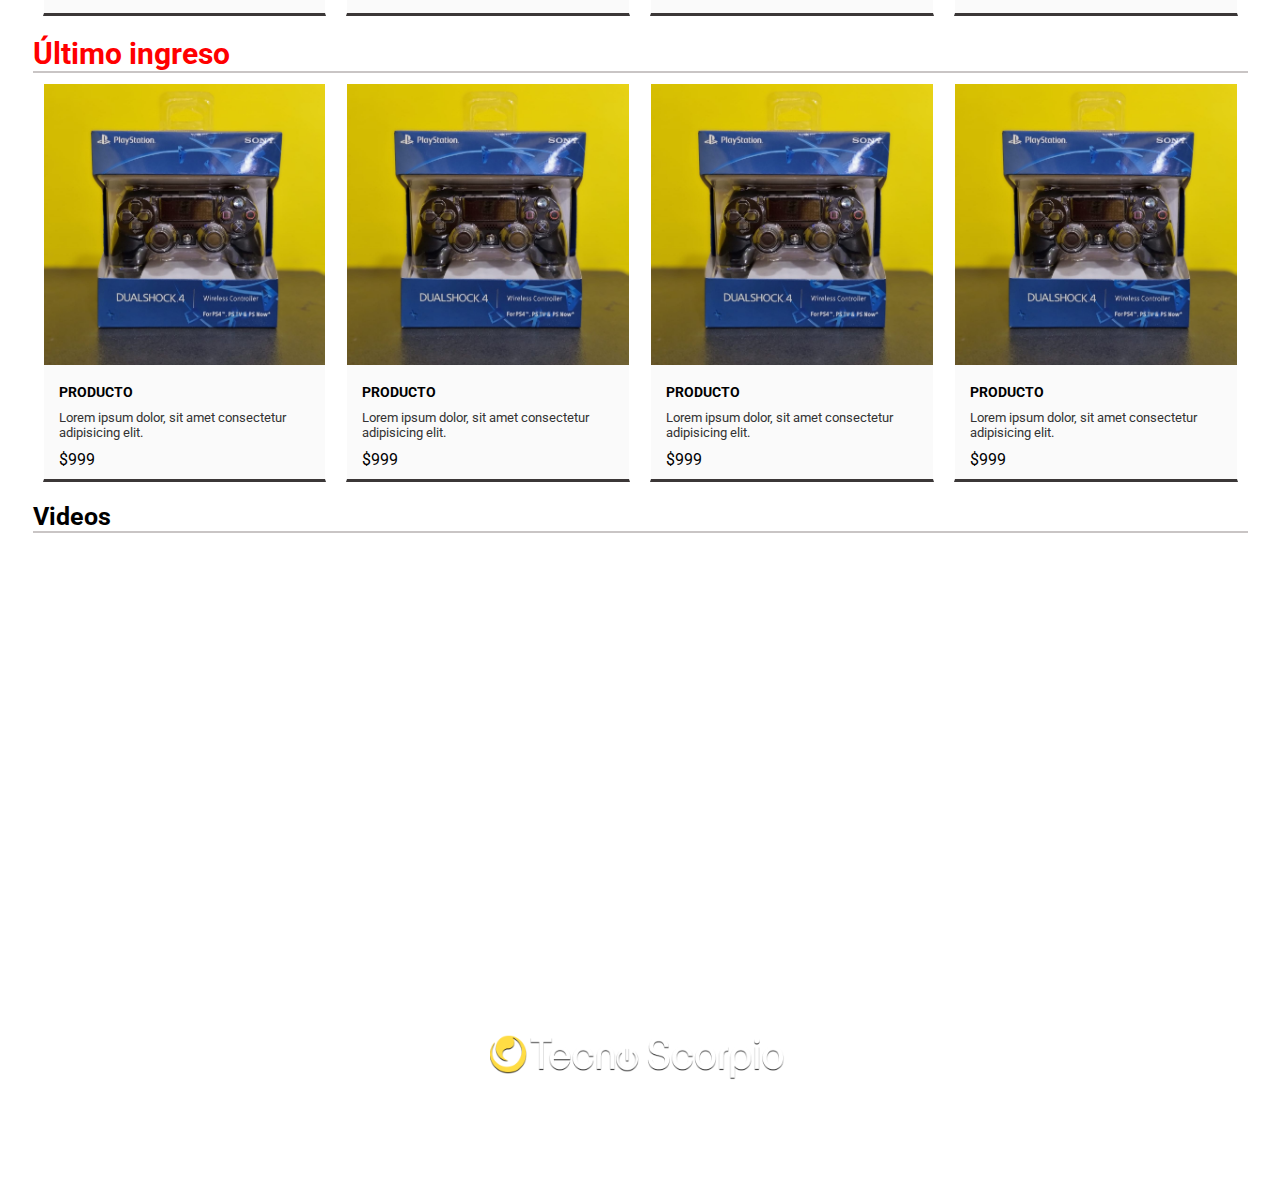
==== commit 478c8d92: "algunas correcciones del codigo" ====
--- a/index.html
+++ b/index.html
@@ -19,29 +19,6 @@
 <body class="grid__conteiner">
     
     <header id="header" class="header">
-        <!-- <div class="header__conteiner">
-            <div class="header__conteiner--logo">
-                <a href="./index.html"><img src="./img/Logo.png" class=header__conteiner--img alt="Logo" ></a>
-            </div>
-            <div class="header__conteiner--buscador">
-                <form action="" >
-                        <input class="header__conteiner--buscador--placeholder" type="text" id="buscar">
-                        <input class="header__conteiner--buscador--button" type="submit" value="Buscar">
-                </form>
-            </div>
-        </div> -->
-        
-        <!-- <div class="header__menu">
-            <nav>
-                <ul class="header__menu--conteiner">
-                    <li class="header__menu--conteiner--items"> <a href="./index.html"> INICIO </a></li>
-                    <li class="header__menu--conteiner--items"> <a href="./page/PRODUCTOS.HTML">PRODUCTOS</a></li>
-                    <li class="header__menu--conteiner--items"> <a href="./page/NOSOTROS.HTML">NOSOTROS</a></li>
-                    <li class="header__menu--conteiner--items"> <a href="./page/CONTACTOS.HTML">CONTACTOS</a></li>
-                    <li class="header__menu--conteiner--items"> <a href="./page/CARRITO.HTML">CARRITO</a></li>
-                </ul>
-            </nav>
-        </div> -->
             <nav id="navbar" class="navbar navbar-expand-lg navbar-dark bg-dark">
                 <div class="container-fluid">
                         <a href="./index.html"><img src="./img/Logo.png" class= header__conteiner--img alt="Logo" ></a>
@@ -311,7 +288,7 @@
 
 
     <footer id="footer">
-        <div class="footer">
+        <div class="footerbg-dark" >
                 <div class="footer__logo">
                     <a href="index.html"><img src="./img/Logo - copia.png" alt="Logo" class="footer__logo--tecno"></a>
                 </div>
--- a/sass/style.css
+++ b/sass/style.css
@@ -107,9 +107,9 @@
 }
 
 .destacado__title {
-  border-bottom: solid #c9c5c5 2px;
+  border-bottom: solid 2px #c9c5c5;
   color: red;
-  font-size: 25px;
+  font-size: 30px;
   font-weight: bold;
 }
 
@@ -128,12 +128,12 @@
 .destacado__productos__conteiner {
   margin: 0px 10px;
   background-color: #fafafa;
-  border: solid white 1px;
+  border: solid 1px white;
   border-bottom: #3B3737 solid 3px;
 }
 
 .destacado__productos__conteiner:hover {
-  border-bottom: red solid 3px;
+  border-bottom: solid 3px;
 }
 
 .destacado__productos__conteiner__descripcion {
@@ -185,10 +185,6 @@
           animation: mi-efecto 1s linear 0s infinite;
 }
 
-.boton__text:hover {
-  background-color: #eb4141;
-}
-
 @-webkit-keyframes mi-efecto {
   0% {
     width: 100%;
@@ -218,7 +214,7 @@
 }
 
 .videos__title {
-  border-bottom: solid #c9c5c5 2px;
+  border-bottom: solid 2px #c9c5c5;
   color: black;
 }
 
@@ -240,7 +236,6 @@
 }
 
 .footer {
-  background-color: rgba(0, 0, 0, 0.8);
   -webkit-box-orient: vertical;
   -webkit-box-direction: normal;
       -ms-flex-direction: column;
@@ -305,8 +300,7 @@
 /* index */
 /* CONTACTOS */
 .conteiner__contactos--title {
-  border-bottom: solid #c9c5c5 2px;
-  color: red;
+  border-bottom: solid 2px #c9c5c5;
   margin-bottom: 20px;
   font-size: 24px;
 }
@@ -405,7 +399,7 @@
   -webkit-box-align: center;
       -ms-flex-align: center;
           align-items: center;
-  border-bottom: #c9c5c5 solid 2px;
+  border-bottom: solid 2px #c9c5c5;
   -webkit-box-pack: justify;
       -ms-flex-pack: justify;
           justify-content: space-between;
@@ -466,7 +460,7 @@
   -webkit-box-align: end;
       -ms-flex-align: end;
           align-items: flex-end;
-  border-top: #c9c5c5 solid 2px;
+  border-top: solid 2px #c9c5c5;
   margin-top: 50px;
 }
 
@@ -501,13 +495,12 @@
 /* CARRITO */
 /* GRID */
 /* INDEX */
-.navbar {
+.header {
   grid-row: auto;
   grid-column: auto;
   -ms-grid-row: 1;
   -ms-grid-column: 1;
-  grid-area: navbar;
-  /*         background-color: red;*/
+  grid-area: header;
 }
 
 #carouselExampleIndicators {
@@ -516,7 +509,6 @@
   -ms-grid-row: 2;
   -ms-grid-column: 1;
   grid-area: portada;
-  /*         background-color: fuchsia;*/
 }
 
 #pagos {
@@ -525,7 +517,6 @@
   -ms-grid-row: 3;
   -ms-grid-column: 1;
   grid-area: metodos;
-  /*         background-color: blue;*/
 }
 
 #servicio {
@@ -534,7 +525,6 @@
   -ms-grid-row: 4;
   -ms-grid-column: 1;
   grid-area: servicio;
-  /*         background-color: brown;*/
 }
 
 .main {
@@ -543,7 +533,6 @@
   -ms-grid-row: 5;
   -ms-grid-column: 1;
   grid-area: main;
-  /*         background-color: yellow;*/
 }
 
 #footer {
@@ -552,21 +541,17 @@
   -ms-grid-row: 5;
   -ms-grid-column: 1;
   grid-area: footer;
-  /* background-color: green ;
-        border: solid red 2px; */
 }
 
 .grid__conteiner {
   display: -ms-grid;
   display: grid;
   gap: 10px;
-  /* grid-template-columns: auto;
-        grid-template-rows: 100px; */
-      grid-template-areas: "navbar"
- "portada"
- "metodos"
- "servicio"
- "main"
+      grid-template-areas: "header"+ "portada"+ "metodos"+ "servicio"+ "main"  "footer";
 }
 
@@ -600,11 +585,11 @@
   display: -ms-grid;
   display: grid;
   gap: 10px;
-      grid-template-areas: "navbar"
- "portada"
- "referencia"
- "ordenar"
- "productos"
+      grid-template-areas: "header"+ "portada"+ "referencia"+ "ordenar"+ "productos"  "footer";
 }
 
@@ -639,11 +624,11 @@
   display: -ms-grid;
   display: grid;
   gap: 10px;
-      grid-template-areas: "navbar"
- "portada"
- "nosotros"
- "surcusal"
- "img"
+      grid-template-areas: "header"+ "portada"+ "nosotros"+ "surcusal"+ "img"  "footer";
 }
 
@@ -669,10 +654,10 @@
   display: -ms-grid;
   display: grid;
   gap: 10px;
-      grid-template-areas: "navbar"
- "portada"
- "contactanos"
- "formulario"
+      grid-template-areas: "header"+ "portada"+ "contactanos"+ "formulario"  "footer";
 }
 
@@ -698,10 +683,10 @@
   display: -ms-grid;
   display: grid;
   gap: 10px;
-      grid-template-areas: "navbar"
- "portada"
- "carrito"
- "comprar"
+      grid-template-areas: "header"+ "portada"+ "carrito"+ "comprar"  "footer";
 }
 
@@ -710,22 +695,9 @@
 @media screen and (max-width: 780px) {
   /* INDEX */
   .header__conteiner--img {
-    height: 140px;
+    height: 100px;
     width: auto;
   }
-  /* .header__menu{
-        height: 150px;
-        display: flex;
-        justify-content: space-evenly;
-        align-items: center;
-        
-    } */
-  /* .header__menu--conteiner--items a{
-        font-size: 30px;
-    } */
-  /* .header__conteiner--buscador{
-        display: none;
-    } */
   /* nav bo */
   .estructura__marco {
     width: 100%;
@@ -749,30 +721,6 @@
     font-size: 30px;
   }
   /* nav */
-  /* .portada__img{
-        margin: none;
-    } */
-  /* .portada__img--url {
-        max-width: 100%;
-        width: 1832px;
-    } */
-  /* .portada__conteiner--title{
-        font-size: 50px;
-    } */
-  /* .portada__conteiner--text{
-        font-size: 45px;
-        padding: 20px 60px;
-    } */
-  /* .portada__conteiner{
-        height: 24rem;
-        padding: 0px 30px;
-    } */
-  /* #pagos{
-        margin: 20px 0px;
-    } */
-  /* .estructura{
-        flex-direction: column;
-    } */
   .metodos {
     width: 100%;
     -webkit-box-align: start;
@@ -840,7 +788,7 @@
   }
   .boton__text {
     padding: 30px;
-    font-size: 50px;
+    font-size: 40px;
   }
   #videos {
     margin: 50px 10px 20px 10px;
@@ -862,15 +810,15 @@
     font-size: 50px;
   }
   .footer__redes {
-    font-size: 60px;
+    font-size: 50px;
   }
   .footer__logo--tecno {
-    width: 1005px;
-    height: 186px;
+    width: 700px;
+    height: auto;
   }
   .footer__contactos--url {
     color: white;
-    font-size: 70px;
+    font-size: 50px;
     padding: 20px;
   }
   .fa-2x {
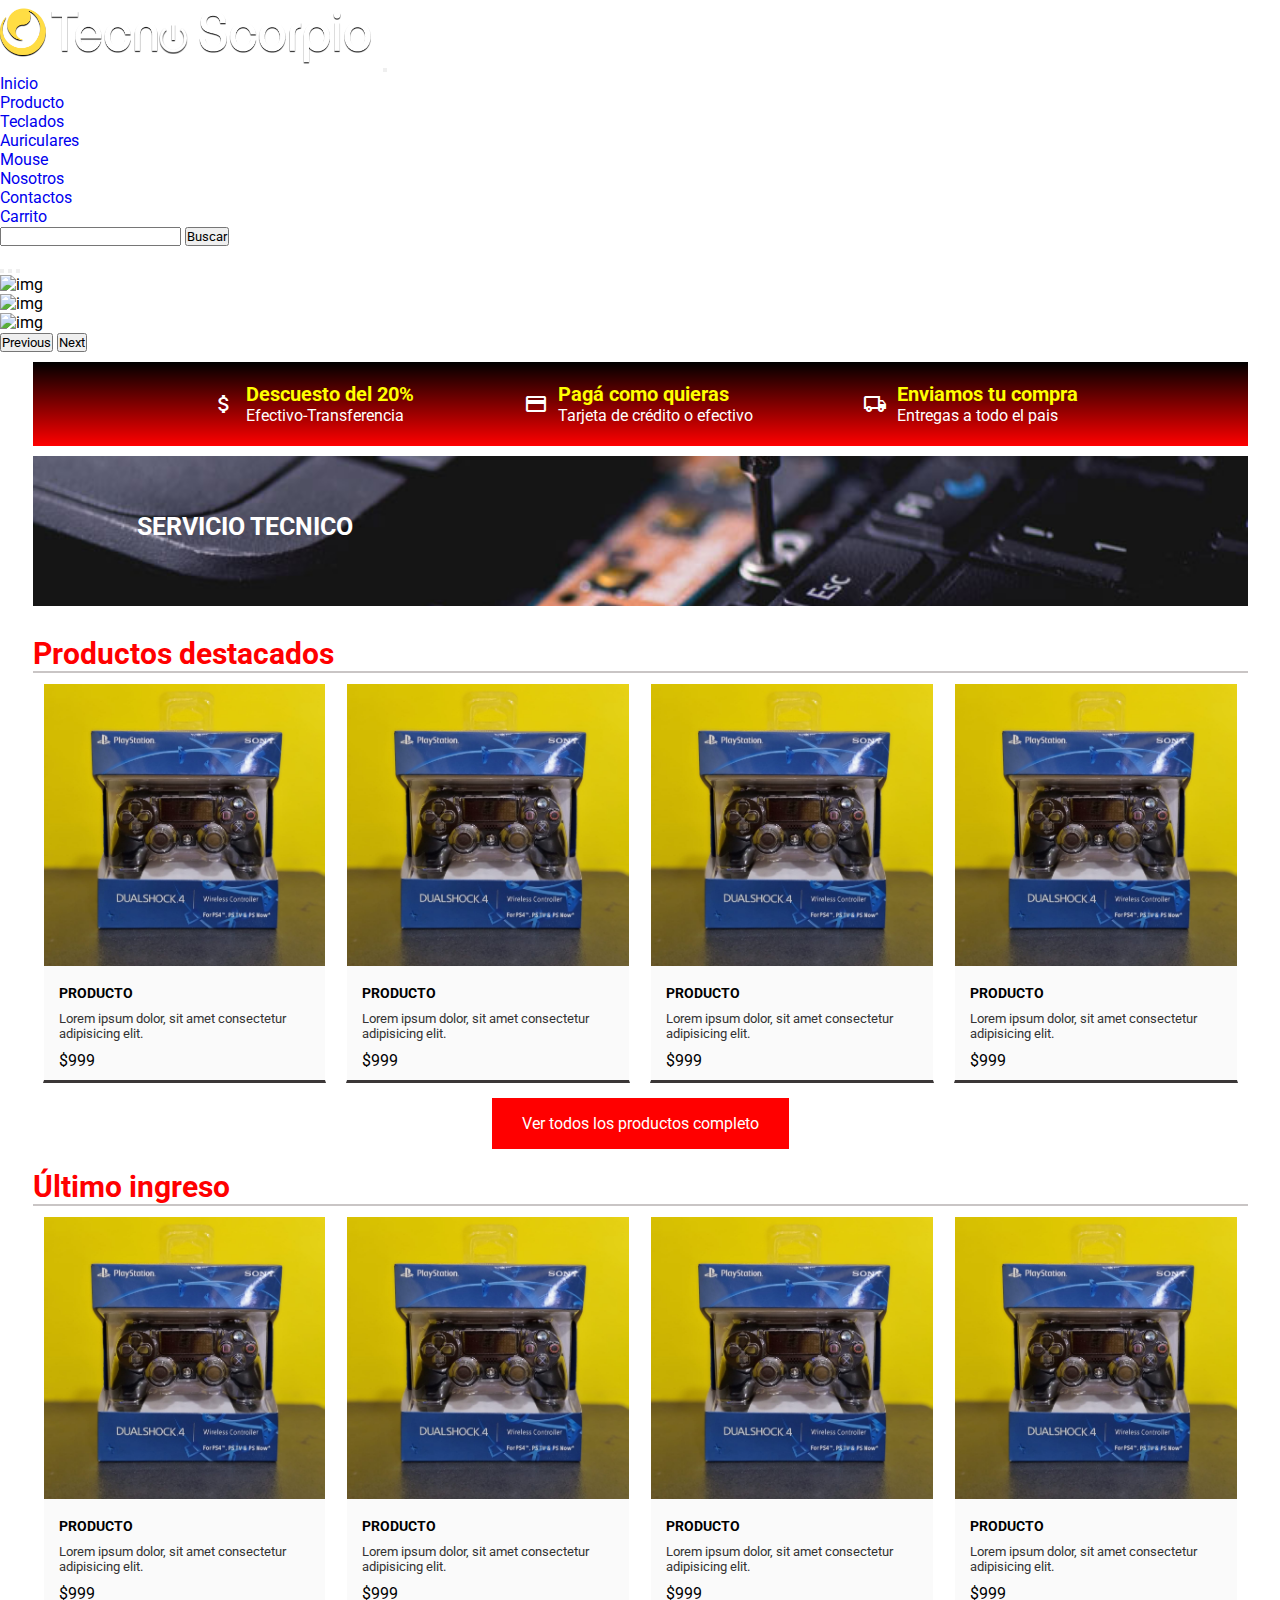
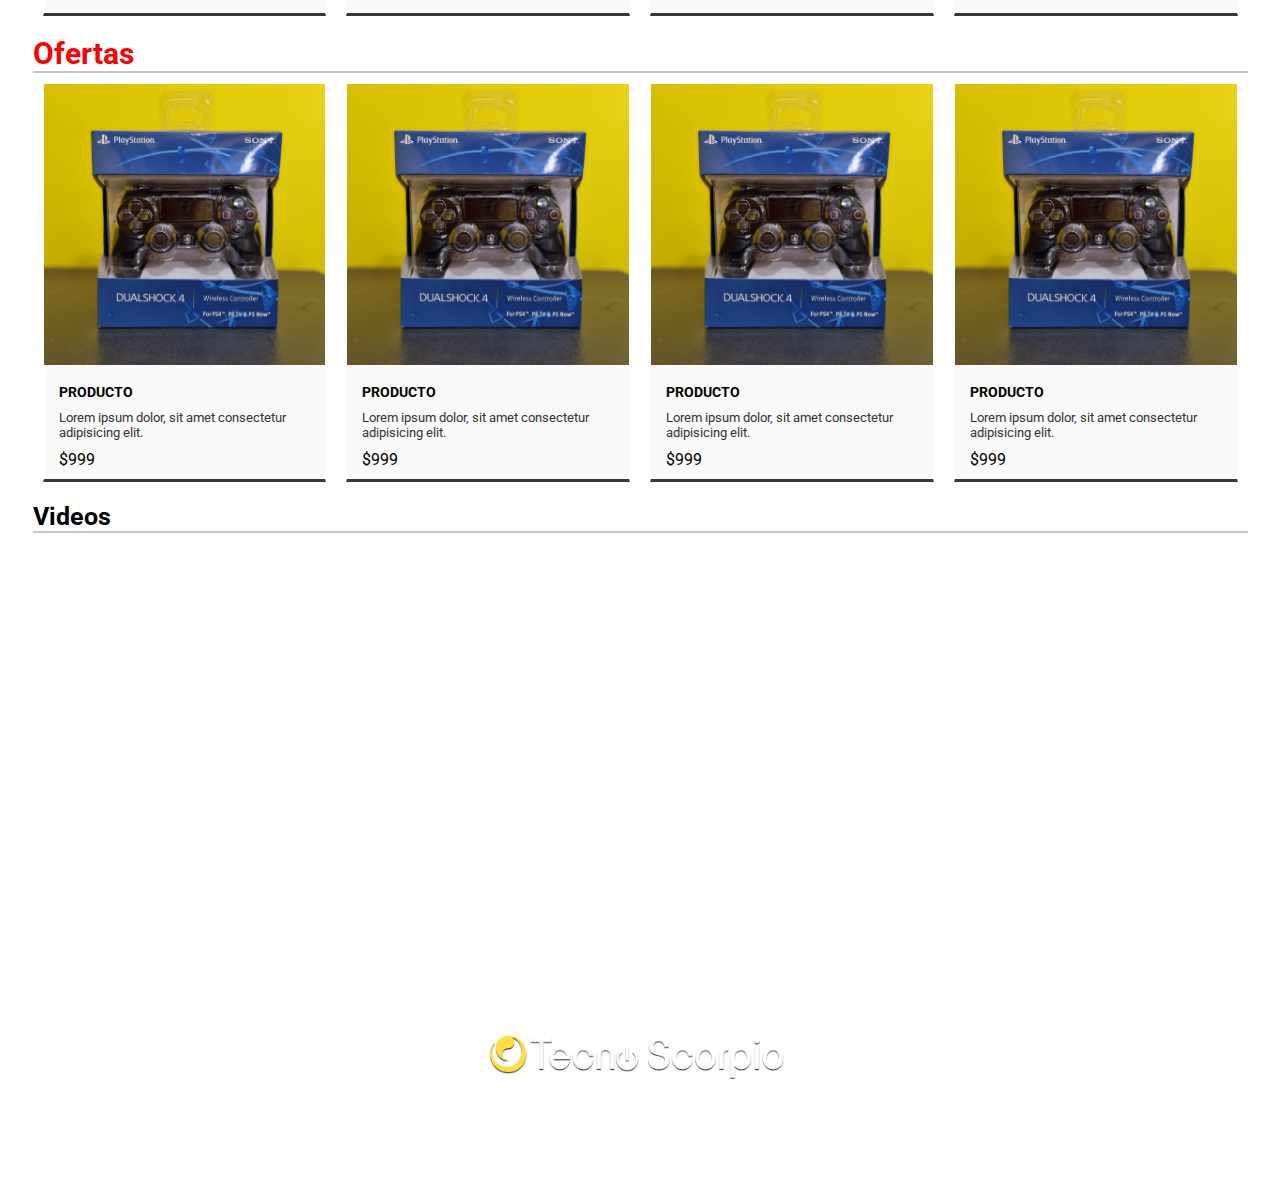
==== commit 65dc6eca: "Tercera entrega del proyecto final" ====
--- a/index.html
+++ b/index.html
@@ -227,7 +227,7 @@
                 </section>
                 <section id="destacado">
                     <div class="destacado">
-                        <h3 class="destacado__title">Último ingreso</h3>
+                        <h3 class="destacado__title">Ofertas</h3>
                         <div class="destacado__productos">
                             <div class="destacado__productos__conteiner">
                                 <a href="#"><img src="./img/2.jfif" alt="Mando" class="destacado__productos__conteiner--img"></a>
@@ -288,7 +288,7 @@
 
 
     <footer id="footer">
-        <div class="footerbg-dark" >
+        <div class="footer bg-dark" >
                 <div class="footer__logo">
                     <a href="index.html"><img src="./img/Logo - copia.png" alt="Logo" class="footer__logo--tecno"></a>
                 </div>
--- a/sass/style.css
+++ b/sass/style.css
@@ -806,8 +806,11 @@
     width: 100%;
     margin-bottom: 20px;
   }
+  .videos__title {
+    font-size: 50px;
+  }
   .videos__title h2 {
-    font-size: 50px;
+    font-size: 40px;
   }
   .footer__redes {
     font-size: 50px;
@@ -921,16 +924,23 @@
   }
   /* CONTACTOS */
   /* CARRITO */
+  .carrito {
+    display: -webkit-box;
+    display: -ms-flexbox;
+    display: flex;
+    -webkit-box-orient: vertical;
+    -webkit-box-direction: normal;
+        -ms-flex-direction: column;
+            flex-direction: column;
+    margin-bottom: 70px;
+  }
   .carrito__conteiner {
-    margin: 100px 0px 50px 0px;
+    margin: 100px 10px 50px 10px;
   }
   .carrito__text h3 {
     font-size: 35px;
   }
   .carrito__text p {
-    font-size: 30px;
-  }
-  .carrito__dinero p {
     font-size: 30px;
   }
   .carrito__producto img {
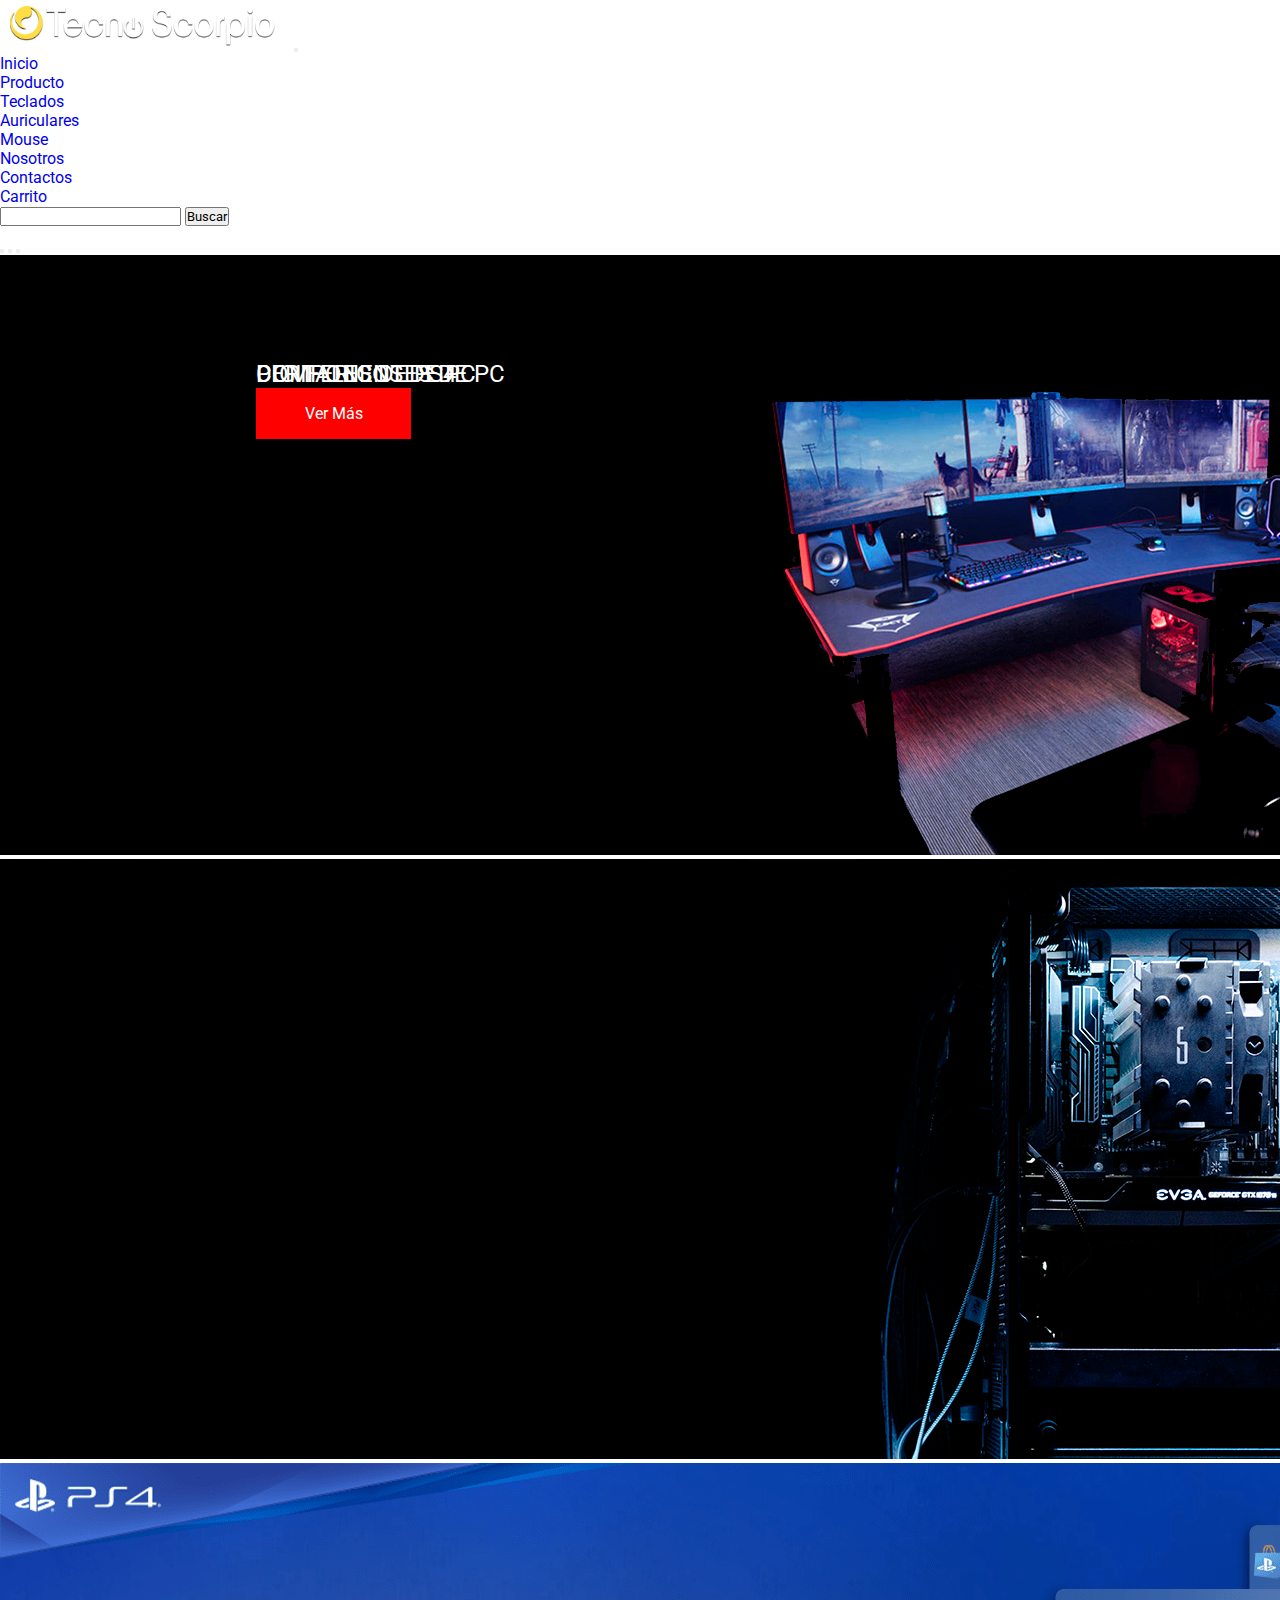
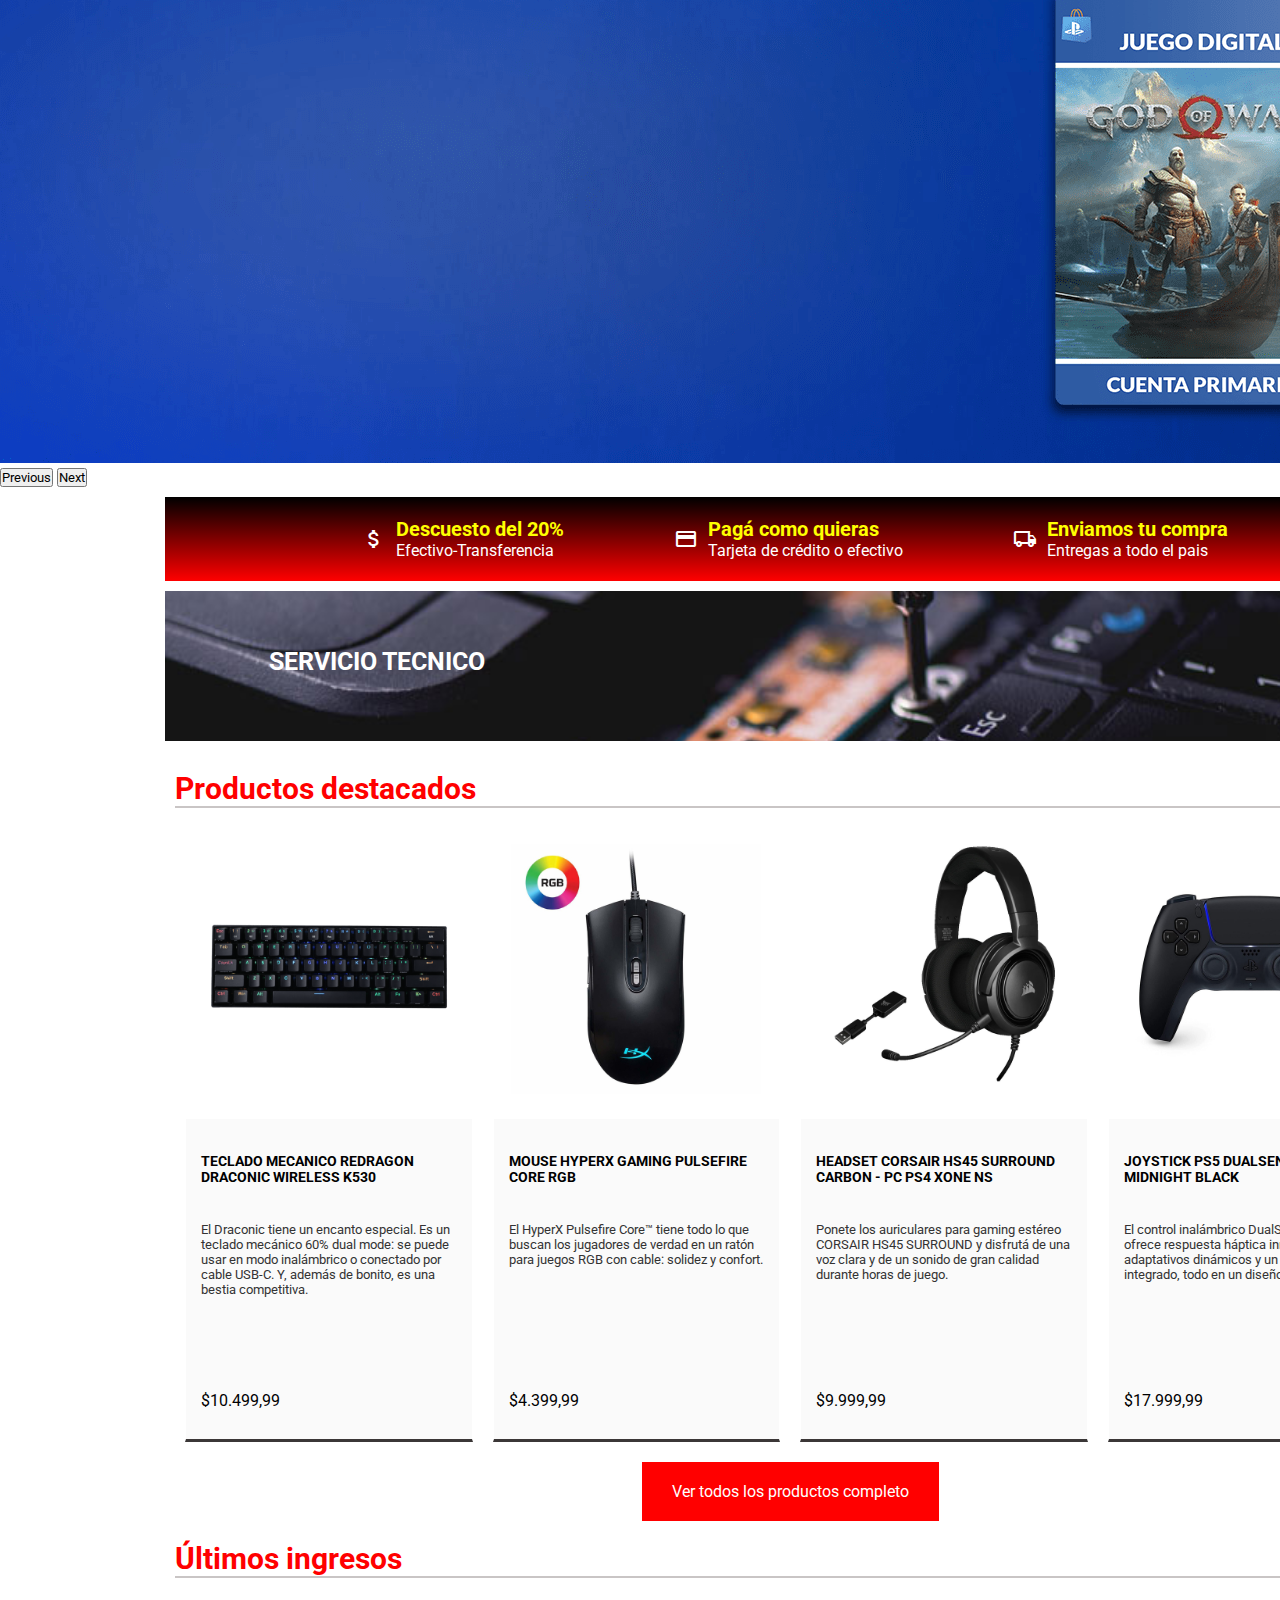
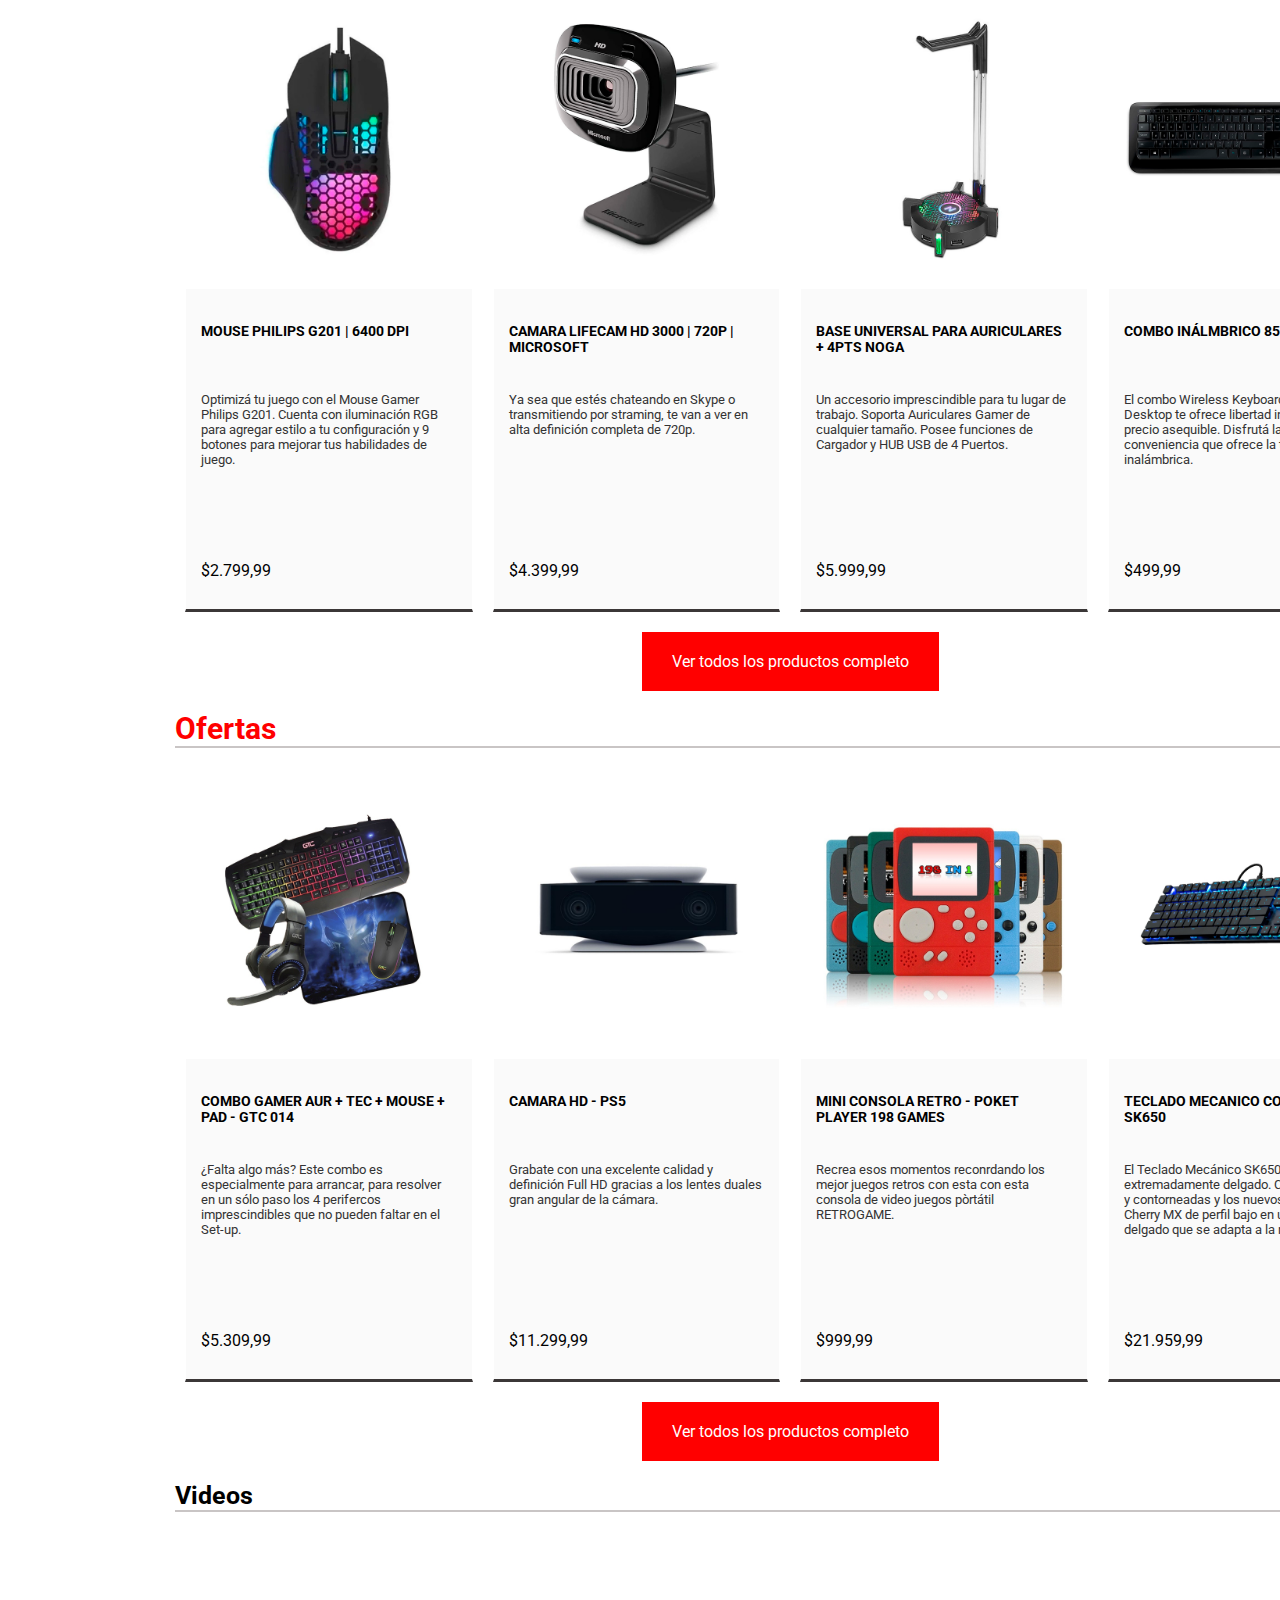
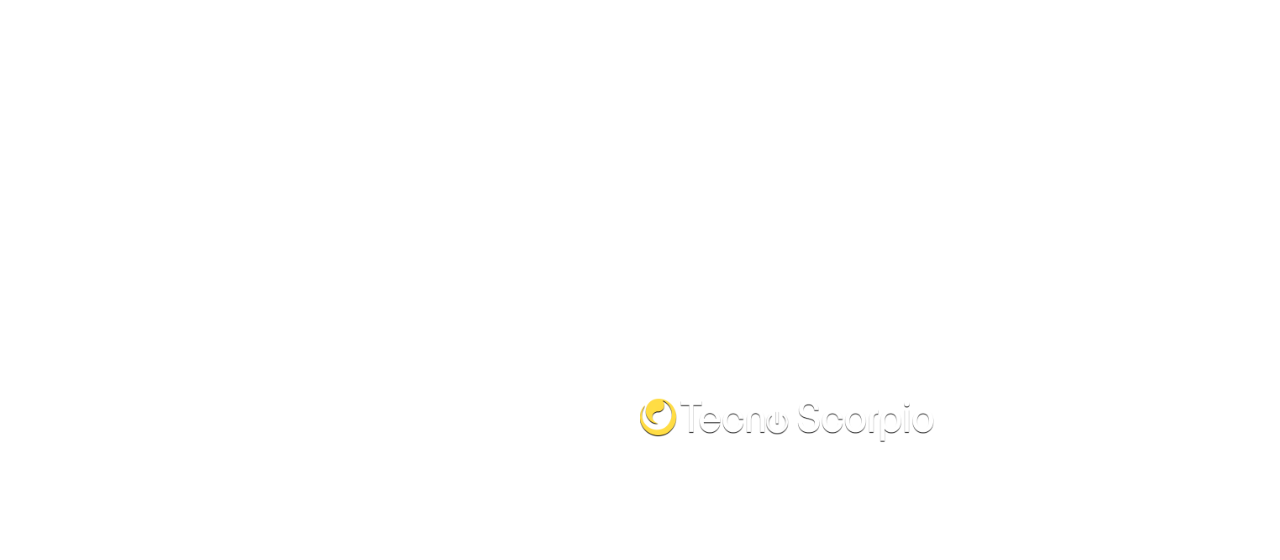
==== commit ae69144f: "Entrega del proyecto final" ====
--- a/index.html
+++ b/index.html
@@ -22,90 +22,98 @@
             <nav id="navbar" class="navbar navbar-expand-lg navbar-dark bg-dark">
                 <div class="container-fluid">
                         <a href="./index.html"><img src="./img/Logo.png" class= header__conteiner--img alt="Logo" ></a>
-                <button class="navbar-toggler" id="menu" type="button" data-bs-toggle="collapse" data-bs-target="#navbarSupportedContent" aria-controls="navbarSupportedContent" aria-expanded="false" aria-label="Toggle navigation">
-                    <span class="navbar-toggler-icon"></span>
-                </button>
-                <div class="collapse navbar-collapse" id="navbarSupportedContent">
-                    <ul class="navbar-nav me-auto mb-2 mb-lg-0">
-                    <li class="nav-item">
-                        <a class="nav-link active" aria-current="page" href="./index.html">Inicio</a>
-                    </li>
-                    
-                    <li class="nav-item dropdown">
-                        <a class="nav-link dropdown-toggle" href="#" id="navbarDropdown" role="button" data-bs-toggle="dropdown" aria-expanded="false">
-                        Producto
-                        </a>
-                        <ul class="dropdown-menu" aria-labelledby="navbarDropdown">
-                            <li><a class="dropdown-item" href="./page/PRODUCTOS.HTML">Teclados</a></li>
-                            <li><a class="dropdown-item" href="#">Auriculares</a></li>
-                            <li><a class="dropdown-item" href="#">Mouse</a></li>
+                    <button class="navbar-toggler" id="menu" type="button" data-bs-toggle="collapse" data-bs-target="#navbarSupportedContent" aria-controls="navbarSupportedContent" aria-expanded="false" aria-label="Toggle navigation">
+                        <span class="navbar-toggler-icon"></span>
+                    </button>
+                    <div class="collapse navbar-collapse" id="navbarSupportedContent">
+                        <ul class="navbar-nav me-auto mb-2 mb-lg-0">
+                            <li class="nav-item">
+                                <a class="nav-link active" aria-current="page" href="./index.html">Inicio</a>
+                            </li>
+                            
+                            <li class="nav-item dropdown">
+                                <a class="nav-link dropdown-toggle" href="#" id="navbarDropdown" role="button" data-bs-toggle="dropdown" aria-expanded="false">
+                                Producto
+                                </a>
+                                <ul class="dropdown-menu" aria-labelledby="navbarDropdown">
+                                    <li><a class="dropdown-item" href="./page/PRODUCTOS.HTML">Teclados</a></li>
+                                    <li><a class="dropdown-item" href="./page/PRODUCTOS.HTML">Auriculares</a></li>
+                                    <li><a class="dropdown-item" href="./page/PRODUCTOS.HTML">Mouse</a></li>
+                                </ul>
+                            </li>
+                            <li class="nav-item">
+                                <a class="nav-link" href="./page/NOSOTROS.HTML">Nosotros</a>
+                            </li>
+                            <li class="nav-item">
+                                <a class="nav-link" href="./page/CONTACTOS.HTML">Contactos</a>
+                            </li>
+                            <li class="nav-item">
+                                <a class="nav-link" href="./page/CARRITO.HTML">Carrito</a>
+                            </li>
                         </ul>
-                    </li>
-                    <li class="nav-item">
-                        <a class="nav-link" href="./page/NOSOTROS.HTML">Nosotros</a>
-                    </li>
-                    <li class="nav-item">
-                        <a class="nav-link" href="./page/CONTACTOS.HTML">Contactos</a>
-                    </li>
-                    <li class="nav-item">
-                        <a class="nav-link" href="./page/CARRITO.HTML">Carrito</a>
-                    </li>
-                    </ul>
-                    <form class="d-flex">
-                    <input class="form-control me-2" type="search" aria-label="Search">
-                    <button class="btn btn-outline-success" id="buscar" type="submit">Buscar</button>
-                    </form>
-                </div>
+                        <form class="d-flex">
+                            <input class="form-control me-2" type="search" aria-label="Search">
+                            <button class="btn btn-outline-success" id="buscar" type="submit">Buscar</button>
+                        </form>
+                    </div>
                 </div>
             </nav>
-        
     </header>
-    <!-- <section id="portada" >
-        <div  class="portada">
-            <div class="portada__img">
-                <a href="./page/PRODUCTOS.HTML" class="portada__img--url--a"><img src="./img/hx-hero-keyboards-alloy-origins-core-lg-1920x900.jpg" alt="portada" class="portada__img--url"></a>
-            </div>
-            <div class="portada__conteiner">
-                <h2 class="portada__conteiner--title">PERIFÉRICOS DE PC</h2>
-                <a href="./page/PRODUCTOS.HTML" class="portada__conteiner--text">Ver más</a>
-            </div>
-        </div>
-    </section> -->
-    <div id="carouselExampleIndicators" class="carousel slide" data-bs-ride="carousel">
-        <div class="carousel-indicators">
-            <button type="button" data-bs-target="#carouselExampleIndicators" data-bs-slide-to="0" class="active" aria-current="true" aria-label="Slide 1"></button>
-            <button type="button" data-bs-target="#carouselExampleIndicators" data-bs-slide-to="1" aria-label="Slide 2"></button>
-            <button type="button" data-bs-target="#carouselExampleIndicators" data-bs-slide-to="2" aria-label="Slide 3"></button>
-        </div>
-        <div class="carousel-inner">
-            <div class="carousel-item active">
-                <img src="https://via.placeholder.com/100x30" class="d-block w-100" alt="img">
-            </div>
-            <div class="carousel-item">
-                <img src="https://via.placeholder.com/100x30" class="d-block w-100" alt="img">
-            </div>
-            <div class="carousel-item">
-                <img src="https://via.placeholder.com/100x30" class="d-block w-100" alt="img">
-            </div>
-        </div>
+    
+        <div id="carouselExampleIndicators" class="carousel slide" data-bs-ride="carousel">
+            <a href="./page/PRODUCTOS.HTML">
+                <div class="carousel-indicators">
+                    <button type="button" data-bs-target="#carouselExampleIndicators" data-bs-slide-to="0" class="active" aria-current="true" aria-label="Slide 1"></button>
+                    <button type="button" data-bs-target="#carouselExampleIndicators" data-bs-slide-to="1" aria-label="Slide 2"></button>
+                    <button type="button" data-bs-target="#carouselExampleIndicators" data-bs-slide-to="2" aria-label="Slide 3"></button>
+                </div>
+                <div class="carousel-inner">
+                    <div class="carousel-item active">
+                        <img src="./img/Perifericos de pc.jpg" class="d-block w-100" alt="imagen del carousel Perifericos de pc">
+                        <div class="carousel__boton">
+                            <p class="carousel__boton--title">PERIFERICOS DE PC</p>
+                            <div class="carousel__boton__padding">
+                                <a href="./page/PRODUCTOS.HTML"><p class="carousel__boton__padding--text">Ver Más</p></a>
+                            </div>
+                        </div>
+                    </div>
+                    <div class="carousel-item">
+                        <img src="./img/Componentes de pc.jpg" class="d-block w-100" alt="imagen del carousel componentes de pc">
+                        <div class="carousel__boton">
+                            <p class="carousel__boton--title">COMPONENTES DE PC</p>
+                            <div class="carousel__boton__padding">
+                                <a href="./page/PRODUCTOS.HTML"><p class="carousel__boton__padding--text">Ver Más</p></a>
+                            </div>
+                        </div>
+                    </div>
+                    <div class="carousel-item">
+                        <img src="./img/DIGITALES DE PS4.png" class="d-block w-100" alt="imagen del carousel DIGITALES DE PS4">
+                        <div class="carousel__boton">
+                            <p class="carousel__boton--title">DIGITALES DE PS4</p>
+                            <div class="carousel__boton__padding">
+                                <a href="./page/PRODUCTOS.HTML"><p class="carousel__boton__padding--text">Ver Más</p></a>
+                            </div>
+                        </div>
+                    </div>
+                </div>
                 <button class="carousel-control-prev" type="button" data-bs-target="#carouselExampleIndicators" data-bs-slide="prev">
-                <span class="carousel-control-prev-icon" aria-hidden="true"></span>
-                <span class="visually-hidden">Previous</span>
+                    <span class="carousel-control-prev-icon" aria-hidden="true"></span>
+                    <span class="visually-hidden">Previous</span>
                 </button>
                 <button class="carousel-control-next" type="button" data-bs-target="#carouselExampleIndicators" data-bs-slide="next">
-                <span class="carousel-control-next-icon" aria-hidden="true"></span>
-                <span class="visually-hidden">Next</span>
+                    <span class="carousel-control-next-icon" aria-hidden="true"></span>
+                    <span class="visually-hidden">Next</span>
                 </button>
+            </a>
         </div>
+    
     <div class="estructura">
         <div class="estructura__marco">
             <section id="pagos">
                 <div class="metodos">
                     <div class="metodos__pagos">
                         <div class="metodos__pagos--icon">
-                            <span class="material-icons-outlined">
-                        attach_money
-                            </span>
+                            <span class="material-icons-outlined">attach_money</span>
                         </div>
                         <div class="metodos__pagos--descuento">
                             <h3 class="metodos__title">Descuesto del 20%</h3>
@@ -114,9 +122,7 @@
                     </div>
                     <div class="metodos__pagos">
                         <div class="metodos__pagos--icon">
-                            <span class="material-icons-outlined">
-                            payment
-                            </span>
+                            <span class="material-icons-outlined">payment</span>
                         </div>
                         <div class="metodos__pagos--tarjeta">
                             <h3 class="metodos__title">Pagá como quieras</h3>
@@ -125,9 +131,7 @@
                     </div>
                     <div class="metodos__pagos">
                         <div class="metodos__pagos--icon">
-                            <span class="material-icons-outlined">
-                            local_shipping
-                            </span>
+                            <span class="material-icons-outlined">local_shipping</span>
                         </div>
                         <div class="metodos__pagos--envios">
                             <h3 class="metodos__title">Enviamos tu compra</h3>
@@ -137,10 +141,12 @@
                 </div>
             </section>
             <section id="servicio">
-                <div class="servicio">
-                    <div class="servicio__conteiner"> 
-                        <a href="#"> <h2 class="servicio__conteiner--h2">SERVICIO TECNICO</h2></a>
-                    </div>
+                <div>
+                    <a class="servicio" href="./page/CONTACTOS.HTML">
+                        <div class="servicio__conteiner"> 
+                            <h2 class="servicio__conteiner--h2">SERVICIO TECNICO</h2>
+                        </div>
+                    </a>
                 </div>
             </section>
             
@@ -150,36 +156,52 @@
                         <h3 class="destacado__title">Productos destacados</h3>
                         <div class="destacado__productos">
                             <div class="destacado__productos__conteiner">
-                                <a href="#"><img src="./img/2.jfif" alt="Mando" class="destacado__productos__conteiner--img"></a>
-                                <div class="destacado__productos__conteiner__descripcion">
-                                    <h5 class="destacado__productos__conteiner__descripcion--subtitle">PRODUCTO</h5>
-                                    <p class="destacado__productos__conteiner__descripcion--text">Lorem ipsum dolor, sit amet consectetur adipisicing elit.</p>
-                                    <p class="destacado__productos__conteiner__descripcion--precio">$999</p>
-                                </div>
-                            </div>
-                            <div class="destacado__productos__conteiner">
-                                <a href="#"><img src="./img/2.jfif" alt="Mando" class="destacado__productos__conteiner--img"></a>
-                                <div class="destacado__productos__conteiner__descripcion">
-                                    <h5 class="destacado__productos__conteiner__descripcion--subtitle">PRODUCTO</h5>
-                                    <p class="destacado__productos__conteiner__descripcion--text">Lorem ipsum dolor, sit amet consectetur adipisicing elit.</p>
-                                    <p class="destacado__productos__conteiner__descripcion--precio">$999</p>
-                                </div>
-                            </div>
-                            <div class="destacado__productos__conteiner">
-                                <a href="#"><img src="./img/2.jfif" alt="Mando" class="destacado__productos__conteiner--img"></a>
-                                <div class="destacado__productos__conteiner__descripcion">
-                                    <h5 class="destacado__productos__conteiner__descripcion--subtitle">PRODUCTO</h5>
-                                    <p class="destacado__productos__conteiner__descripcion--text">Lorem ipsum dolor, sit amet consectetur adipisicing elit.</p>
-                                    <p class="destacado__productos__conteiner__descripcion--precio">$999</p>
-                                </div>
-                            </div>
-                            <div class="destacado__productos__conteiner">
-                                <a href="#"><img src="./img/2.jfif" alt="Mando" class="destacado__productos__conteiner--img"></a>
-                                <div class="destacado__productos__conteiner__descripcion">
-                                    <h5 class="destacado__productos__conteiner__descripcion--subtitle">PRODUCTO</h5>
-                                    <p class="destacado__productos__conteiner__descripcion--text">Lorem ipsum dolor, sit amet consectetur adipisicing elit.</p>
-                                    <p class="destacado__productos__conteiner__descripcion--precio">$999</p>
-                                </div>
+                                <a href="./page/PRODUCTOS.HTML">
+                                    <div class="destacado__productos__conteiner--margen">
+                                        <img src="./img/teclado-draconic-negro11-8c1861d1db0e44e26816269759649825-640-0.png" alt="TECLADO MECANICO REDRAGON DRACONIC WIRELESS K530" class="destacado__productos__conteiner--img">
+                                    </div>
+                                    <div class="destacado__productos__conteiner__descripcion">
+                                        <h5 class="destacado__productos__conteiner__descripcion--subtitle">TECLADO MECANICO REDRAGON DRACONIC WIRELESS K530</h5>
+                                        <p class="destacado__productos__conteiner__descripcion--text">El Draconic tiene un encanto especial. Es un teclado mecánico 60% dual mode: se puede usar en modo inalámbrico o conectado por cable USB-C. Y, además de bonito, es una bestia competitiva.</p>
+                                        <p class="destacado__productos__conteiner__descripcion--precio">$10.499,99</p>
+                                    </div>
+                                </a>
+                            </div>
+                            <div class="destacado__productos__conteiner">
+                                <a href="./page/PRODUCTOS.HTML">
+                                    <div class="destacado__productos__conteiner--margen">
+                                        <img src="./img/MOUSE HYPERX GAMING PULSEFIRE CORE RGB.jpg" alt="MOUSE HYPERX GAMING PULSEFIRE CORE RGB" class="destacado__productos__conteiner--img">
+                                    </div>
+                                    <div class="destacado__productos__conteiner__descripcion">
+                                        <h5 class="destacado__productos__conteiner__descripcion--subtitle">MOUSE HYPERX GAMING PULSEFIRE CORE RGB</h5>
+                                        <p class="destacado__productos__conteiner__descripcion--text">El HyperX Pulsefire Core™ tiene todo lo que buscan los jugadores de verdad en un ratón para juegos RGB con cable: solidez y confort. </p>
+                                        <p class="destacado__productos__conteiner__descripcion--precio">$4.399,99</p>
+                                    </div>
+                                </a>
+                            </div>
+                            <div class="destacado__productos__conteiner">
+                                <a href="./page/PRODUCTOS.HTML">
+                                    <div class="destacado__productos__conteiner--margen">
+                                        <img src="./img/HEADSET CORSAIR HS45 SURROUND CARBON - PC  PS4  XONE  NS.jpg" alt="HEADSET CORSAIR HS45 SURROUND CARBON - PC  PS4  XONE  NS" class="destacado__productos__conteiner--img">
+                                    </div>
+                                    <div class="destacado__productos__conteiner__descripcion">
+                                        <h5 class="destacado__productos__conteiner__descripcion--subtitle">HEADSET CORSAIR HS45 SURROUND CARBON - PC  PS4  XONE  NS</h5>
+                                        <p class="destacado__productos__conteiner__descripcion--text">Ponete los auriculares para gaming estéreo CORSAIR HS45 SURROUND y disfrutá de una voz clara y de un sonido de gran calidad durante horas de juego. </p>
+                                        <p class="destacado__productos__conteiner__descripcion--precio">$9.999,99</p>
+                                    </div>
+                                </a>
+                            </div>
+                            <div class="destacado__productos__conteiner">
+                                <a href="./page/PRODUCTOS.HTML">
+                                    <div class="destacado__productos__conteiner--margen">
+                                        <img src="./img/JOYSTICK PS5 DUALSENSE - MIDNIGHT BLACK.jpg" alt="JOYSTICK PS5 DUALSENSE - MIDNIGHT BLACK" class="destacado__productos__conteiner--img">
+                                    </div>
+                                    <div class="destacado__productos__conteiner__descripcion">
+                                        <h5 class="destacado__productos__conteiner__descripcion--subtitle">JOYSTICK PS5 DUALSENSE - MIDNIGHT BLACK</h5>
+                                        <p class="destacado__productos__conteiner__descripcion--text">El control inalámbrico DualSense para PS5 ofrece respuesta háptica inmersiva, gatillos adaptativos dinámicos y un micrófono integrado, todo en un diseño icónico. </p>
+                                        <p class="destacado__productos__conteiner__descripcion--precio">$17.999,99</p>
+                                    </div>
+                                </a>
                             </div>
                         </div>
                         <div class="boton">
@@ -189,134 +211,154 @@
                 </section>
                 <section id="destacado">
                     <div class="destacado">
-                        <h3 class="destacado__title">Último ingreso</h3>
+                        <h3 class="destacado__title">Últimos ingresos</h3>
                         <div class="destacado__productos">
                             <div class="destacado__productos__conteiner">
-                                <a href="#"><img src="./img/2.jfif" alt="Mando" class="destacado__productos__conteiner--img"></a>
-                                <div class="destacado__productos__conteiner__descripcion">
-                                    <h5 class="destacado__productos__conteiner__descripcion--subtitle">PRODUCTO</h5>
-                                    <p class="destacado__productos__conteiner__descripcion--text">Lorem ipsum dolor, sit amet consectetur adipisicing elit.</p>
-                                    <p class="destacado__productos__conteiner__descripcion--precio">$999</p>
-                                </div>
-                            </div>
-                            <div class="destacado__productos__conteiner">
-                                <a href="#"><img src="./img/2.jfif" alt="Mando" class="destacado__productos__conteiner--img"></a>
-                                <div class="destacado__productos__conteiner__descripcion">
-                                    <h5 class="destacado__productos__conteiner__descripcion--subtitle">PRODUCTO</h5>
-                                    <p class="destacado__productos__conteiner__descripcion--text">Lorem ipsum dolor, sit amet consectetur adipisicing elit.</p>
-                                    <p class="destacado__productos__conteiner__descripcion--precio">$999</p>
-                                </div>
-                            </div>
-                            <div class="destacado__productos__conteiner">
-                                <a href="#"><img src="./img/2.jfif" alt="Mando" class="destacado__productos__conteiner--img"></a>
-                                <div class="destacado__productos__conteiner__descripcion">
-                                    <h5 class="destacado__productos__conteiner__descripcion--subtitle">PRODUCTO</h5>
-                                    <p class="destacado__productos__conteiner__descripcion--text">Lorem ipsum dolor, sit amet consectetur adipisicing elit.</p>
-                                    <p class="destacado__productos__conteiner__descripcion--precio">$999</p>
-                                </div>
-                            </div>
-                            <div class="destacado__productos__conteiner">
-                                <a href="#"><img src="./img/2.jfif" alt="Mando" class="destacado__productos__conteiner--img"></a>
-                                <div class="destacado__productos__conteiner__descripcion">
-                                    <h5 class="destacado__productos__conteiner__descripcion--subtitle">PRODUCTO</h5>
-                                    <p class="destacado__productos__conteiner__descripcion--text">Lorem ipsum dolor, sit amet consectetur adipisicing elit.</p>
-                                    <p class="destacado__productos__conteiner__descripcion--precio">$999</p>
-                                </div>
-                            </div>
-                        </div>
+                                <a href="./page/PRODUCTOS.HTML">
+                                    <div class="destacado__productos__conteiner--margen">
+                                        <img src="./img/MOUSE PHILIPS G201  6400 DPI.jpg" alt="MOUSE PHILIPS G201  6400 DPI" class="destacado__productos__conteiner--img">
+                                    </div>
+                                    <div class="destacado__productos__conteiner__descripcion">
+                                        <h5 class="destacado__productos__conteiner__descripcion--subtitle">MOUSE PHILIPS G201 | 6400 DPI</h5>
+                                        <p class="destacado__productos__conteiner__descripcion--text">Optimizá tu juego con el Mouse Gamer Philips G201. Cuenta con iluminación RGB para agregar estilo a tu configuración y 9 botones para mejorar tus habilidades de juego.</p>
+                                        <p class="destacado__productos__conteiner__descripcion--precio">$2.799,99</p>
+                                    </div>
+                                </a>
+                            </div>
+                            <div class="destacado__productos__conteiner">
+                                <a href="./page/PRODUCTOS.HTML">
+                                    <div class="destacado__productos__conteiner--margen">
+                                        <img src="./img/CAMARA LIFECAM HD 3000  720P  MICROSOFT.jpg" alt="CAMARA LIFECAM HD 3000  720P  MICROSOFT" class="destacado__productos__conteiner--img">
+                                    </div>
+                                    <div class="destacado__productos__conteiner__descripcion">
+                                        <h5 class="destacado__productos__conteiner__descripcion--subtitle">CAMARA LIFECAM HD 3000 | 720P | MICROSOFT</h5>
+                                        <p class="destacado__productos__conteiner__descripcion--text">Ya sea que estés chateando en Skype o transmitiendo por straming, te van a ver en alta definición completa de 720p.</p>
+                                        <p class="destacado__productos__conteiner__descripcion--precio">$4.399,99</p>
+                                    </div>
+                                </a>
+                            </div>
+                            <div class="destacado__productos__conteiner">
+                                <a href="./page/PRODUCTOS.HTML">
+                                    <div class="destacado__productos__conteiner--margen">
+                                        <img src="./img/BASE UNIVERSAL PARA AURICULARES + 4PTS  NOGA.jpg" alt="BASE UNIVERSAL PARA AURICULARES + 4PTS  NOGA" class="destacado__productos__conteiner--img">
+                                    </div>
+                                    <div class="destacado__productos__conteiner__descripcion">
+                                        <h5 class="destacado__productos__conteiner__descripcion--subtitle">BASE UNIVERSAL PARA AURICULARES + 4PTS  NOGA</h5>
+                                        <p class="destacado__productos__conteiner__descripcion--text">Un accesorio imprescindible para tu lugar de trabajo. Soporta Auriculares Gamer de cualquier tamaño. Posee funciones de Cargador y HUB USB de 4 Puertos.</p>
+                                        <p class="destacado__productos__conteiner__descripcion--precio">$5.999,99</p>
+                                    </div>
+                                </a>
+                            </div>
+                            <div class="destacado__productos__conteiner">
+                                <a href="./page/PRODUCTOS.HTML">
+                                    <div class="destacado__productos__conteiner--margen">
+                                        <img src="./img/COMBO INÁLMBRICO 850-MICROSOFT.jpg" alt="COMBO INÁLMBRICO 850 | MICROSOFT" class="destacado__productos__conteiner--img">
+                                    </div>
+                                    <div class="destacado__productos__conteiner__descripcion">
+                                        <h5 class="destacado__productos__conteiner__descripcion--subtitle">COMBO INÁLMBRICO 850 | MICROSOFT</h5>
+                                        <p class="destacado__productos__conteiner__descripcion--text">El combo Wireless Keyboard and Mouse 850 Desktop te ofrece libertad inalámbrica a un precio asequible. Disfrutá la libertad y conveniencia que ofrece la tecnología inalámbrica.</p>
+                                        <p class="destacado__productos__conteiner__descripcion--precio">$499,99</p>
+                                    </div>
+                                </a>
+                            </div>
+                        </div>
+                        <div class="boton">
+                            <a href="./page/PRODUCTOS.HTML"><p class="boton__text">Ver todos los productos completo</p></a>
+                        </div>
+                    </div>
                 </section>
                 <section id="destacado">
                     <div class="destacado">
                         <h3 class="destacado__title">Ofertas</h3>
                         <div class="destacado__productos">
                             <div class="destacado__productos__conteiner">
-                                <a href="#"><img src="./img/2.jfif" alt="Mando" class="destacado__productos__conteiner--img"></a>
-                                <div class="destacado__productos__conteiner__descripcion">
-                                    <h5 class="destacado__productos__conteiner__descripcion--subtitle">PRODUCTO</h5>
-                                    <p class="destacado__productos__conteiner__descripcion--text">Lorem ipsum dolor, sit amet consectetur adipisicing elit.</p>
-                                    <p class="destacado__productos__conteiner__descripcion--precio">$999</p>
-                                </div>
-                            </div>
-                            <div class="destacado__productos__conteiner">
-                                <a href="#"><img src="./img/2.jfif" alt="Mando" class="destacado__productos__conteiner--img"></a>
-                                <div class="destacado__productos__conteiner__descripcion">
-                                    <h5 class="destacado__productos__conteiner__descripcion--subtitle">PRODUCTO</h5>
-                                    <p class="destacado__productos__conteiner__descripcion--text">Lorem ipsum dolor, sit amet consectetur adipisicing elit.</p>
-                                    <p class="destacado__productos__conteiner__descripcion--precio">$999</p>
-                                </div>
-                            </div>
-                            <div class="destacado__productos__conteiner">
-                                <a href="#"><img src="./img/2.jfif" alt="Mando" class="destacado__productos__conteiner--img"></a>
-                                <div class="destacado__productos__conteiner__descripcion">
-                                    <h5 class="destacado__productos__conteiner__descripcion--subtitle">PRODUCTO</h5>
-                                    <p class="destacado__productos__conteiner__descripcion--text">Lorem ipsum dolor, sit amet consectetur adipisicing elit.</p>
-                                    <p class="destacado__productos__conteiner__descripcion--precio">$999</p>
-                                </div>
-                            </div>
-                            <div class="destacado__productos__conteiner">
-                                <a href="#"><img src="./img/2.jfif" alt="Mando" class="destacado__productos__conteiner--img"></a>
-                                <div class="destacado__productos__conteiner__descripcion">
-                                    <h5 class="destacado__productos__conteiner__descripcion--subtitle">PRODUCTO</h5>
-                                    <p class="destacado__productos__conteiner__descripcion--text">Lorem ipsum dolor, sit amet consectetur adipisicing elit.</p>
-                                    <p class="destacado__productos__conteiner__descripcion--precio">$999</p>
-                                </div>
-                            </div>
-                        </div>
+                                <a href="./page/PRODUCTOS.HTML">
+                                    <div class="destacado__productos__conteiner--margen">
+                                        <img src="./img/COMBO GAMER AUR + TEC + MOUSE + PAD - GTC 014.jpg" alt="COMBO GAMER AUR + TEC + MOUSE + PAD - GTC 014" class="destacado__productos__conteiner--img">
+                                    </div>
+                                    <div class="destacado__productos__conteiner__descripcion">
+                                        <h5 class="destacado__productos__conteiner__descripcion--subtitle">COMBO GAMER AUR + TEC + MOUSE + PAD - GTC 014</h5>
+                                        <p class="destacado__productos__conteiner__descripcion--text">¿Falta algo más? Este combo es especialmente para arrancar, para resolver en un sólo paso los 4 perifercos imprescindibles que no pueden faltar en el Set-up.</p>
+                                        <p class="destacado__productos__conteiner__descripcion--precio">$5.309,99</p>
+                                    </div>
+                                </a>
+                            </div>
+                            <div class="destacado__productos__conteiner">
+                                <a href="./page/PRODUCTOS.HTML">
+                                    <div class="destacado__productos__conteiner--margen">
+                                        <img src="./img/CAMARA HD - PS5.jpg" alt="CAMARA HD - PS5" class="destacado__productos__conteiner--img">
+                                    </div>
+                                    <div class="destacado__productos__conteiner__descripcion">
+                                        <h5 class="destacado__productos__conteiner__descripcion--subtitle">CAMARA HD - PS5</h5>
+                                        <p class="destacado__productos__conteiner__descripcion--text">Grabate con una excelente calidad y definición Full HD gracias a los lentes duales gran angular de la cámara.</p>
+                                        <p class="destacado__productos__conteiner__descripcion--precio">$11.299,99</p>
+                                    </div>
+                                </a>
+                            </div>
+                            <div class="destacado__productos__conteiner">
+                                <a href="./page/PRODUCTOS.HTML">
+                                    <div class="destacado__productos__conteiner--margen">
+                                        <img src="./img/MINI CONSOLA RETRO - POKET PLAYER 198 GAMES.jpg" alt="MINI CONSOLA RETRO - POKET PLAYER 198 GAMES" class="destacado__productos__conteiner--img">
+                                    </div>
+                                    <div class="destacado__productos__conteiner__descripcion">
+                                        <h5 class="destacado__productos__conteiner__descripcion--subtitle">MINI CONSOLA RETRO - POKET PLAYER 198 GAMES</h5>
+                                        <p class="destacado__productos__conteiner__descripcion--text">Recrea esos momentos reconrdando los mejor juegos retros con esta con esta consola de video juegos pòrtátil RETROGAME.</p>
+                                        <p class="destacado__productos__conteiner__descripcion--precio">$999,99</p>
+                                    </div>
+                                </a>
+                            </div>
+                            <div class="destacado__productos__conteiner">
+                                <a href="./page/PRODUCTOS.HTML">
+                                    <div class="destacado__productos__conteiner--margen">
+                                        <img src="./img/TECLADO MECANICO COOLER MASTER SK650.jpg" alt="TECLADO MECANICO COOLER MASTER SK650" class="destacado__productos__conteiner--img">
+                                    </div>
+                                    <div class="destacado__productos__conteiner__descripcion">
+                                        <h5 class="destacado__productos__conteiner__descripcion--subtitle">TECLADO MECANICO COOLER MASTER SK650</h5>
+                                        <p class="destacado__productos__conteiner__descripcion--text">El Teclado Mecánico SK650 es extremadamente delgado. Con teclas planas y contorneadas y los nuevos interruptores Cherry MX de perfil bajo en un diseño delgado que se adapta a la mesa.</p>
+                                        <p class="destacado__productos__conteiner__descripcion--precio">$21.959,99</p>
+                                    </div>
+                                </a>
+                            </div>
+                        </div>
+                        <div class="boton">
+                            <a href="./page/PRODUCTOS.HTML"><p class="boton__text">Ver todos los productos completo</p></a>
+                        </div>
+                    </div>
                 </section>
                 <section id="videos">   
                     <div class="videos">
-                            <div class="videos__title">
-                                <h2>Videos</h2>
-                            </div>
+                        <div class="videos__title">
+                            <h2>Videos</h2>
+                        </div>
+                        <div class="videos__url">
                             <div>
-                                    <div class="videos__url">
-                                        
-                                            <iframe width="700" height="400" class="videos__url--espacio" src="https://www.youtube.com/embed/wjON5EWwNu4" title="YouTube video player" frameborder="0" allow="accelerometer; autoplay; clipboard-write; encrypted-media; gyroscope; picture-in-picture" allowfullscreen></iframe>
-                                        
-                                        
-                                            <iframe width="700" height="400" class="videos__url--espacio" src="https://www.youtube.com/embed/LVwc7fex_SE" title="YouTube video player" frameborder="0" allow="accelerometer; autoplay; clipboard-write; encrypted-media; gyroscope; picture-in-picture" allowfullscreen></iframe>
-                                        
-                                    </div>
-                                
-                            </div>
+                                <iframe width="700" height="400" class="videos__url--espacio" src="https://www.youtube.com/embed/wjON5EWwNu4" title="YouTube video player" frameborder="0" allow="accelerometer; autoplay; clipboard-write; encrypted-media; gyroscope; picture-in-picture" allowfullscreen></iframe>
+                            </div>
+                            <div>
+                                <iframe width="700" height="400" class="videos__url--espacio" src="https://www.youtube.com/embed/LVwc7fex_SE" title="YouTube video player" frameborder="0" allow="accelerometer; autoplay; clipboard-write; encrypted-media; gyroscope; picture-in-picture" allowfullscreen></iframe>
+                            </div>
+                        </div>
                     </div>
                 </section>
             </div>
         </main>
     </div>  
     
-
-
     <footer id="footer">
         <div class="footer bg-dark" >
-                <div class="footer__logo">
-                    <a href="index.html"><img src="./img/Logo - copia.png" alt="Logo" class="footer__logo--tecno"></a>
-                </div>
-                <div class="footer__contactos">
-                    <a href="./page/CONTACTOS.HTML"><h3 class="footer__contactos--url">CONTACTANOS</h3></a>
-                </div>
-                <div class="footer__redes">
-                    <a href="https://www.facebook.com/TecnoScorpio"><i class="fa fa-facebook-square fa-2x"></i></a>
-                    <a href="https://www.instagram.com/tecnoscorpio/"> <i class="fa fa-instagram fa-2x"></i></a>
-                    <a href="#"><i class="fa fa-whatsapp fa-2x"></i></a>
-                </div>
+            <div class="footer__logo">
+                <a href="index.html"><img src="./img/Logo.png" alt="Logo" class="footer__logo--tecno"></a>
+            </div>
+            <div class="footer__contactos">
+                <a href="./page/CONTACTOS.HTML"><h3 class="footer__contactos--url">CONTACTANOS</h3></a>
+            </div>
+            <div class="footer__redes">
+                <a href="https://www.facebook.com/TecnoScorpio"><i class="fa fa-facebook-square fa-1x"></i></a>
+                <a href="https://www.instagram.com/tecnoscorpio/"> <i class="fa fa-instagram fa-1x"></i></a>
+                <a href="https://wa.me/5491163771904"><i class="fa fa-whatsapp fa-1x"></i></a>
+            </div>
         </div>
     </footer>
-
-
-
-
-
-
-
-
-
-
-
-
-
-
-
 
     <script src="https://cdn.jsdelivr.net/npm/bootstrap@5.1.3/dist/js/bootstrap.bundle.min.js" integrity="sha384-ka7Sk0Gln4gmtz2MlQnikT1wXgYsOg+OMhuP+IlRH9sENBO0LRn5q+8nbTov4+1p" crossorigin="anonymous"></script>
 </body>
--- a/sass/style.css
+++ b/sass/style.css
@@ -10,8 +10,9 @@
 
 /* INDEX */
 .header__conteiner--img {
-  height: 70px;
+  height: 50px;
   width: auto;
+  margin: 0px 10px;
 }
 
 .estructura {
@@ -25,8 +26,45 @@
 }
 
 .estructura__marco {
-  max-width: 1215px;
-  margin: 0px 10px;
+  width: 100%;
+  max-width: 1250px;
+}
+
+.carousel__boton {
+  position: absolute;
+  top: 40%;
+  left: 20%;
+}
+
+.carousel__boton--title {
+  font-size: 24px;
+  color: white;
+}
+
+.carousel__boton__padding {
+  width: 155px;
+}
+
+.carousel__boton__padding--text {
+  padding: 1rem 3rem;
+  background-color: red;
+  color: white;
+  font-size: 16px;
+  display: -webkit-box;
+  display: -ms-flexbox;
+  display: flex;
+  -webkit-box-pack: center;
+      -ms-flex-pack: center;
+          justify-content: center;
+  /* animation: mi-efecto 1s linear 0s infinite; */
+}
+
+.carousel__boton__padding--text:hover {
+  background-color: #eb4141;
+}
+
+.main {
+  padding: 0px 10px;
 }
 
 .metodos {
@@ -130,19 +168,64 @@
   background-color: #fafafa;
   border: solid 1px white;
   border-bottom: #3B3737 solid 3px;
+  width: 25%;
+}
+
+.destacado__productos__conteiner a {
+  color: black;
+}
+
+.destacado__productos__conteiner a:hover {
+  color: black;
+}
+
+.destacado__productos__conteiner--img {
+  width: 100%;
+  max-width: 250px;
+}
+
+.destacado__productos__conteiner--margen {
+  height: 300px;
+  background: white;
+  display: -webkit-box;
+  display: -ms-flexbox;
+  display: flex;
+  -webkit-box-align: center;
+      -ms-flex-align: center;
+          align-items: center;
+  -webkit-box-pack: center;
+      -ms-flex-pack: center;
+          justify-content: center;
 }
 
 .destacado__productos__conteiner:hover {
-  border-bottom: solid 3px;
+  border-bottom: solid 3px red;
+  -webkit-box-shadow: 2px 2px 5px #999;
+          box-shadow: 2px 2px 5px #999;
 }
 
 .destacado__productos__conteiner__descripcion {
   margin: 10px;
+  height: 300px;
+  display: -webkit-box;
+  display: -ms-flexbox;
+  display: flex;
+  -webkit-box-orient: vertical;
+  -webkit-box-direction: normal;
+      -ms-flex-direction: column;
+          flex-direction: column;
+  -webkit-box-pack: space-evenly;
+      -ms-flex-pack: space-evenly;
+          justify-content: space-evenly;
+  /* &--padding{
+                    height: 30px;
+                } */
 }
 
 .destacado__productos__conteiner__descripcion--subtitle {
   font-size: 14px;
   padding: 5px 5px;
+  height: 50px;
 }
 
 .destacado__productos__conteiner__descripcion--text {
@@ -150,14 +233,19 @@
   color: #333333;
   text-align: left;
   padding: 5px 5px;
+  height: 150px;
 }
 
 .destacado__productos__conteiner__descripcion--precio {
   padding: 5px 5px 0px 5px;
 }
 
-.destacado__productos__conteiner--img {
-  width: 100%;
+.destacado__productos__conteiner__descripcion--icon {
+  padding: 5px;
+}
+
+.destacado__productos__conteiner__descripcion--icon span {
+  color: black;
 }
 
 .boton {
@@ -167,11 +255,11 @@
   -webkit-box-pack: center;
       -ms-flex-pack: center;
           justify-content: center;
-  margin: 15px 0px;
+  margin: 20px 0px;
 }
 
 .boton__text {
-  padding: 16px 30px;
+  padding: 20px 30px;
   background-color: red;
   color: white;
   font-size: 16px;
@@ -181,8 +269,11 @@
   -webkit-box-pack: center;
       -ms-flex-pack: center;
           justify-content: center;
-  -webkit-animation: mi-efecto 1s linear 0s infinite;
-          animation: mi-efecto 1s linear 0s infinite;
+  /* animation: mi-efecto 1s linear 0s infinite; */
+}
+
+.boton__text:hover {
+  background-color: #eb4141;
 }
 
 @-webkit-keyframes mi-efecto {
@@ -233,6 +324,11 @@
           align-items: center;
   -ms-flex-pack: distribute;
       justify-content: space-around;
+  gap: 10px;
+}
+
+.videos__url iframe {
+  max-width: 100%;
 }
 
 .footer {
@@ -266,6 +362,10 @@
           justify-content: center;
 }
 
+.footer__contactos :hover {
+  color: #c9c5c5;
+}
+
 .footer__contactos--url {
   color: white;
   font-size: 20px;
@@ -280,6 +380,15 @@
       -ms-flex-pack: center;
           justify-content: center;
   padding-bottom: 30px;
+  font-size: 30px;
+  -webkit-box-orient: horizontal;
+  -webkit-box-direction: normal;
+      -ms-flex-direction: row;
+          flex-direction: row;
+}
+
+.footer__redes :hover {
+  color: #c9c5c5;
 }
 
 .fa-facebook-square {
@@ -299,6 +408,10 @@
 
 /* index */
 /* CONTACTOS */
+.formulario {
+  margin: 0px 10px;
+}
+
 .conteiner__contactos--title {
   border-bottom: solid 2px #c9c5c5;
   margin-bottom: 20px;
@@ -322,6 +435,10 @@
 
 /* CONTACTOS */
 /* PRODUCTOS */
+.referencia__margen {
+  margin: 0px 10px;
+}
+
 .img {
   height: 400px;
   overflow: hidden;
@@ -339,7 +456,11 @@
   -webkit-box-direction: normal;
       -ms-flex-direction: column;
           flex-direction: column;
-  margin: 30px 0px;
+  margin: 30px 10px;
+}
+
+#dropdownMenuButton1 {
+  margin: 0px 10px;
 }
 
 /* PRODUCTOS */
@@ -361,10 +482,24 @@
   margin: 0px 60px;
 }
 
+.nosotros__p ul {
+  padding-left: 0px;
+}
+
 .conteiner__surcusal {
   margin: 10px 0px;
 }
 
+.conteiner__surcusal__title {
+  border-bottom: solid 2px #c9c5c5;
+  color: black;
+}
+
+.conteiner__surcusal__title h2 {
+  font-weight: bold;
+  font-size: 25px;
+}
+
 .material-icons-outlined {
   color: white;
 }
@@ -373,25 +508,29 @@
   color: green;
 }
 
+.mapa {
+  display: -webkit-box;
+  display: -ms-flexbox;
+  display: flex;
+  -webkit-box-align: center;
+      -ms-flex-align: center;
+          align-items: center;
+}
+
 .mapa__p {
   margin: 10px 0px;
 }
 
-.local {
-  display: -webkit-box;
-  display: -ms-flexbox;
-  display: flex;
-  -webkit-box-pack: justify;
-      -ms-flex-pack: justify;
-          justify-content: space-between;
-}
-
-.local__img {
-  width: 100%;
+.location {
+  color: black;
 }
 
 /* NOSOTROS */
 /* CARRITO */
+.margen {
+  padding: 0px 10px;
+}
+
 .carrito {
   display: -webkit-box;
   display: -ms-flexbox;
@@ -403,6 +542,8 @@
   -webkit-box-pack: justify;
       -ms-flex-pack: justify;
           justify-content: space-between;
+  margin: 10px 0px;
+  padding: 20px 0px;
 }
 
 .carrito:hover {
@@ -410,20 +551,20 @@
 }
 
 .carrito__producto img {
-  width: auto;
-  height: 250px;
+  width: 300px;
+  height: auto;
 }
 
 .carrito__text {
-  margin: 20px;
+  margin: 0px 20px;
 }
 
 .carrito__text h3 {
+  font-size: 20px;
+}
+
+.carrito__text p {
   padding: 10px 0px;
-}
-
-.carrito__text p {
-  padding: 20px 0px;
 }
 
 .carrito__text a {
@@ -466,79 +607,45 @@
 
 .carrito__total {
   margin: 10px 0px;
-  font-size: 16pxs;
 }
 
 .carrito__elegir {
   margin: 10px 0px;
-  font-size: 16px;
+  font-size: 15px;
 }
 
 .carrito__elegir a {
   color: red;
 }
 
-#comprar {
-  width: 200px;
-  height: 50px;
+.carrito__comprar {
   font-size: 20px;
-  margin: 10px 0px;
-  background-color: red;
-  border: none;
-  color: white;
-}
-
-#comprar:hover {
-  background-color: #eb4141;
+  margin: 0px 0px 30px 0px;
 }
 
 /* CARRITO */
 /* GRID */
 /* INDEX */
 .header {
-  grid-row: auto;
-  grid-column: auto;
   -ms-grid-row: 1;
   -ms-grid-column: 1;
   grid-area: header;
 }
 
 #carouselExampleIndicators {
-  grid-row: auto;
-  grid-column: auto;
   -ms-grid-row: 2;
   -ms-grid-column: 1;
   grid-area: portada;
 }
 
-#pagos {
-  grid-row: auto;
-  grid-column: auto;
+.estructura__marco {
   -ms-grid-row: 3;
   -ms-grid-column: 1;
-  grid-area: metodos;
-}
-
-#servicio {
-  grid-row: auto;
-  grid-column: auto;
-  -ms-grid-row: 4;
-  -ms-grid-column: 1;
-  grid-area: servicio;
-}
-
-.main {
-  grid-row: auto;
-  grid-column: auto;
-  -ms-grid-row: 5;
-  -ms-grid-column: 1;
-  grid-area: main;
+  grid-area: contenido;
 }
 
 #footer {
-  grid-row: auto;
-  grid-column: auto;
-  -ms-grid-row: 5;
+  -ms-grid-row: 3;
   -ms-grid-column: 1;
   grid-area: footer;
 }
@@ -549,34 +656,14 @@
   gap: 10px;
       grid-template-areas: "header"  "portada"- "metodos"- "servicio"- "main"+ "contenido"  "footer";
 }
 
 /* INDEX */
 /* PRODUCTOS */
-.referencia {
-  grid-row: auto;
-  grid-column: auto;
-  -ms-grid-row: 3;
-  -ms-grid-column: 1;
-  grid-area: referencia;
-}
-
-.ordenar {
-  grid-row: auto;
-  grid-column: auto;
-  -ms-grid-row: 4;
-  -ms-grid-column: 1;
-  grid-area: ordenar;
-}
-
-.conteiner__productos {
-  grid-row: auto;
-  grid-column: auto;
-  -ms-grid-row: 5;
+.productos {
+  -ms-grid-row: 2;
   -ms-grid-column: 1;
   grid-area: productos;
 }
@@ -586,9 +673,6 @@
   display: grid;
   gap: 10px;
       grid-template-areas: "header"- "portada"- "referencia"- "ordenar"  "productos"  "footer";
 }
@@ -596,24 +680,18 @@
 /* PRODUCTOS */
 /* NOSOTROS */
 .container__nosotros {
-  grid-row: auto;
-  grid-column: auto;
   -ms-grid-row: 3;
   -ms-grid-column: 1;
   grid-area: nosotros;
 }
 
 .conteiner__surcusal {
-  grid-row: auto;
-  grid-column: auto;
   -ms-grid-row: 4;
   -ms-grid-column: 1;
   grid-area: surcusal;
 }
 
 .local {
-  grid-row: auto;
-  grid-column: auto;
   -ms-grid-row: 5;
   -ms-grid-column: 1;
   grid-area: img;
@@ -634,18 +712,8 @@
 
 /* NOSOTROS */
 /* CONTACTOS */
-.conteiner__contactos {
-  grid-row: auto;
-  grid-column: auto;
-  -ms-grid-row: 3;
-  -ms-grid-column: 1;
-  grid-area: contactanos;
-}
-
-.conteiner {
-  grid-row: auto;
-  grid-column: auto;
-  -ms-grid-row: 4;
+.formulario {
+  -ms-grid-row: 2;
   -ms-grid-column: 1;
   grid-area: formulario;
 }
@@ -655,28 +723,16 @@
   display: grid;
   gap: 10px;
       grid-template-areas: "header"- "portada"- "contactanos"  "formulario"  "footer";
 }
 
 /* CONTACTOS */
 /* CARRITO */
-.conteiner__carrito {
-  grid-row: auto;
-  grid-column: auto;
-  -ms-grid-row: 3;
+.compra {
+  -ms-grid-row: 2;
   -ms-grid-column: 1;
-  grid-area: carrito;
-}
-
-.carrito__conteiner {
-  grid-row: auto;
-  grid-column: auto;
-  -ms-grid-row: 4;
-  -ms-grid-column: 1;
-  grid-area: comprar;
+  grid-area: compra;
 }
 
 .grid__carrito {
@@ -684,9 +740,7 @@
   display: grid;
   gap: 10px;
       grid-template-areas: "header"- "portada"- "carrito"- "comprar"+ "compra"  "footer";
 }
 
@@ -694,39 +748,36 @@
 /* GRID */
 @media screen and (max-width: 780px) {
   /* INDEX */
+  .estructura__marco {
+    width: 100%;
+  }
+  .margen {
+    padding: 0px;
+  }
   .header__conteiner--img {
-    height: 100px;
+    height: 40px;
     width: auto;
   }
-  /* nav bo */
-  .estructura__marco {
-    width: 100%;
-  }
-  #menu {
-    font-size: 40px;
-  }
-  .nav-link active {
-    font-size: 30px;
-  }
-  .nav-item dropdown {
-    font-size: 30px;
-  }
-  .nav-item {
-    font-size: 30px;
-  }
-  .dropdown-item {
-    font-size: 30px;
-  }
-  #buscar {
-    font-size: 30px;
-  }
-  /* nav */
+  .carousel__boton {
+    top: 30%;
+  }
+  .carousel__boton--title {
+    font-size: 16px;
+    margin: 5px 0px;
+  }
+  .carousel__boton__padding {
+    width: 100px;
+  }
+  .carousel__boton__padding--text {
+    padding: 10px;
+    font-size: 14px;
+  }
   .metodos {
     width: 100%;
     -webkit-box-align: start;
         -ms-flex-align: start;
             align-items: flex-start;
-    padding: 20px 40px;
+    padding: 10px;
   }
   .metodos__pagos {
     padding: 10px 0px;
@@ -738,25 +789,25 @@
     padding: 0px;
   }
   .metodos__title {
-    font-size: 30px;
+    font-size: 14px;
   }
   .metodos__text {
-    font-size: 25px;
+    font-size: 11px;
   }
   .servicio {
-    margin: 20px 0px;
+    margin: 10px 0px;
   }
   .servicio__conteiner {
     width: 100%;
     margin: 0px;
   }
   .servicio__conteiner--h2 {
-    font-size: 40px;
-    margin-left: 40px;
+    font-size: 20px;
+    margin-left: 25px;
   }
   .destacado__title {
-    font-size: 50px;
-    margin: 10px 0px;
+    font-size: 20px;
+    margin: 10px;
   }
   .destacado__productos {
     display: -ms-grid;
@@ -767,91 +818,87 @@
             flex-direction: column;
     -ms-grid-columns: 50% 50%;
         grid-template-columns: 50% 50%;
-    padding: 10px 0px;
-    gap: 20px;
+    gap: 10px;
     margin: 10px;
   }
+  .destacado__productos__conteiner {
+    margin: 0px 5px;
+    width: 100%;
+  }
+  .destacado__productos__conteiner__descripcion {
+    height: 200px;
+  }
   .destacado__productos__conteiner__descripcion--subtitle {
-    font-size: 35px;
-    padding: 10px 10px;
+    font-size: 15px;
   }
   .destacado__productos__conteiner__descripcion--text {
-    font-size: 35px;
-    padding: 10px 10px;
+    font-size: 15px;
+    display: none;
   }
   .destacado__productos__conteiner__descripcion--precio {
-    font-size: 40px;
-    padding: 10px 10px;
+    font-size: 15px;
   }
   .boton {
     margin-bottom: 70px;
   }
   .boton__text {
     padding: 30px;
-    font-size: 40px;
+    font-size: 15px;
   }
   #videos {
     margin: 50px 10px 20px 10px;
-  }
-  .videos {
-    margin: 0px 10px;
   }
   .videos__url {
     -webkit-box-orient: vertical;
     -webkit-box-direction: normal;
         -ms-flex-direction: column;
             flex-direction: column;
+    margin: 10px 0px 0px 0px;
+  }
+  .videos__url div {
+    width: 100%;
+  }
+  .videos__url iframe {
+    max-width: none;
+    height: 300px;
   }
   .videos__url--espacio {
     width: 100%;
+    height: auto;
     margin-bottom: 20px;
   }
-  .videos__title {
-    font-size: 50px;
-  }
   .videos__title h2 {
-    font-size: 40px;
+    font-size: 20px;
   }
   .footer__redes {
-    font-size: 50px;
+    font-size: 30px;
   }
   .footer__logo--tecno {
-    width: 700px;
+    width: 200px;
     height: auto;
   }
   .footer__contactos--url {
     color: white;
-    font-size: 50px;
-    padding: 20px;
+    font-size: 20px;
   }
   .fa-2x {
-    margin: 10px 100px;
+    margin: 10px 10px;
   }
   /* INDEX */
   /* PRODUCTOS */
+  .referencia__margen {
+    margin: 0px;
+  }
   #main {
     margin: 0px;
   }
   .img {
-    height: 500px;
+    height: auto;
     margin: 0px;
-  }
-  #dropdownMenuButton1 {
-    font-size: 30px;
+    max-height: 400px;
   }
   /* PRODUCTOS */
   /* NOSOTROS */
-  .local {
-    -webkit-box-orient: vertical;
-    -webkit-box-direction: normal;
-        -ms-flex-direction: column;
-            flex-direction: column;
-    margin: 0px;
-  }
-  .local__img {
-    width: 100%;
-    height: auto;
-  }
   .nosotros {
     margin: 0px;
     -webkit-box-orient: vertical;
@@ -865,31 +912,39 @@
   }
   .nosotros__p {
     margin: 20px;
-    margin-bottom: 60px;
-    font-size: 40px;
+    margin-bottom: 30px;
+    font-size: 15px;
+  }
+  .conteiner__surcusal__title {
+    margin: 0px 10px;
+  }
+  .conteiner__surcusal__title h2 {
+    font-size: 20px;
   }
   .mapa {
-    margin: 0px;
+    margin: 10px;
   }
   .mapa__p {
-    margin: 20px;
-    font-size: 40px;
+    margin: 10px;
+    font-size: 15px;
   }
   .mapa iframe {
-    height: 700px;
     margin: 20px 0px;
   }
   /* NOSOTROS */
   /* CONTACTOS */
+  .formulario {
+    margin: 0px;
+  }
   .conteiner {
-    margin: 20px;
+    margin: 10px;
   }
   .conteiner__contactos {
-    margin: 20px;
-    margin-bottom: 50px;
+    margin-bottom: 30px;
   }
   .conteiner__contactos--text {
-    font-size: 30px;
+    font-size: 15px;
+    margin: 0px 10px;
   }
   .conteiner__form {
     width: 100%;
@@ -898,28 +953,24 @@
     height: auto;
   }
   .form-label {
-    font-size: 30px;
+    font-size: 15px;
   }
   #exampleFormControlInput1 {
-    font-size: 30px;
+    font-size: 15px;
   }
   .mb-3 form-select {
     font-size: 25px;
   }
   .form-check-label {
-    font-size: 30px;
-  }
-  .form-check-input[type=checkbox] {
-    font-size: 30px;
+    font-size: 15px;
   }
   #Motivo {
-    font-size: 30px;
+    font-size: 15px;
     height: 100%;
     margin: 20px 0px;
     width: 100%;
   }
   #enviar {
-    font-size: 30px;
     margin: 20px 0px;
   }
   /* CONTACTOS */
@@ -933,32 +984,45 @@
         -ms-flex-direction: column;
             flex-direction: column;
     margin-bottom: 70px;
+    margin: 10px;
   }
   .carrito__conteiner {
     margin: 100px 10px 50px 10px;
   }
+  .carrito__text {
+    margin: 10px;
+  }
   .carrito__text h3 {
-    font-size: 35px;
+    font-size: 15px;
   }
   .carrito__text p {
-    font-size: 30px;
+    font-size: 15px;
+    padding: 10px 0px;
   }
   .carrito__producto img {
-    height: 500px;
+    height: auto;
+    width: 100%;
+    max-width: 400px;
   }
   .carrito__total h2 {
-    font-size: 50px;
+    font-size: 20px;
   }
   .carrito__elegir p {
-    font-size: 40px;
-  }
-  #comprar {
-    font-size: 40px;
-    margin: 20px 0px;
-    width: 300px;
-    height: 100px;
+    font-size: 15px;
+  }
+  .carrito__comprar {
+    margin: 10px 0px;
+    font-size: 20px;
   }
   /* CARRITO */
+}
+
+@media screen and (max-width: 425px) {
+  /* INDEX */
+  .carousel__boton {
+    top: 20%;
+  }
+  /* INDEX */
 }
 
 * {
